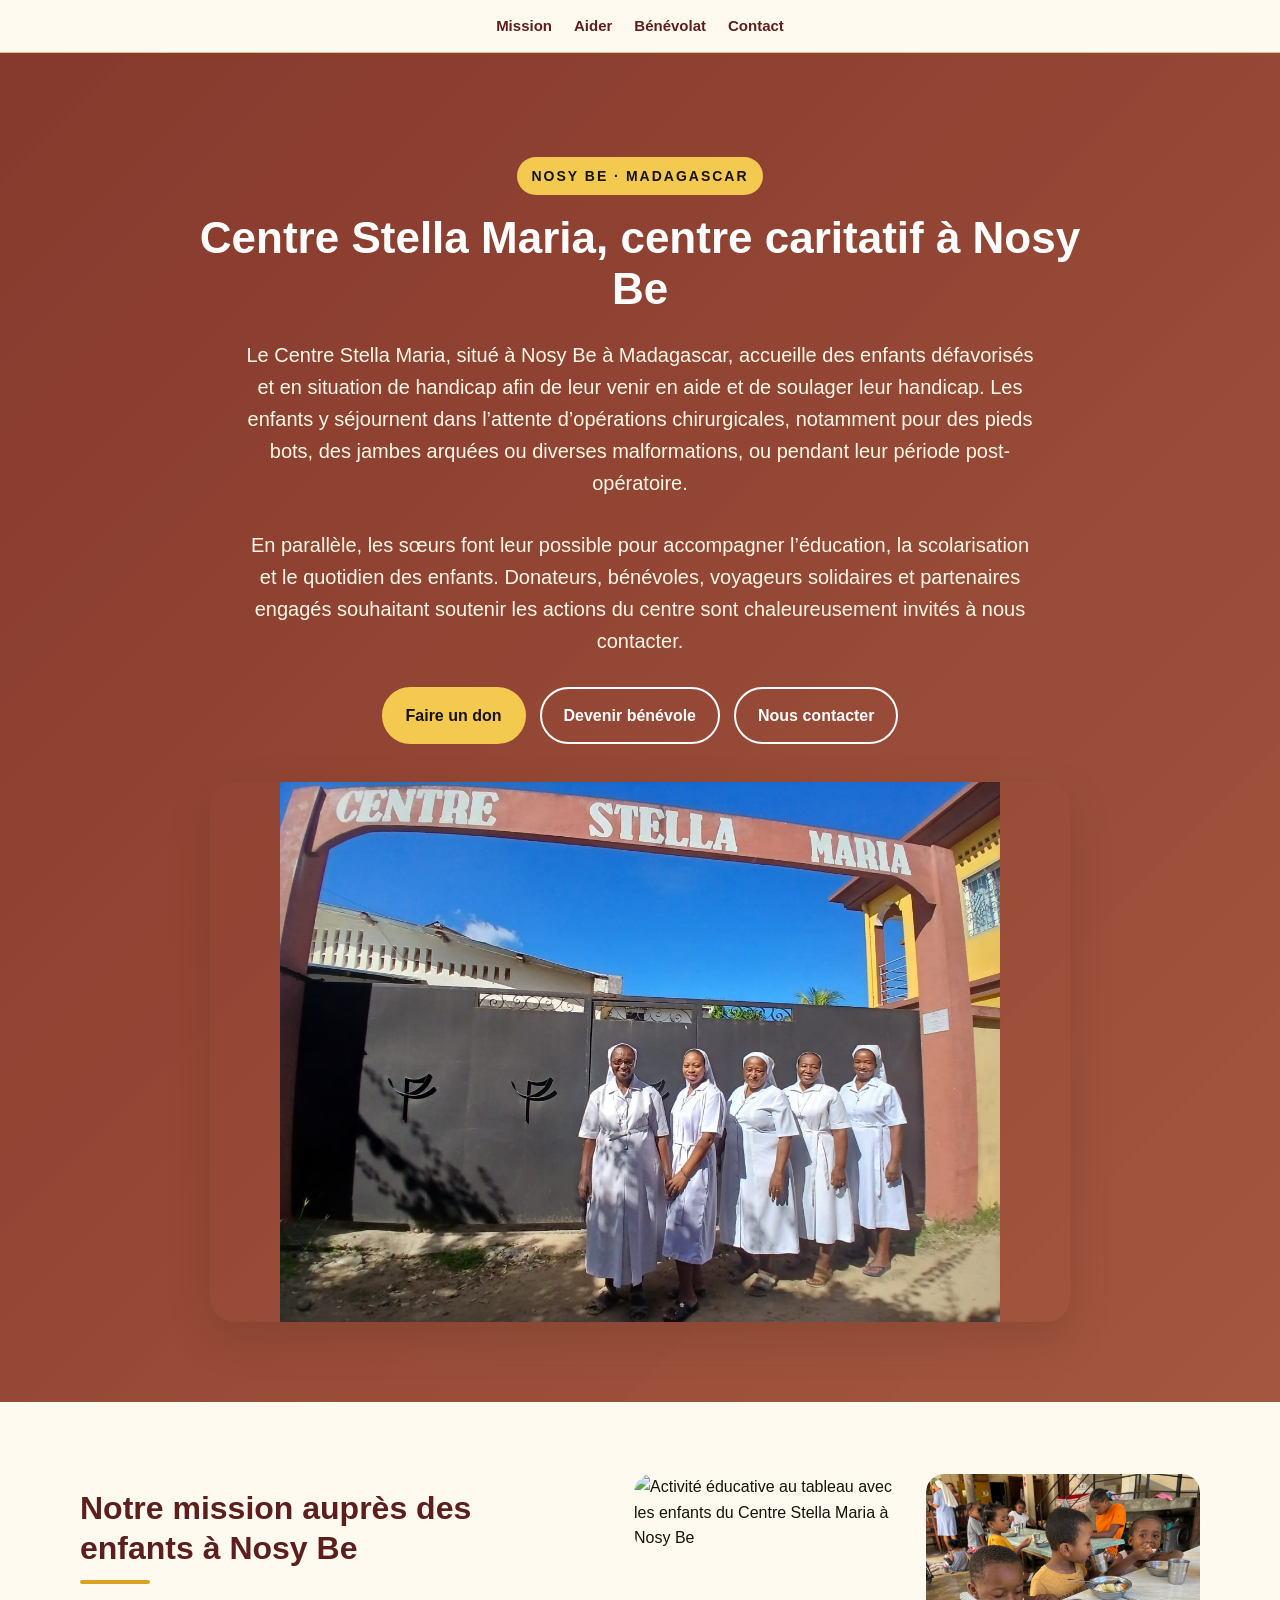
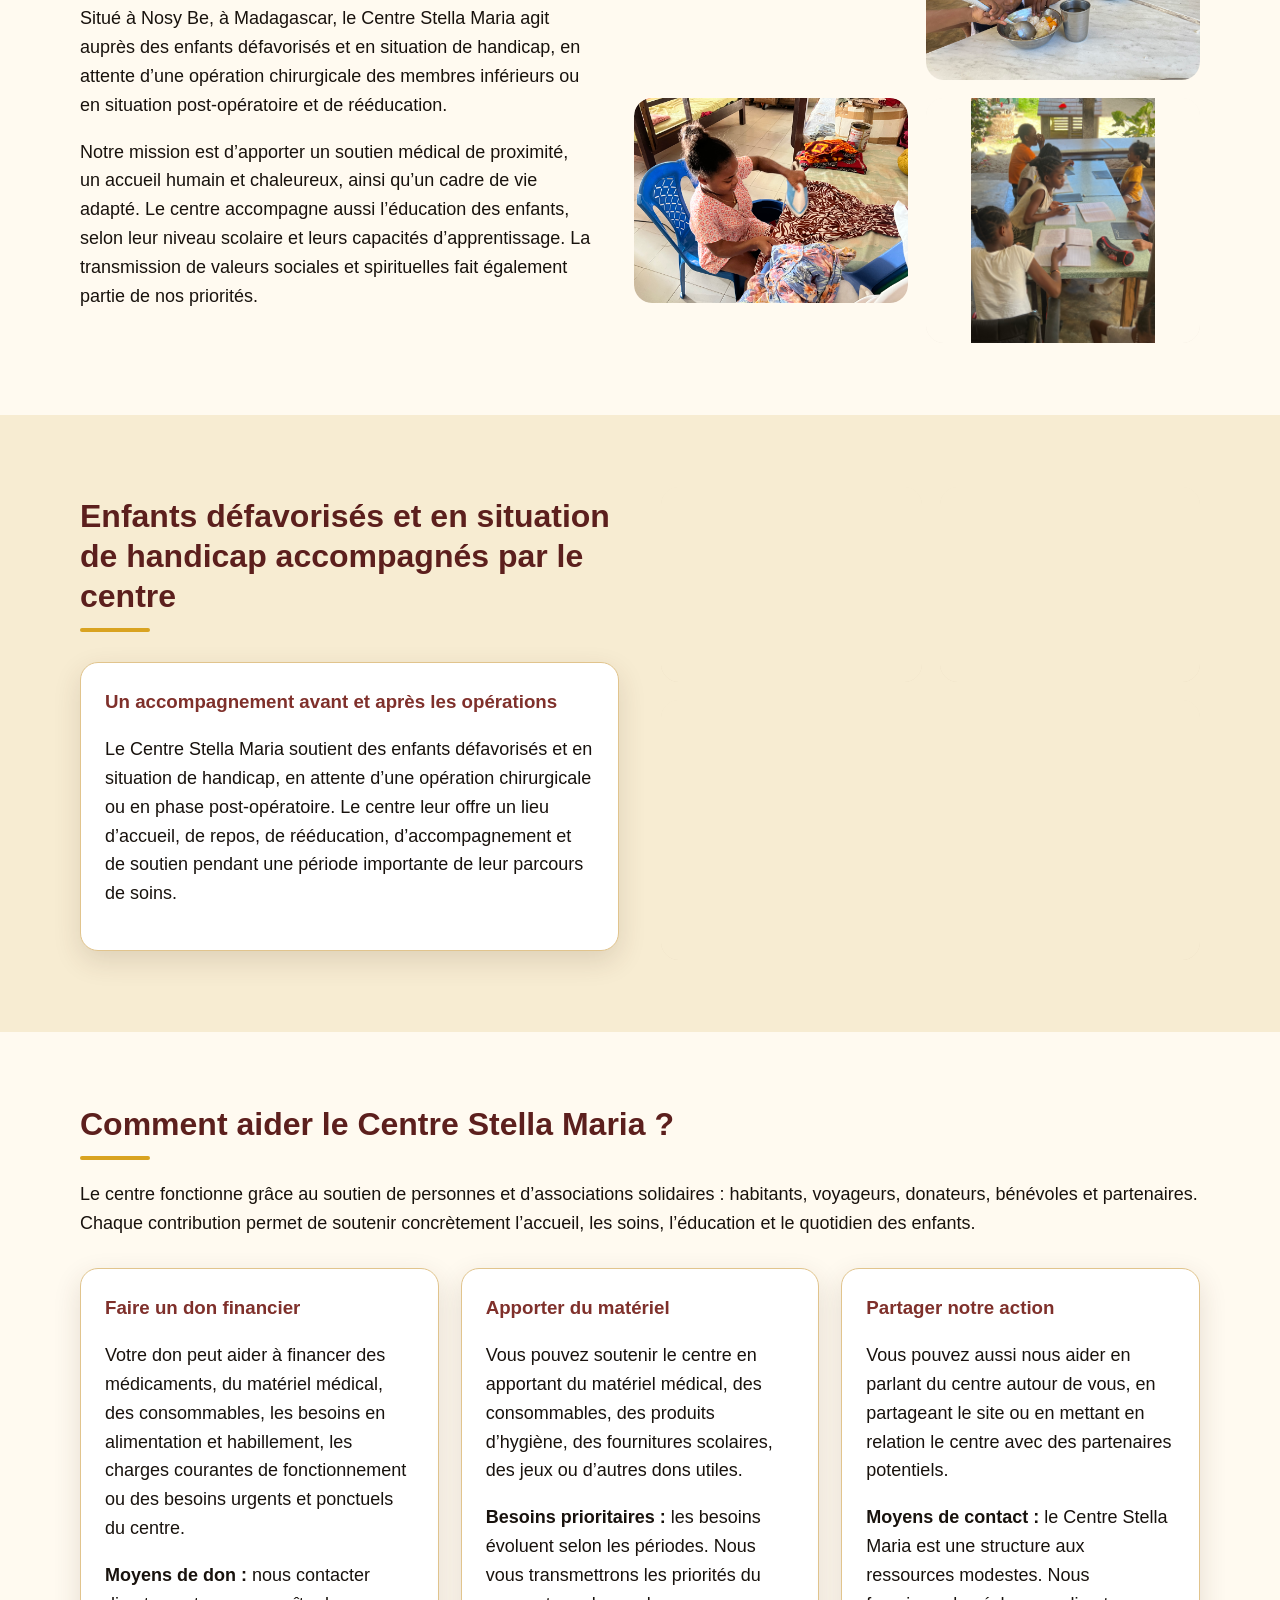
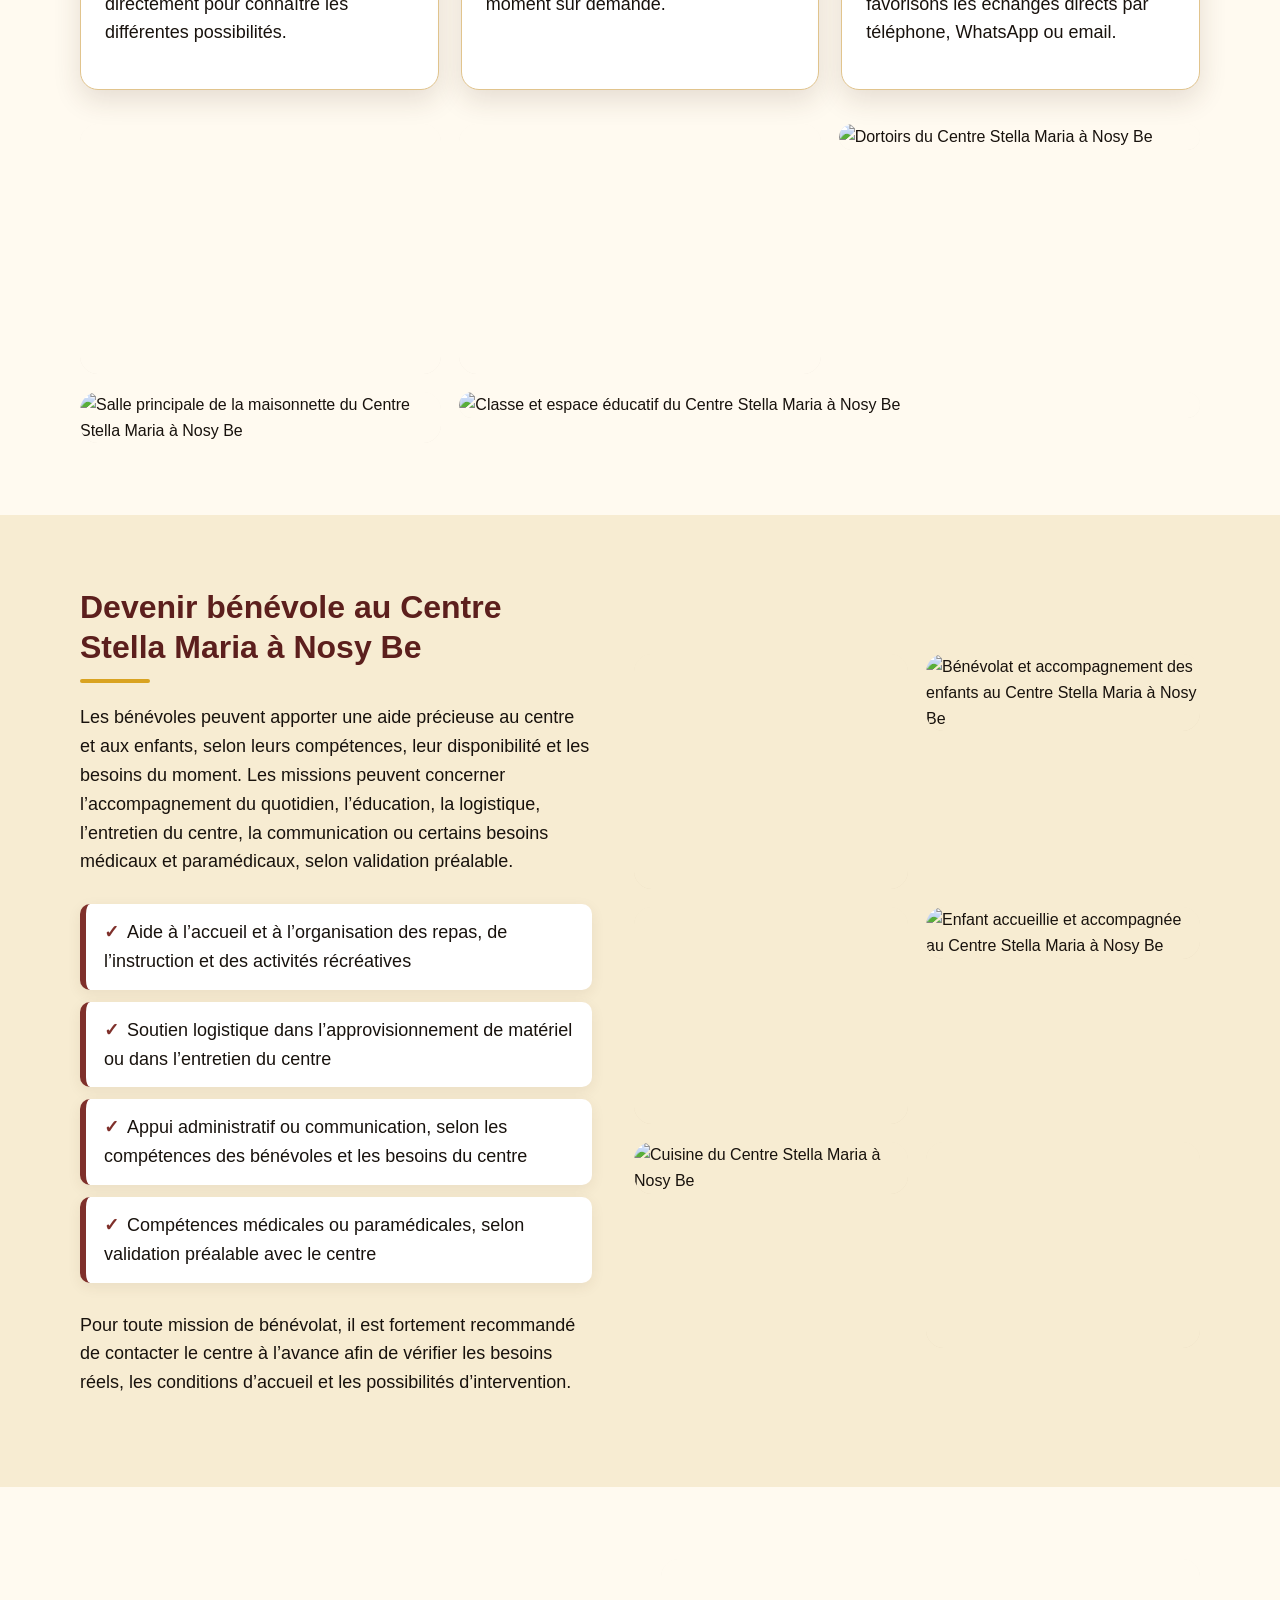
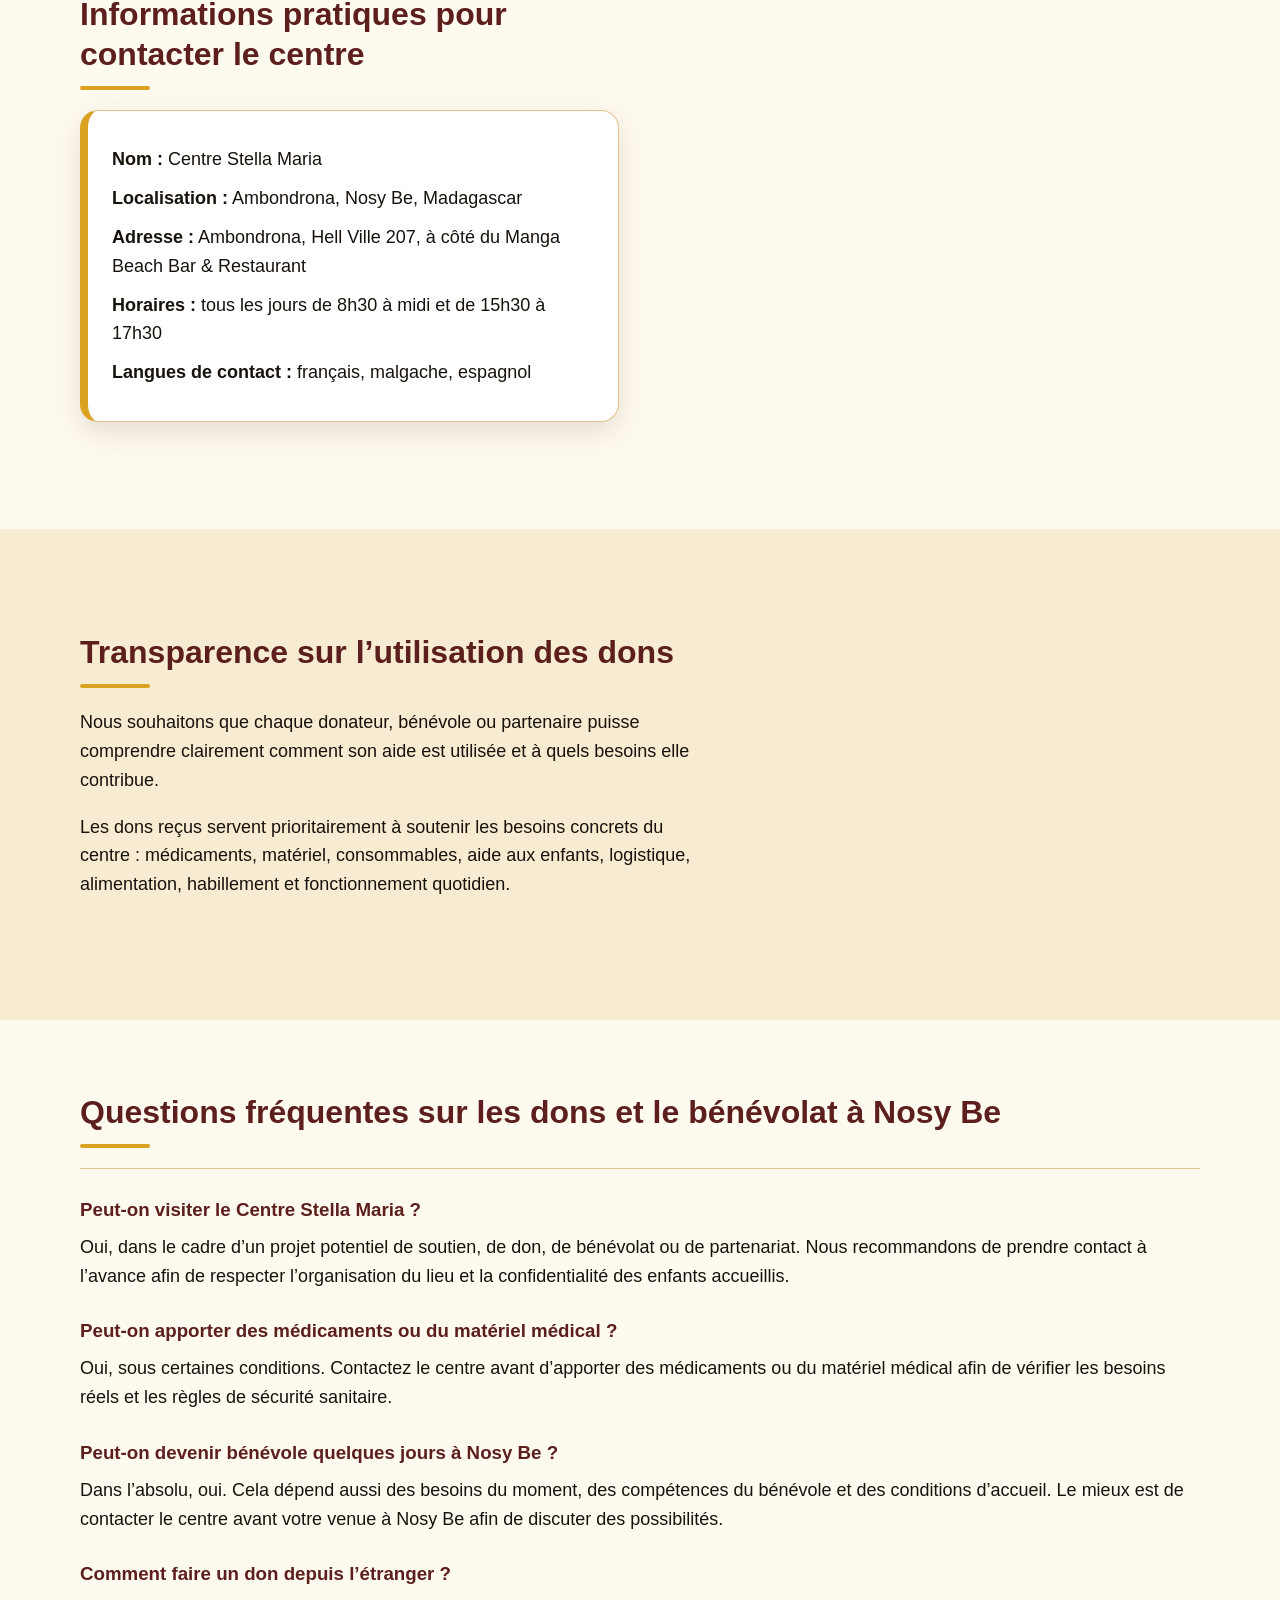
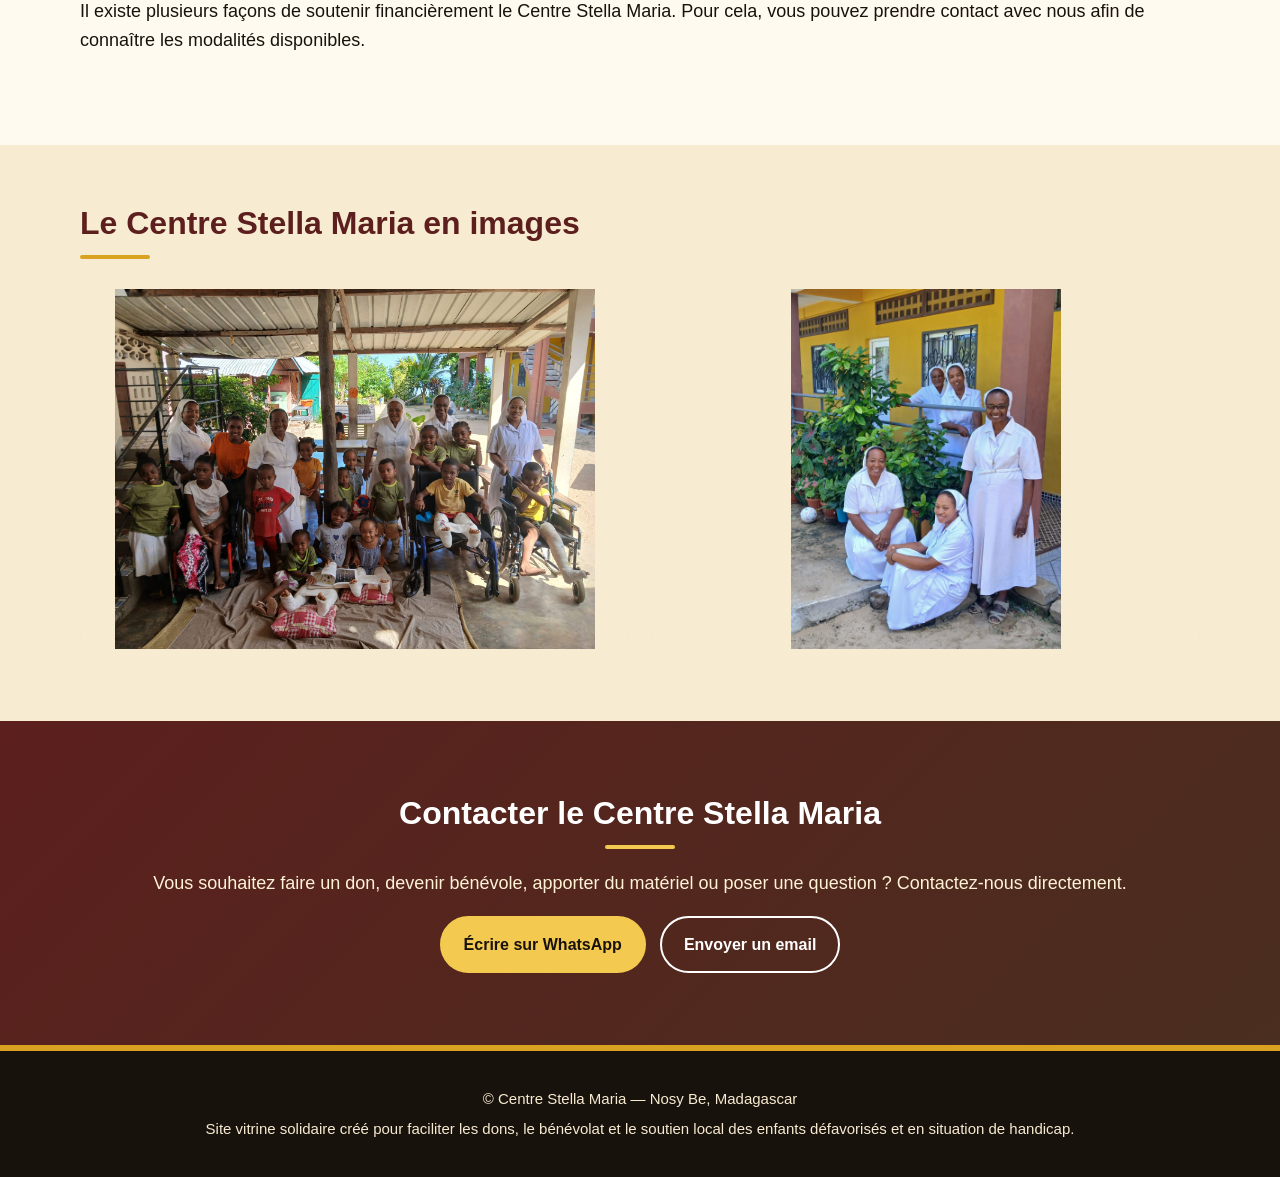
==== index.html @ 265e0a39 "Update index.html" ====
<!DOCTYPE html>
<html lang="fr">
<head>
  <meta charset="UTF-8">
  <meta name="viewport" content="width=device-width, initial-scale=1.0">

  <title>Centre Stella Maria Nosy Be | Dons, bénévolat et aide aux enfants</title>

  <meta name="description" content="Le Centre Stella Maria à Nosy Be, Madagascar, accueille des enfants défavorisés et en situation de handicap en attente d’opérations ou en phase post-opératoire. Découvrez comment aider, faire un don ou devenir bénévole.">

  <meta name="robots" content="index, follow">
  <meta name="author" content="Centre Stella Maria">
  <meta name="theme-color" content="#7f302b">

  <link rel="canonical" href="https://centrestellamaria.github.io/">

  <meta property="og:title" content="Centre Stella Maria à Nosy Be | Dons, bénévolat et aide aux enfants">
  <meta property="og:description" content="Aidez le Centre Stella Maria à Nosy Be : dons, matériel, bénévolat et soutien aux enfants défavorisés et en situation de handicap.">
  <meta property="og:type" content="website">
  <meta property="og:locale" content="fr_FR">
  <meta property="og:url" content="https://centrestellamaria.github.io/">
  <meta property="og:site_name" content="Centre Stella Maria">
  <meta property="og:image" content="https://centrestellamaria.github.io/images/soeurs-portail.jpg">
  <meta property="og:image:alt" content="Sœurs devant le portail du Centre Stella Maria à Nosy Be, Madagascar">

  <meta name="twitter:card" content="summary_large_image">
  <meta name="twitter:title" content="Centre Stella Maria à Nosy Be">
  <meta name="twitter:description" content="Centre caritatif à Nosy Be accueillant des enfants défavorisés et en situation de handicap. Découvrez comment faire un don ou devenir bénévole.">
  <meta name="twitter:image" content="https://centrestellamaria.github.io/images/soeurs-portail.jpg">

  <link rel="preload" as="image" href="images/soeurs-portail.jpg">
  <link rel="stylesheet" href="style.css">

  <script type="application/ld+json">
  {
    "@context": "https://schema.org",
    "@type": "NGO",
    "@id": "https://centrestellamaria.github.io/#organization",
    "name": "Centre Stella Maria",
    "url": "https://centrestellamaria.github.io/",
    "description": "Centre caritatif situé à Nosy Be, Madagascar, accueillant des enfants défavorisés et en situation de handicap en attente d'opérations chirurgicales ou en phase post-opératoire.",
    "image": "https://centrestellamaria.github.io/images/soeurs-portail.jpg",
    "email": "rasoamiarakaj@yahoo.com",
    "address": {
      "@type": "PostalAddress",
      "streetAddress": "Ambondrona, Hell Ville 207",
      "addressLocality": "Nosy Be",
      "addressCountry": "MG"
    },
    "areaServed": {
      "@type": "Place",
      "name": "Nosy Be, Madagascar"
    },
    "knowsAbout": [
      "centre caritatif à Nosy Be",
      "bénévolat à Nosy Be",
      "dons pour enfants à Madagascar",
      "aide aux enfants défavorisés",
      "aide aux enfants en situation de handicap",
      "soutien post-opératoire",
      "aide humanitaire à Madagascar"
    ]
  }
  </script>

  <script type="application/ld+json">
  {
    "@context": "https://schema.org",
    "@type": "WebSite",
    "@id": "https://centrestellamaria.github.io/#website",
    "name": "Centre Stella Maria",
    "url": "https://centrestellamaria.github.io/",
    "inLanguage": "fr"
  }
  </script>

  <script type="application/ld+json">
  {
    "@context": "https://schema.org",
    "@type": "WebPage",
    "@id": "https://centrestellamaria.github.io/#webpage",
    "url": "https://centrestellamaria.github.io/",
    "name": "Centre Stella Maria à Nosy Be",
    "description": "Page du Centre Stella Maria à Nosy Be, Madagascar, présentant la mission du centre, les possibilités de don, de bénévolat et de soutien.",
    "isPartOf": {
      "@id": "https://centrestellamaria.github.io/#website"
    },
    "about": {
      "@id": "https://centrestellamaria.github.io/#organization"
    },
    "primaryImageOfPage": {
      "@type": "ImageObject",
      "url": "https://centrestellamaria.github.io/images/soeurs-portail.jpg"
    },
    "inLanguage": "fr"
  }
  </script>

  <script type="application/ld+json">
  {
    "@context": "https://schema.org",
    "@type": "FAQPage",
    "mainEntity": [
      {
        "@type": "Question",
        "name": "Peut-on visiter le Centre Stella Maria à Nosy Be ?",
        "acceptedAnswer": {
          "@type": "Answer",
          "text": "Oui, dans le cadre d'un projet potentiel de soutien, de don, de bénévolat ou de partenariat. Il est recommandé de prendre contact à l'avance afin de respecter l'organisation du lieu et la confidentialité des enfants accueillis."
        }
      },
      {
        "@type": "Question",
        "name": "Peut-on apporter des médicaments ou du matériel médical ?",
        "acceptedAnswer": {
          "@type": "Answer",
          "text": "Oui, sous certaines conditions. Il est nécessaire de contacter le centre avant d'apporter des médicaments ou du matériel médical afin de vérifier les besoins réels et les règles de sécurité sanitaire."
        }
      },
      {
        "@type": "Question",
        "name": "Peut-on devenir bénévole quelques jours à Nosy Be ?",
        "acceptedAnswer": {
          "@type": "Answer",
          "text": "Oui, cela peut être possible selon les besoins du moment, les compétences du bénévole et les conditions d'accueil du centre. Il est préférable de contacter le Centre Stella Maria avant votre venue à Nosy Be."
        }
      },
      {
        "@type": "Question",
        "name": "Comment faire un don depuis l’étranger ?",
        "acceptedAnswer": {
          "@type": "Answer",
          "text": "Il existe plusieurs façons de soutenir financièrement le Centre Stella Maria. Pour connaître les modalités disponibles, il est recommandé de prendre contact directement avec le centre."
        }
      }
    ]
  }
  </script>
</head>

<body>
  <header class="site-header">
    <nav class="nav" aria-label="Navigation principale">
      <a href="#mission">Mission</a>
      <a href="#aider">Aider</a>
      <a href="#benevolat">Bénévolat</a>
      <a href="#contact">Contact</a>
    </nav>
  </header>

  <main>

    <section class="hero">
      <div class="hero-content">
        <p class="tagline">Nosy Be · Madagascar</p>

        <h1>Centre Stella Maria, centre caritatif à Nosy Be</h1>

        <p class="hero-text">
          Le Centre Stella Maria, situé à Nosy Be à Madagascar, accueille des enfants défavorisés et en situation de handicap afin de leur venir en aide et de soulager leur handicap. Les enfants y séjournent dans l’attente d’opérations chirurgicales, notamment pour des pieds bots, des jambes arquées ou diverses malformations, ou pendant leur période post-opératoire.
        </p>

        <p class="hero-text">
          En parallèle, les sœurs font leur possible pour accompagner l’éducation, la scolarisation et le quotidien des enfants. Donateurs, bénévoles, voyageurs solidaires et partenaires engagés souhaitant soutenir les actions du centre sont chaleureusement invités à nous contacter.
        </p>

        <div class="hero-buttons">
          <a class="button primary" href="#aider">Faire un don</a>
          <a class="button secondary" href="#benevolat">Devenir bénévole</a>
          <a class="button secondary" href="#contact">Nous contacter</a>
        </div>

        <figure class="hero-photo">
          <img src="images/soeurs-portail.jpg" alt="Sœurs devant le portail du Centre Stella Maria à Ambondrona, Nosy Be, Madagascar" fetchpriority="high" decoding="async">
        </figure>
      </div>
    </section>

    <section id="mission" class="section">
      <div class="container">
        <div class="section-layout">
          <div class="section-text">
            <h2>Notre mission auprès des enfants à Nosy Be</h2>

            <p>Situé à Nosy Be, à Madagascar, le Centre Stella Maria agit auprès des enfants défavorisés et en situation de handicap, en attente d’une opération chirurgicale des membres inférieurs ou en situation post-opératoire et de rééducation.</p>

            <p>Notre mission est d’apporter un soutien médical de proximité, un accueil humain et chaleureux, ainsi qu’un cadre de vie adapté. Le centre accompagne aussi l’éducation des enfants, selon leur niveau scolaire et leurs capacités d’apprentissage. La transmission de valeurs sociales et spirituelles fait également partie de nos priorités.</p>
          </div>

          <div class="media-mosaic mission-media">
            <figure class="photo-card">
              <img src="images/odile-ardoise.jpg" alt="Activité éducative au tableau avec les enfants du Centre Stella Maria à Nosy Be" loading="lazy" decoding="async">
            </figure>
            <figure class="photo-card">
              <img src="images/repas-enfants.jpg" alt="Repas des enfants accueillis au Centre Stella Maria à Nosy Be" loading="lazy" decoding="async">
            </figure>
            <figure class="photo-card">
              <img src="images/repassage.jpg" alt="Entretien du linge et repassage au Centre Stella Maria à Nosy Be" loading="lazy" decoding="async">
            </figure>
            <figure class="photo-card">
              <img src="images/devoirs-table.jpg" alt="Devoirs et travail scolaire des enfants au Centre Stella Maria à Nosy Be" loading="lazy" decoding="async">
            </figure>
          </div>
        </div>
      </div>
    </section>

    <section class="section light">
      <div class="container">
        <div class="section-layout reverse">
          <div class="section-text">
            <h2>Enfants défavorisés et en situation de handicap accompagnés par le centre</h2>

            <div class="cards single-card">
              <article class="card">
                <h3>Un accompagnement avant et après les opérations</h3>
                <p>Le Centre Stella Maria soutient des enfants défavorisés et en situation de handicap, en attente d’une opération chirurgicale ou en phase post-opératoire. Le centre leur offre un lieu d’accueil, de repos, de rééducation, d’accompagnement et de soutien pendant une période importante de leur parcours de soins.</p>
              </article>
            </div>
          </div>

          <div class="media-mosaic children-media">
            <figure class="photo-card">
              <img src="images/enfants-platres.jpg" alt="Enfants en situation de handicap accompagnés par le Centre Stella Maria en période de soins ou de convalescence" loading="lazy" decoding="async">
            </figure>
            <figure class="photo-card">
              <img src="images/jeux-enfants.jpg" alt="Enfants du Centre Stella Maria pendant un moment de jeu à Nosy Be" loading="lazy" decoding="async">
            </figure>
            <figure class="photo-card wide">
              <img src="images/salle-principale.jpg" alt="Salle principale du Centre Stella Maria à Nosy Be" loading="lazy" decoding="async">
            </figure>
          </div>
        </div>
      </div>
    </section>

    <section id="aider" class="section">
      <div class="container">
        <h2>Comment aider le Centre Stella Maria ?</h2>

        <p>Le centre fonctionne grâce au soutien de personnes et d’associations solidaires : habitants, voyageurs, donateurs, bénévoles et partenaires. Chaque contribution permet de soutenir concrètement l’accueil, les soins, l’éducation et le quotidien des enfants.</p>

        <div class="cards">
          <article class="card">
            <h3>Faire un don financier</h3>
            <p>Votre don peut aider à financer des médicaments, du matériel médical, des consommables, les besoins en alimentation et habillement, les charges courantes de fonctionnement ou des besoins urgents et ponctuels du centre.</p>
            <p><strong>Moyens de don :</strong> nous contacter directement pour connaître les différentes possibilités.</p>
          </article>

          <article class="card">
            <h3>Apporter du matériel</h3>
            <p>Vous pouvez soutenir le centre en apportant du matériel médical, des consommables, des produits d’hygiène, des fournitures scolaires, des jeux ou d’autres dons utiles.</p>
            <p><strong>Besoins prioritaires :</strong> les besoins évoluent selon les périodes. Nous vous transmettrons les priorités du moment sur demande.</p>
          </article>

          <article class="card">
            <h3>Partager notre action</h3>
            <p>Vous pouvez aussi nous aider en parlant du centre autour de vous, en partageant le site ou en mettant en relation le centre avec des partenaires potentiels.</p>
            <p><strong>Moyens de contact :</strong> le Centre Stella Maria est une structure aux ressources modestes. Nous favorisons les échanges directs par téléphone, WhatsApp ou email.</p>
          </article>
        </div>

        <div class="media-mosaic support-media">
          <figure class="photo-card">
            <img src="images/bibliotheque.jpg" alt="Bibliothèque et supports éducatifs du Centre Stella Maria à Nosy Be" loading="lazy" decoding="async">
          </figure>
          <figure class="photo-card">
            <img src="images/cahiers.jpg" alt="Cahiers et matériel scolaire utilisés par les enfants du Centre Stella Maria" loading="lazy" decoding="async">
          </figure>
          <figure class="photo-card">
            <img src="images/dortoirs.jpg" alt="Dortoirs du Centre Stella Maria à Nosy Be" loading="lazy" decoding="async">
          </figure>
          <figure class="photo-card">
            <img src="images/salle-principale-maisonnette.jpg" alt="Salle principale de la maisonnette du Centre Stella Maria à Nosy Be" loading="lazy" decoding="async">
          </figure>
          <figure class="photo-card wide">
            <img src="images/classe.jpg" alt="Classe et espace éducatif du Centre Stella Maria à Nosy Be" loading="lazy" decoding="async">
          </figure>
        </div>
      </div>
    </section>

    <section id="benevolat" class="section light">
      <div class="container">
        <div class="section-layout">
          <div class="section-text">
            <h2>Devenir bénévole au Centre Stella Maria à Nosy Be</h2>

            <p>Les bénévoles peuvent apporter une aide précieuse au centre et aux enfants, selon leurs compétences, leur disponibilité et les besoins du moment. Les missions peuvent concerner l’accompagnement du quotidien, l’éducation, la logistique, l’entretien du centre, la communication ou certains besoins médicaux et paramédicaux, selon validation préalable.</p>

            <ul class="check-list">
              <li>Aide à l’accueil et à l’organisation des repas, de l’instruction et des activités récréatives</li>
              <li>Soutien logistique dans l’approvisionnement de matériel ou dans l’entretien du centre</li>
              <li>Appui administratif ou communication, selon les compétences des bénévoles et les besoins du centre</li>
              <li>Compétences médicales ou paramédicales, selon validation préalable avec le centre</li>
            </ul>

            <p>Pour toute mission de bénévolat, il est fortement recommandé de contacter le centre à l’avance afin de vérifier les besoins réels, les conditions d’accueil et les possibilités d’intervention.</p>
          </div>

          <div class="media-mosaic volunteer-media">
            <figure class="photo-card">
              <img src="images/ecole-enfants.jpg" alt="Activité éducative avec les enfants du Centre Stella Maria à Nosy Be" loading="lazy" decoding="async">
            </figure>
            <figure class="photo-card">
              <img src="images/hadri.jpg" alt="Bénévolat et accompagnement des enfants au Centre Stella Maria à Nosy Be" loading="lazy" decoding="async">
            </figure>
            <figure class="photo-card">
              <img src="images/lina-platres.jpg" alt="Enfant accompagnée avec des plâtres au Centre Stella Maria à Nosy Be" loading="lazy" decoding="async">
            </figure>
            <figure class="photo-card">
              <img src="images/marizia.jpg" alt="Enfant accueillie et accompagnée au Centre Stella Maria à Nosy Be" loading="lazy" decoding="async">
            </figure>
            <figure class="photo-card">
              <img src="images/cuisine.jpg" alt="Cuisine du Centre Stella Maria à Nosy Be" loading="lazy" decoding="async">
            </figure>
            <figure class="photo-card">
              <img src="images/salle-principale.jpg" alt="Salle principale utilisée pour l’accueil des enfants au Centre Stella Maria à Nosy Be" loading="lazy" decoding="async">
            </figure>
          </div>
        </div>
      </div>
    </section>

    <section class="section">
      <div class="container">
        <div class="section-layout reverse">
          <div class="section-text">
            <h2>Informations pratiques pour contacter le centre</h2>

            <div class="info-box">
              <p><strong>Nom :</strong> Centre Stella Maria</p>
              <p><strong>Localisation :</strong> Ambondrona, Nosy Be, Madagascar</p>
              <p><strong>Adresse :</strong> Ambondrona, Hell Ville 207, à côté du Manga Beach Bar & Restaurant</p>
              <p><strong>Horaires :</strong> tous les jours de 8h30 à midi et de 15h30 à 17h30</p>
              <p><strong>Langues de contact :</strong> français, malgache, espagnol</p>
            </div>
          </div>

          <div class="media-mosaic practical-media">
            <figure class="photo-card wide">
              <img src="images/facade-rue-centre.jpg" alt="Façade du Centre Stella Maria côté rue à Ambondrona, Nosy Be" loading="lazy" decoding="async">
            </figure>
            <figure class="photo-card">
              <img src="images/etoile.jpg" alt="Étoile décorative au Centre Stella Maria à Nosy Be" loading="lazy" decoding="async">
            </figure>
            <figure class="photo-card">
              <img src="images/exterieur-classe.jpg" alt="Espace extérieur de classe du Centre Stella Maria à Nosy Be" loading="lazy" decoding="async">
            </figure>
          </div>
        </div>
      </div>
    </section>

    <section class="section light">
      <div class="container">
        <div class="section-layout transparency-layout">
          <div class="section-text">
            <h2>Transparence sur l’utilisation des dons</h2>

            <p>Nous souhaitons que chaque donateur, bénévole ou partenaire puisse comprendre clairement comment son aide est utilisée et à quels besoins elle contribue.</p>

            <p>Les dons reçus servent prioritairement à soutenir les besoins concrets du centre : médicaments, matériel, consommables, aide aux enfants, logistique, alimentation, habillement et fonctionnement quotidien.</p>
          </div>

          <figure class="photo-card transparency-photo">
            <img src="images/soeurs-mer.jpg" alt="Sœurs du Centre Stella Maria à Nosy Be, Madagascar" loading="lazy" decoding="async">
          </figure>
        </div>
      </div>
    </section>

    <section class="section">
      <div class="container">
        <h2>Questions fréquentes sur les dons et le bénévolat à Nosy Be</h2>

        <div class="faq">
          <h3>Peut-on visiter le Centre Stella Maria ?</h3>
          <p>Oui, dans le cadre d’un projet potentiel de soutien, de don, de bénévolat ou de partenariat. Nous recommandons de prendre contact à l’avance afin de respecter l’organisation du lieu et la confidentialité des enfants accueillis.</p>

          <h3>Peut-on apporter des médicaments ou du matériel médical ?</h3>
          <p>Oui, sous certaines conditions. Contactez le centre avant d’apporter des médicaments ou du matériel médical afin de vérifier les besoins réels et les règles de sécurité sanitaire.</p>

          <h3>Peut-on devenir bénévole quelques jours à Nosy Be ?</h3>
          <p>Dans l’absolu, oui. Cela dépend aussi des besoins du moment, des compétences du bénévole et des conditions d’accueil. Le mieux est de contacter le centre avant votre venue à Nosy Be afin de discuter des possibilités.</p>

          <h3>Comment faire un don depuis l’étranger ?</h3>
          <p>Il existe plusieurs façons de soutenir financièrement le Centre Stella Maria. Pour cela, vous pouvez prendre contact avec nous afin de connaître les modalités disponibles.</p>
        </div>
      </div>
    </section>

    <section class="section light gallery-final-section">
      <div class="container">
        <h2>Le Centre Stella Maria en images</h2>

        <div class="final-gallery">
          <figure class="photo-card">
            <img src="images/soeurs-enfants.jpg" alt="Sœurs avec les enfants accompagnés par le Centre Stella Maria à Nosy Be" loading="lazy" decoding="async">
          </figure>

          <figure class="photo-card">
            <img src="images/soeurs-bethanie.jpg" alt="Sœurs de Béthanie engagées auprès du Centre Stella Maria à Nosy Be" loading="lazy" decoding="async">
          </figure>
        </div>
      </div>
    </section>

    <section id="contact" class="section contact-section">
      <div class="container">
        <h2>Contacter le Centre Stella Maria</h2>

        <p>Vous souhaitez faire un don, devenir bénévole, apporter du matériel ou poser une question ? Contactez-nous directement.</p>

        <div class="contact-buttons">
          <a class="button primary" href="https://wa.me/2610344080779" target="_blank" rel="noopener">Écrire sur WhatsApp</a>
          <a class="button secondary" href="mailto:rasoamiarakaj@yahoo.com">Envoyer un email</a>
        </div>

      </div>
    </section>
  </main>

  <footer class="footer">
    <p>© Centre Stella Maria — Nosy Be, Madagascar</p>
    <p>Site vitrine solidaire créé pour faciliter les dons, le bénévolat et le soutien local des enfants défavorisés et en situation de handicap.</p>
  </footer>
</body>
</html>
---- style.css ----
/* =========================================================
   STYLE.CSS — Centre Stella Maria
   Charte chaude ocre / jaune / brun / bordeaux / noir
   Photos harmonisées, non déformées, non coupées
   ========================================================= */

:root {
  --color-bg: #fffaf0;
  --color-bg-light: #f7ecd2;

  --color-ocre: #d9a321;
  --color-ocre-light: #f3c94f;
  --color-sand: #ead0a3;

  --color-bordeaux: #7f302b;
  --color-bordeaux-dark: #5c1f1d;
  --color-rust: #9c4a35;

  --color-brown: #4a2e1f;
  --color-black: #18120d;

  --color-white: #ffffff;
  --color-border: #e1c48d;

  --shadow-soft: 0 10px 28px rgba(74, 46, 31, 0.14);
  --shadow-strong: 0 16px 40px rgba(74, 46, 31, 0.22);
}

* {
  box-sizing: border-box;
}

html {
  scroll-behavior: smooth;
}

body {
  margin: 0;
  font-family: Arial, Helvetica, sans-serif;
  color: var(--color-black);
  background: var(--color-bg);
  line-height: 1.6;
}

.site-header {
  background: rgba(255, 250, 240, 0.96);
  border-bottom: 1px solid var(--color-border);
  position: sticky;
  top: 0;
  z-index: 10;
  backdrop-filter: blur(8px);
}

.nav {
  max-width: 1100px;
  margin: 0 auto;
  padding: 14px 20px;
  display: flex;
  justify-content: center;
  gap: 22px;
  flex-wrap: wrap;
}

.nav a {
  color: var(--color-bordeaux-dark);
  text-decoration: none;
  font-weight: bold;
  font-size: 15px;
}

.nav a:hover {
  color: var(--color-rust);
  text-decoration: underline;
}

.hero {
  background:
    linear-gradient(
      135deg,
      rgba(127, 48, 43, 0.94),
      rgba(156, 74, 53, 0.9)
    ),
    linear-gradient(
      135deg,
      var(--color-ocre-light),
      var(--color-sand)
    );
  padding: 90px 20px 80px;
  text-align: center;
  color: var(--color-white);
}

.hero-content {
  max-width: 920px;
  margin: 0 auto;
}

.tagline {
  display: inline-block;
  text-transform: uppercase;
  letter-spacing: 2px;
  color: var(--color-black);
  background: var(--color-ocre-light);
  font-weight: bold;
  font-size: 14px;
  margin-bottom: 18px;
  padding: 8px 14px;
  border-radius: 999px;
}

h1 {
  font-size: 44px;
  line-height: 1.15;
  margin: 0 0 24px;
  color: var(--color-white);
}

.hero-text {
  font-size: 20px;
  max-width: 800px;
  margin: 0 auto 30px;
  color: #fff7e6;
}

.hero-buttons,
.contact-buttons {
  display: flex;
  justify-content: center;
  gap: 14px;
  flex-wrap: wrap;
}

.button {
  display: inline-block;
  padding: 14px 22px;
  border-radius: 999px;
  text-decoration: none;
  font-weight: bold;
  transition: 0.2s ease;
}

.button.primary {
  background: var(--color-ocre-light);
  color: var(--color-black);
  border: 2px solid var(--color-ocre-light);
}

.button.primary:hover {
  background: var(--color-white);
  color: var(--color-bordeaux-dark);
  border-color: var(--color-white);
}

.button.secondary {
  background: transparent;
  color: var(--color-white);
  border: 2px solid var(--color-white);
}

.button.secondary:hover {
  background: var(--color-white);
  color: var(--color-bordeaux-dark);
}

.section {
  padding: 72px 20px;
  background: var(--color-bg);
}

.section.light {
  background: var(--color-bg-light);
}

.container {
  max-width: 1120px;
  margin: 0 auto;
}

h2 {
  font-size: 32px;
  color: var(--color-bordeaux-dark);
  margin-top: 0;
  margin-bottom: 20px;
  line-height: 1.25;
}

h2::after {
  content: "";
  display: block;
  width: 70px;
  height: 4px;
  background: var(--color-ocre);
  margin-top: 12px;
  border-radius: 999px;
}

h3 {
  color: var(--color-bordeaux);
  margin-top: 0;
}

p {
  font-size: 18px;
}

a {
  color: var(--color-bordeaux);
}

a:hover {
  color: var(--color-rust);
}

.cards {
  display: grid;
  grid-template-columns: repeat(3, 1fr);
  gap: 22px;
  margin-top: 30px;
}

.single-card {
  grid-template-columns: 1fr;
}

.card {
  background: var(--color-white);
  border: 1px solid var(--color-border);
  border-radius: 18px;
  padding: 24px;
  box-shadow: var(--shadow-soft);
}

.card:hover {
  box-shadow: var(--shadow-strong);
}

.check-list {
  padding-left: 0;
  list-style: none;
  margin: 28px 0;
}

.check-list li {
  background: var(--color-white);
  margin-bottom: 12px;
  padding: 14px 18px;
  border-left: 6px solid var(--color-bordeaux);
  border-radius: 10px;
  font-size: 18px;
  box-shadow: 0 4px 14px rgba(74, 46, 31, 0.08);
}

.check-list li::before {
  content: "✓";
  color: var(--color-bordeaux);
  font-weight: bold;
  margin-right: 8px;
}

.info-box {
  background: var(--color-white);
  border: 1px solid var(--color-border);
  border-left: 8px solid var(--color-ocre);
  border-radius: 18px;
  padding: 24px;
  box-shadow: var(--shadow-soft);
}

.info-box p {
  margin: 10px 0;
}

.faq {
  border-top: 1px solid var(--color-border);
}

.faq h3 {
  margin-top: 26px;
  margin-bottom: 8px;
  color: var(--color-bordeaux-dark);
}

.faq p {
  margin-top: 0;
}

.contact-section {
  background:
    linear-gradient(
      135deg,
      var(--color-bordeaux-dark),
      var(--color-brown)
    );
  color: var(--color-white);
  text-align: center;
}

.contact-section h2 {
  color: var(--color-white);
}

.contact-section h2::after {
  background: var(--color-ocre-light);
  margin-left: auto;
  margin-right: auto;
}

.contact-section p {
  color: #fff3d6;
}

.small-text {
  font-size: 14px;
  opacity: 0.9;
  margin-top: 24px;
}

.footer {
  background: var(--color-black);
  color: var(--color-white);
  text-align: center;
  padding: 30px 20px;
  border-top: 6px solid var(--color-ocre);
}

.footer p {
  font-size: 15px;
  margin: 6px 0;
  color: #f8ead0;
}

/* =========================================================
   STRUCTURE TEXTE + PHOTOS
   ========================================================= */

.section-layout {
  display: grid;
  grid-template-columns: minmax(0, 0.95fr) minmax(0, 1.05fr);
  gap: 42px;
  align-items: center;
}

.section-layout.reverse {
  grid-template-columns: minmax(0, 1fr) minmax(0, 1fr);
}

.section-text {
  min-width: 0;
}

/* =========================================================
   PHOTOS — SANS CROP, SANS DÉFORMATION, SANS CADRE BLANC VIDE
   ========================================================= */

figure {
  margin: 0;
}

.hero-photo {
  margin: 38px auto 0;
  max-width: 860px;
}

.hero-photo img {
  display: block;
  width: 100%;
  height: auto;
  max-height: 540px;
  object-fit: contain;
  border-radius: 24px;
  box-shadow: var(--shadow-strong);
}

.media-mosaic {
  display: grid;
  gap: 18px;
  align-items: start;
}

.photo-card {
  display: flex;
  align-items: center;
  justify-content: center;
  background: transparent;
  border-radius: 18px;
  overflow: hidden;
}

.photo-card img {
  display: block;
  width: 100%;
  height: auto;
  max-height: 310px;
  object-fit: contain;
  border-radius: 18px;
  box-shadow: var(--shadow-soft);
}

/* Mission : 4 photos équilibrées */
.mission-media {
  grid-template-columns: repeat(2, minmax(0, 1fr));
}

.mission-media .photo-card img {
  max-height: 245px;
}

/* Qui nous aidons : photos enfants et lieu */
.children-media {
  grid-template-columns: repeat(2, minmax(0, 1fr));
}

.children-media .photo-card img {
  max-height: 275px;
}

.children-media .photo-card.wide {
  grid-column: 1 / -1;
}

.children-media .photo-card.wide img {
  max-height: 260px;
}

/* Comment aider : support matériel, quotidien, lieux */
.support-media {
  grid-template-columns: repeat(3, minmax(0, 1fr));
  margin-top: 34px;
}

.support-media .photo-card img {
  max-height: 250px;
}

.support-media .photo-card.wide {
  grid-column: span 2;
}

.support-media .photo-card.wide img {
  max-height: 280px;
}

/* Bénévolat : visuels plus nombreux, grille compacte */
.volunteer-media {
  grid-template-columns: repeat(2, minmax(0, 1fr));
}

.volunteer-media .photo-card img {
  max-height: 235px;
}

/* Informations pratiques */
.practical-media {
  grid-template-columns: repeat(2, minmax(0, 1fr));
}

.practical-media .photo-card img {
  max-height: 250px;
}

.practical-media .photo-card.wide {
  grid-column: 1 / -1;
}

.practical-media .photo-card.wide img {
  max-height: 285px;
}

/* Transparence */
.transparency-layout {
  grid-template-columns: minmax(0, 1fr) minmax(260px, 0.75fr);
}

.transparency-photo img {
  max-height: 360px;
}

/* Galerie finale */
.gallery-final-section {
  padding-top: 58px;
}

.final-gallery {
  display: grid;
  grid-template-columns: repeat(2, minmax(0, 1fr));
  gap: 22px;
  margin-top: 30px;
}

.final-gallery .photo-card img {
  max-height: 360px;
}

/* =========================================================
   RESPONSIVE
   ========================================================= */

@media (max-width: 1000px) {
  .section-layout,
  .section-layout.reverse,
  .transparency-layout {
    grid-template-columns: 1fr;
  }

  .support-media {
    grid-template-columns: repeat(2, minmax(0, 1fr));
  }

  .support-media .photo-card.wide {
    grid-column: 1 / -1;
  }
}

@media (max-width: 800px) {
  .nav {
    gap: 14px;
  }

  .nav a {
    font-size: 14px;
  }

  .hero {
    padding: 70px 20px 58px;
  }

  h1 {
    font-size: 34px;
  }

  h2 {
    font-size: 28px;
  }

  p {
    font-size: 17px;
  }

  .hero-text {
    font-size: 18px;
  }

  .section {
    padding: 55px 20px;
  }

  .cards {
    grid-template-columns: 1fr;
  }

  .mission-media,
  .children-media,
  .support-media,
  .volunteer-media,
  .practical-media,
  .final-gallery {
    grid-template-columns: 1fr;
  }

  .support-media .photo-card.wide,
  .children-media .photo-card.wide,
  .practical-media .photo-card.wide {
    grid-column: auto;
  }

  .hero-photo img {
    max-height: 420px;
  }

  .photo-card img,
  .mission-media .photo-card img,
  .children-media .photo-card img,
  .children-media .photo-card.wide img,
  .support-media .photo-card img,
  .support-media .photo-card.wide img,
  .volunteer-media .photo-card img,
  .practical-media .photo-card img,
  .practical-media .photo-card.wide img,
  .transparency-photo img,
  .final-gallery .photo-card img {
    max-height: 360px;
  }

  .button {
    width: 100%;
    max-width: 320px;
    text-align: center;
  }
}
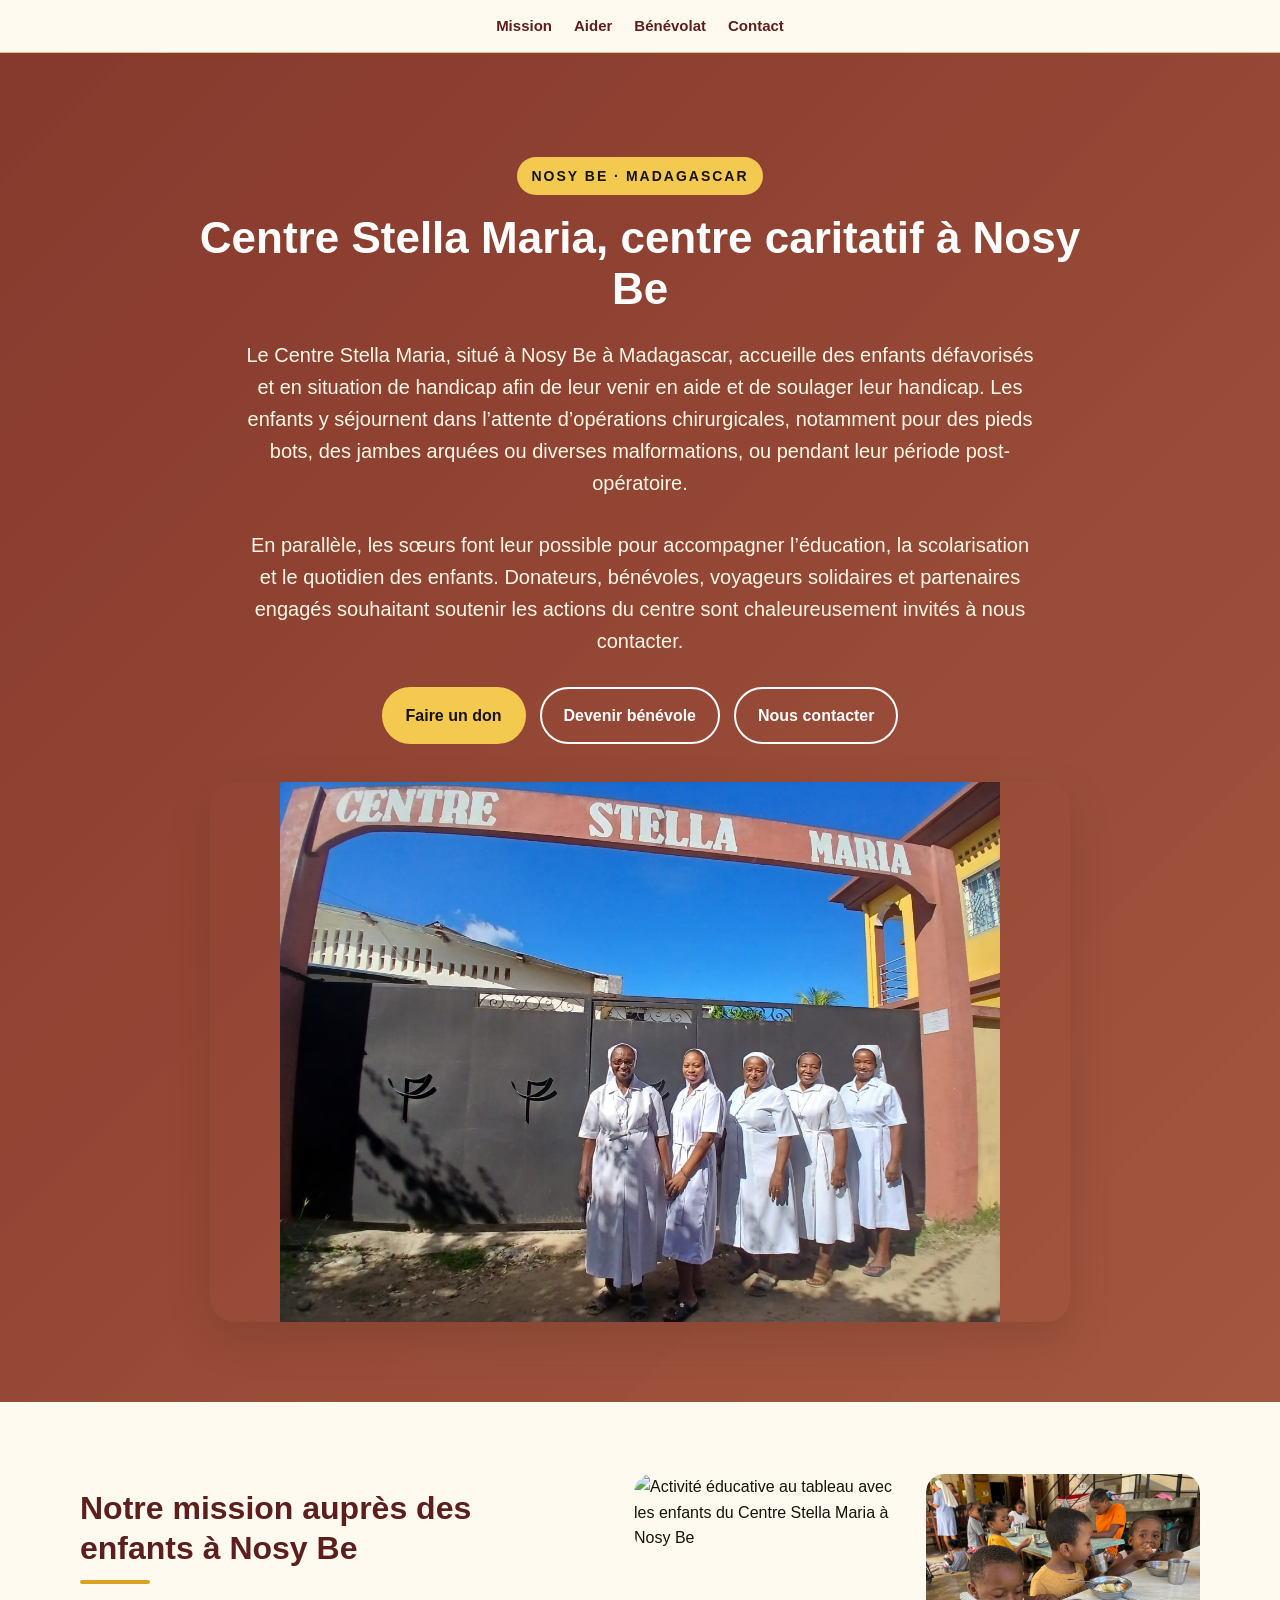
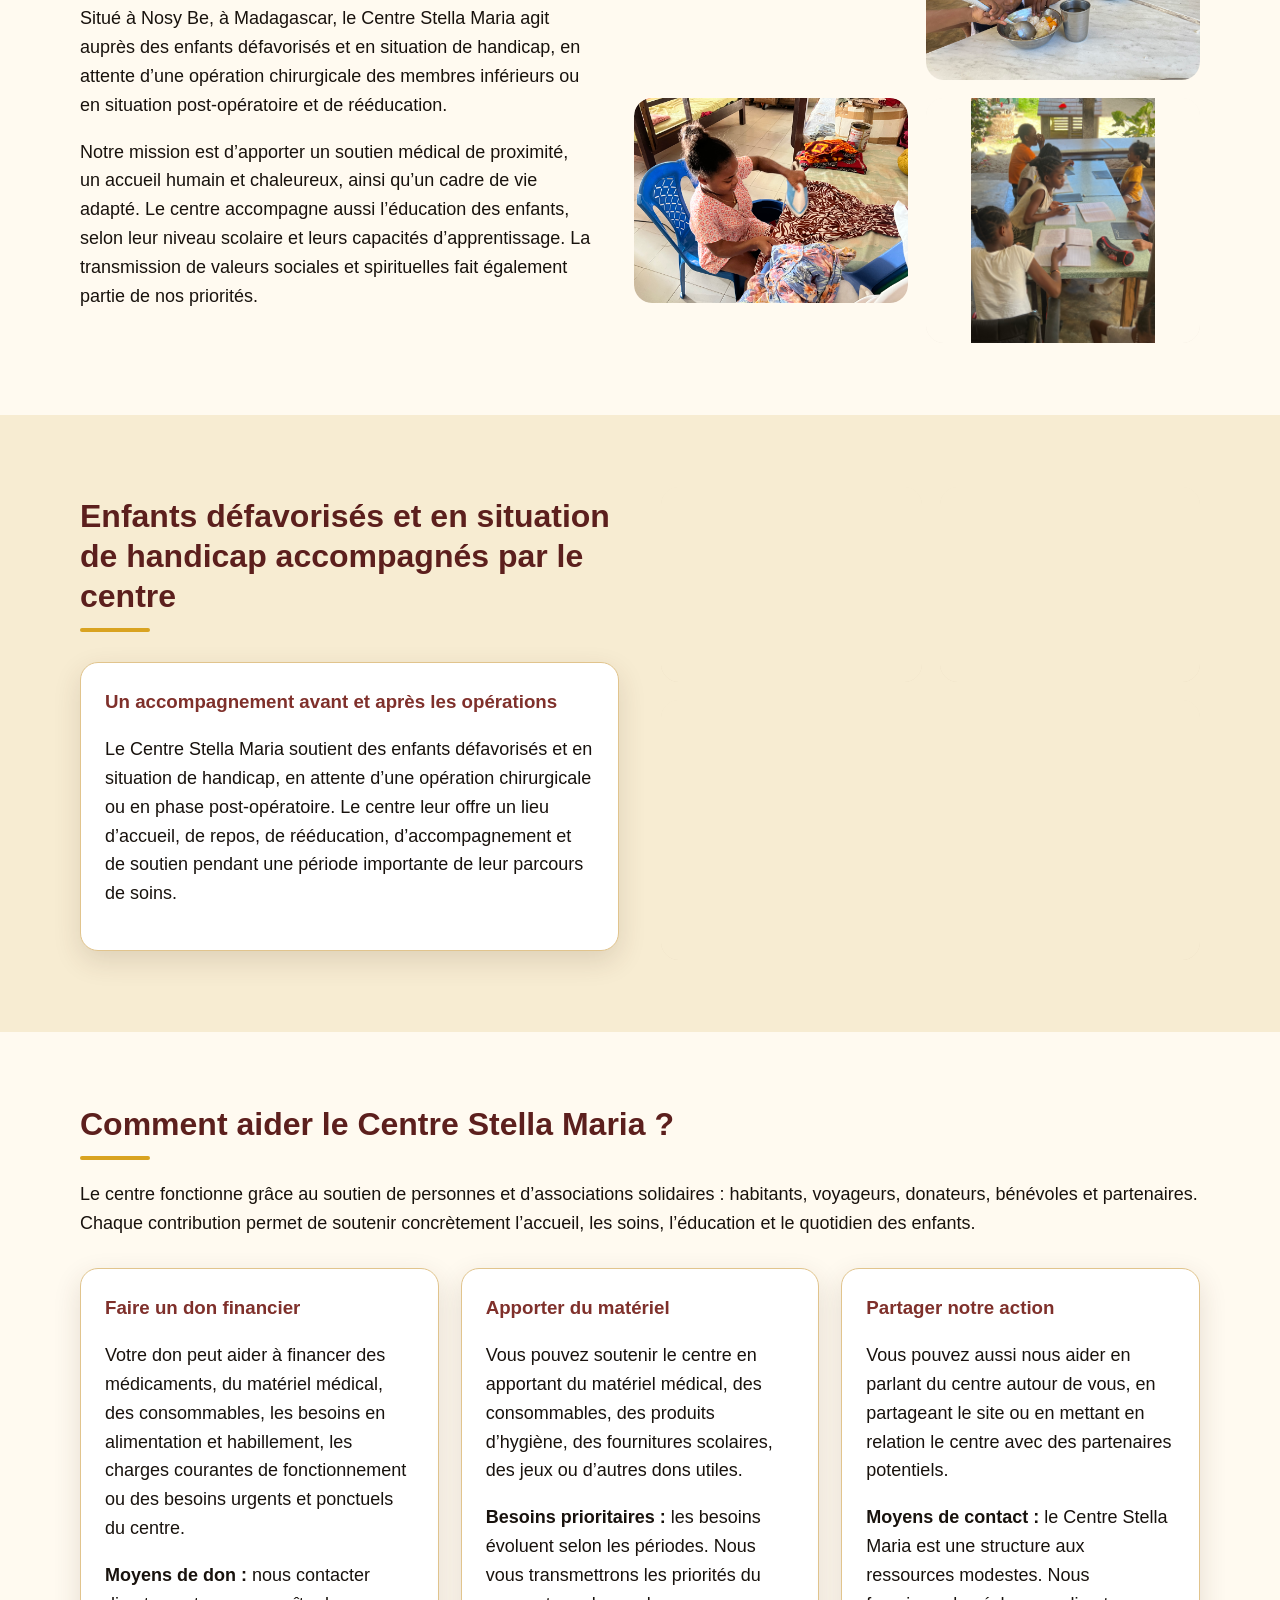
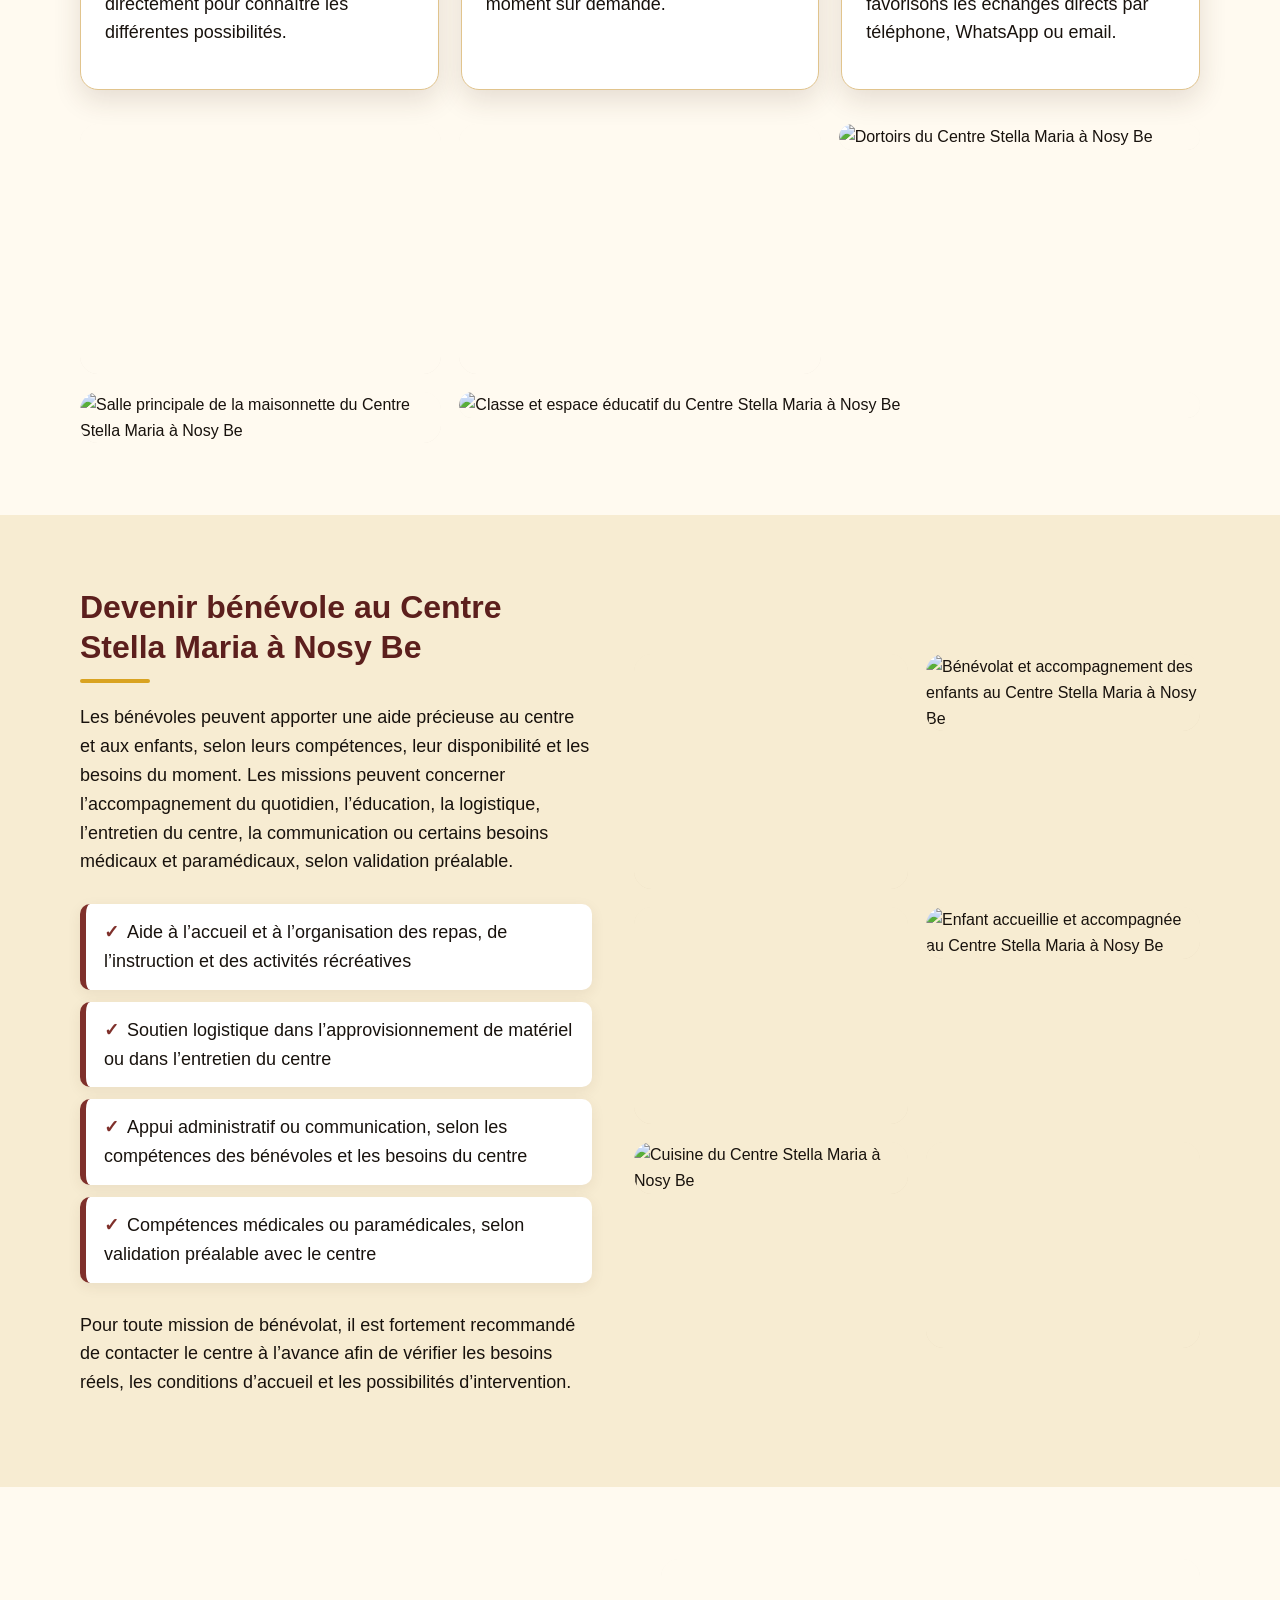
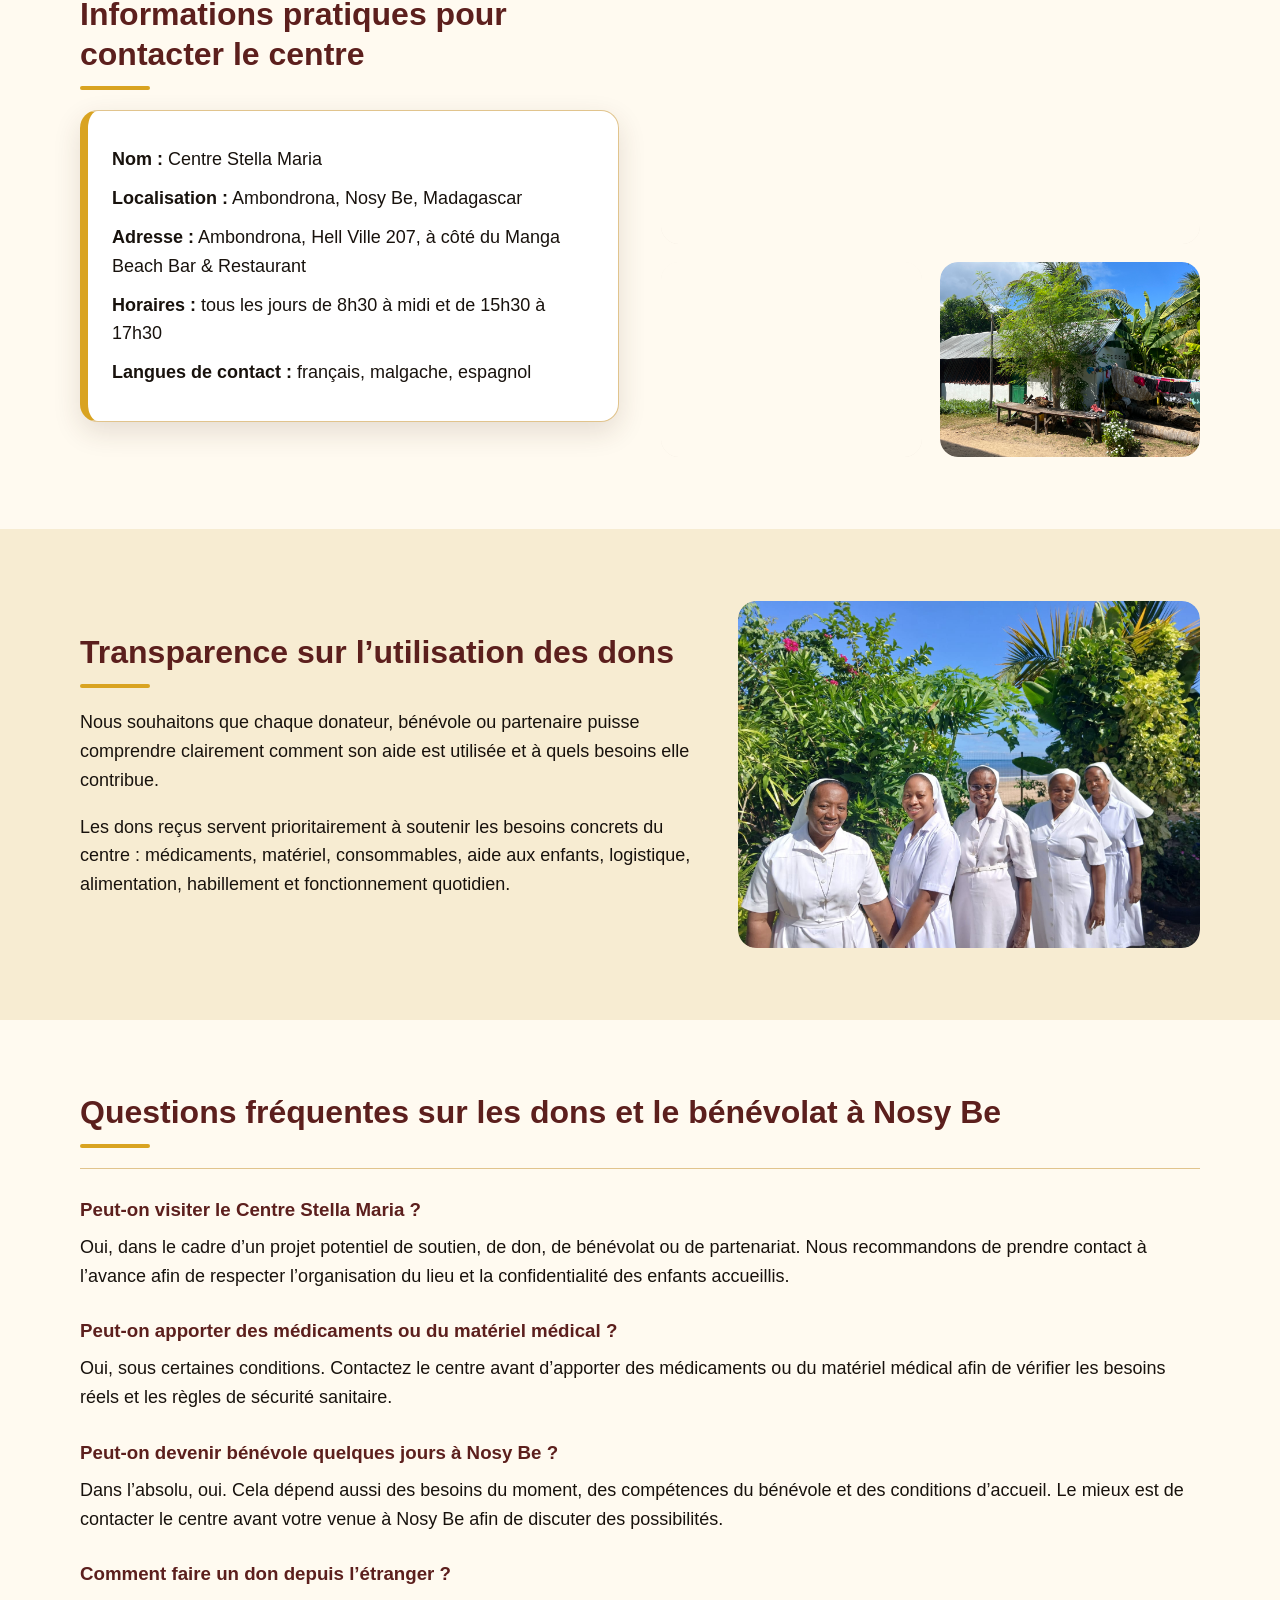
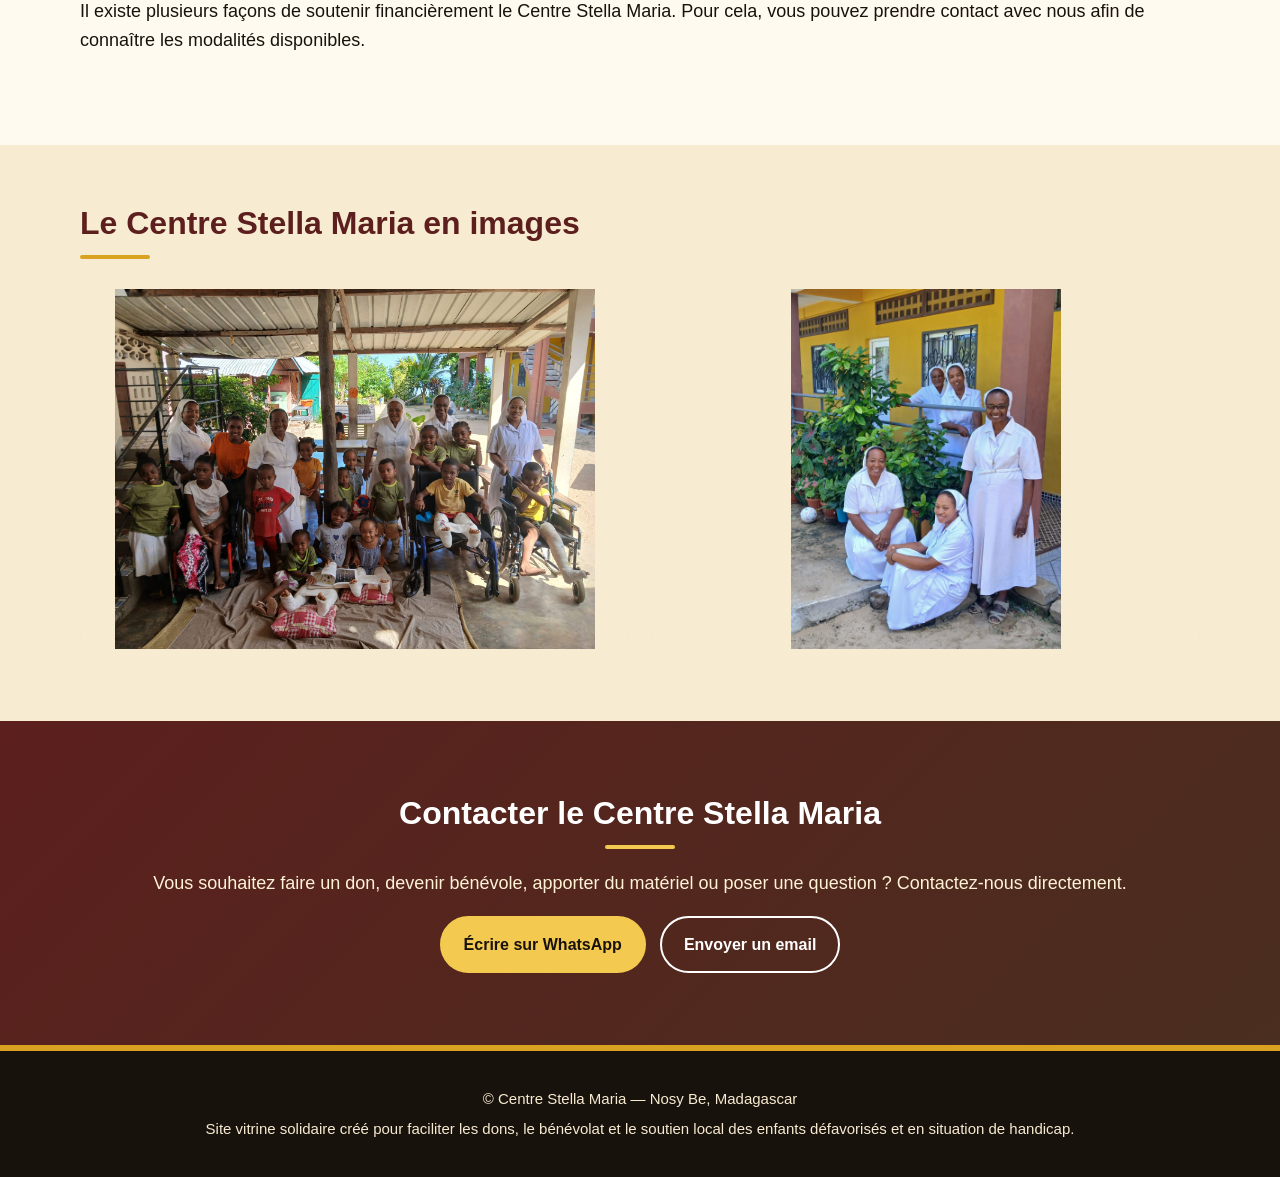
==== commit ade297d8: "Update index.html" ====
--- a/index.html
+++ b/index.html
@@ -4,9 +4,9 @@
   <meta charset="UTF-8">
   <meta name="viewport" content="width=device-width, initial-scale=1.0">
 
-  <title>Centre Stella Maria Nosy Be | Dons, bénévolat et aide aux enfants</title>
-
-  <meta name="description" content="Le Centre Stella Maria à Nosy Be, Madagascar, accueille des enfants défavorisés et en situation de handicap en attente d’opérations ou en phase post-opératoire. Découvrez comment aider, faire un don ou devenir bénévole.">
+  <title>Centre Stella Maria de Nosy Be | Dons, bénévolat et aide aux enfants défavorisés</title>
+
+  <meta name="description" content="Le Centre Stella Maria à Nosy Be, Madagascar, accueille des enfants défavorisés et en situation de handicap, en attente d’opérations chirurgicales ou en phase post-opératoire. Découvrez comment soutenir notre centre, faire un don ou devenir bénévole.">
 
   <meta name="robots" content="index, follow">
   <meta name="author" content="Centre Stella Maria">
@@ -14,8 +14,8 @@
 
   <link rel="canonical" href="https://centrestellamaria.github.io/">
 
-  <meta property="og:title" content="Centre Stella Maria à Nosy Be | Dons, bénévolat et aide aux enfants">
-  <meta property="og:description" content="Aidez le Centre Stella Maria à Nosy Be : dons, matériel, bénévolat et soutien aux enfants défavorisés et en situation de handicap.">
+  <meta property="og:title" content="Centre Stella Maria à Nosy Be | Dons, bénévolat et aide aux enfants défavorisés">
+  <meta property="og:description" content="Soutenez le Centre Stella Maria à Nosy Be : dons, matériel, bénévolat et aide aux enfants défavorisés et en situation de handicap.">
   <meta property="og:type" content="website">
   <meta property="og:locale" content="fr_FR">
   <meta property="og:url" content="https://centrestellamaria.github.io/">
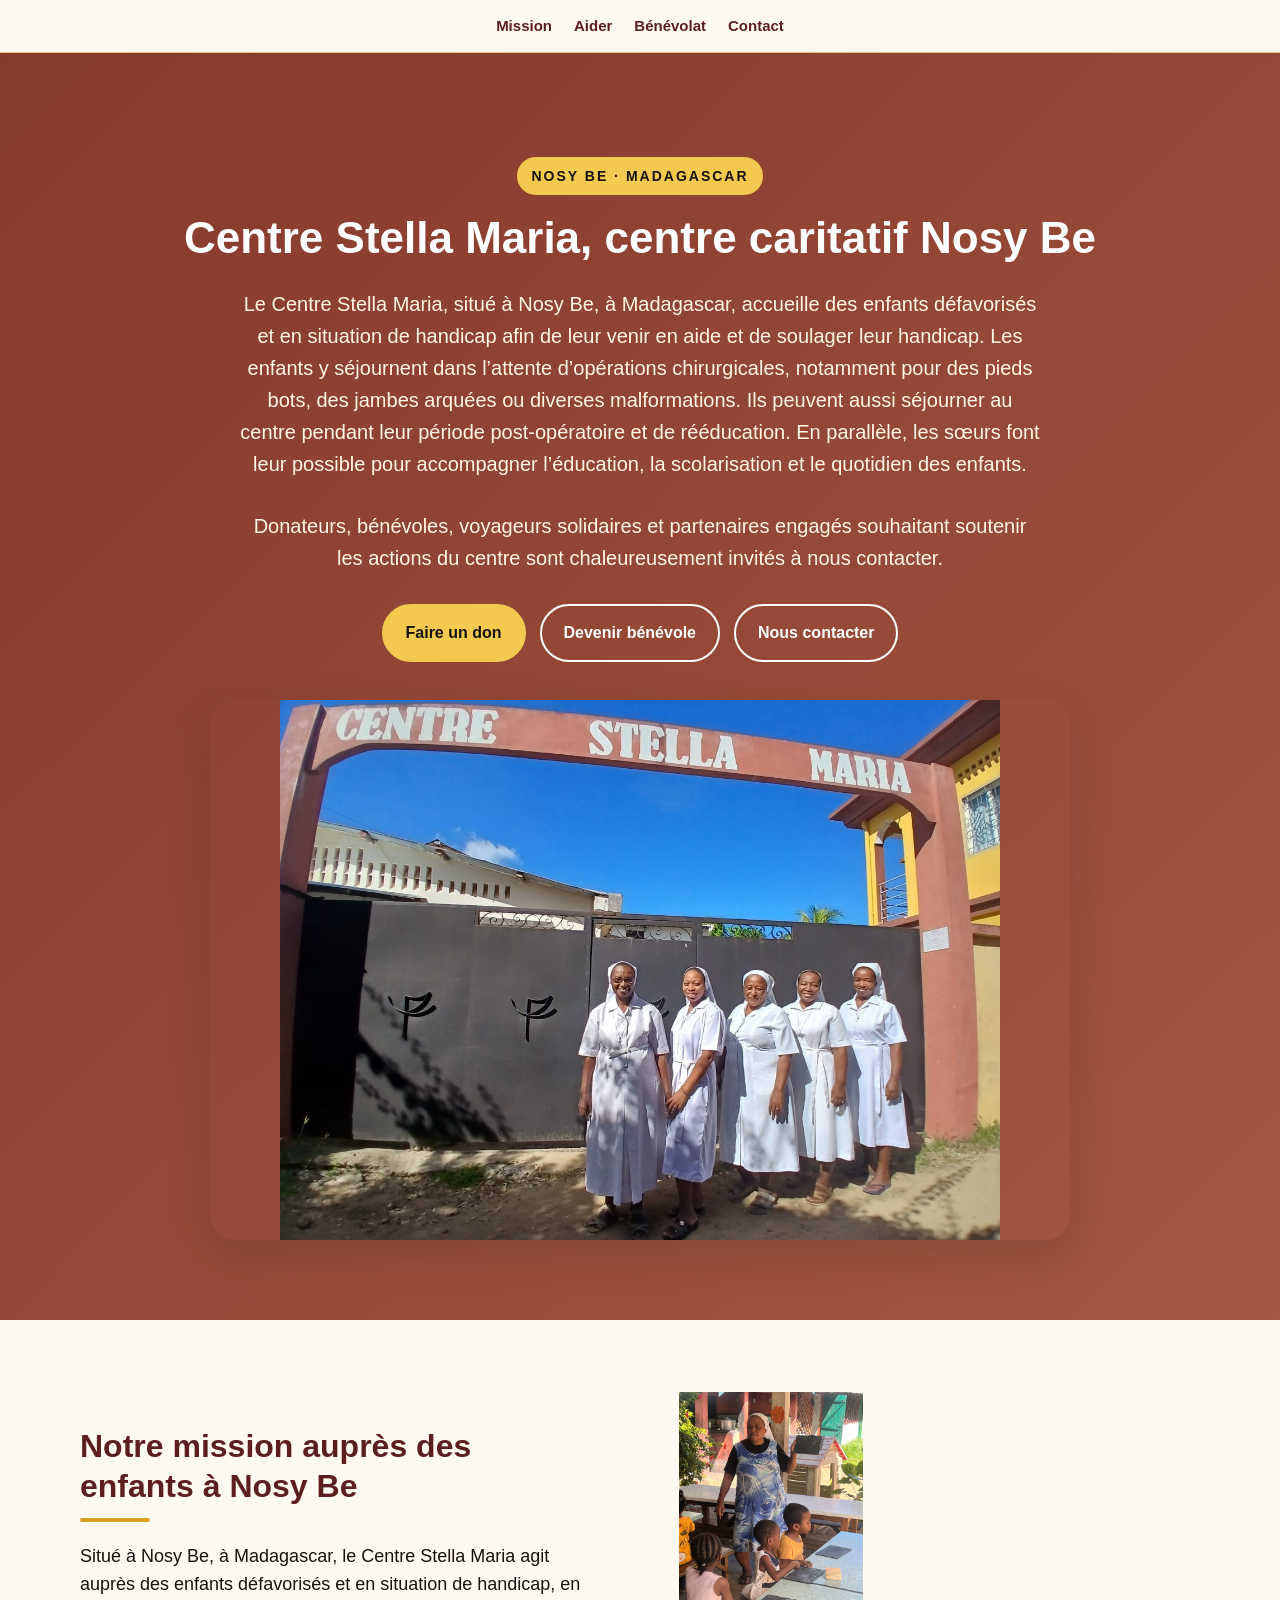
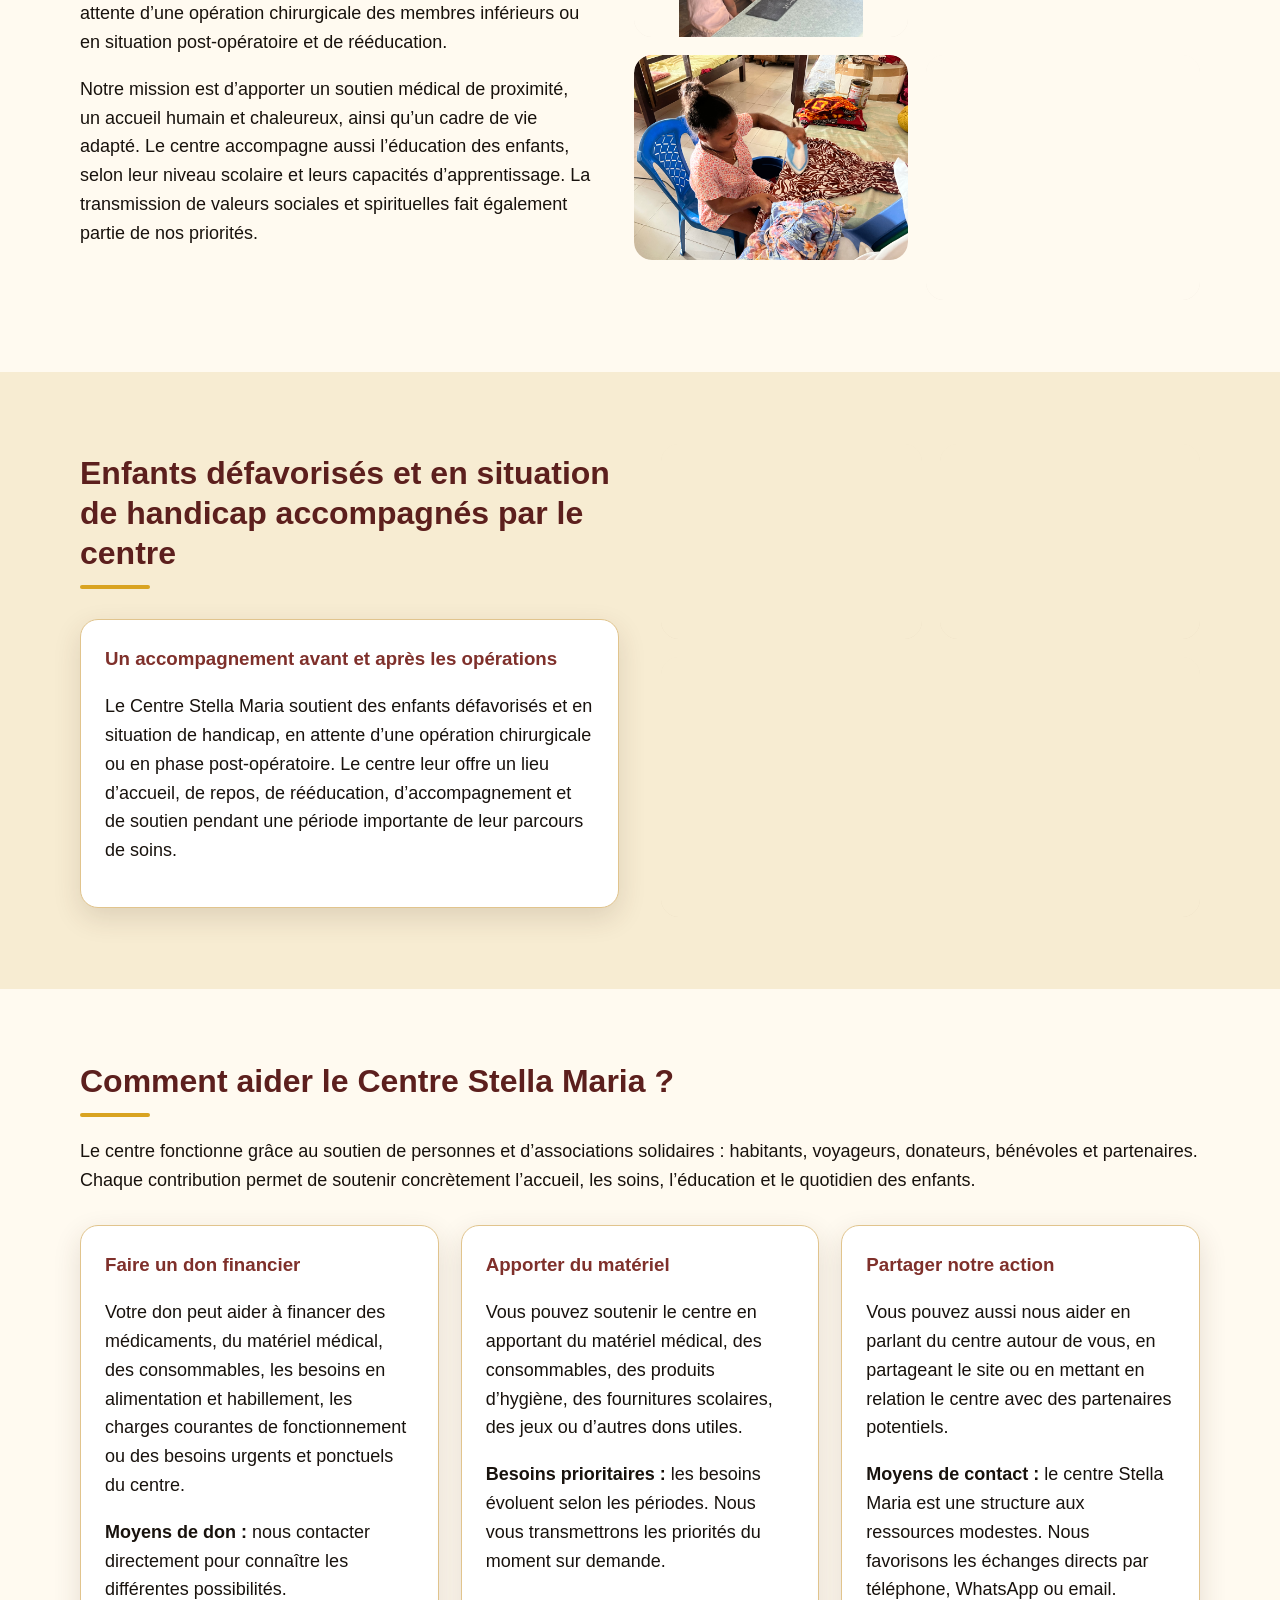
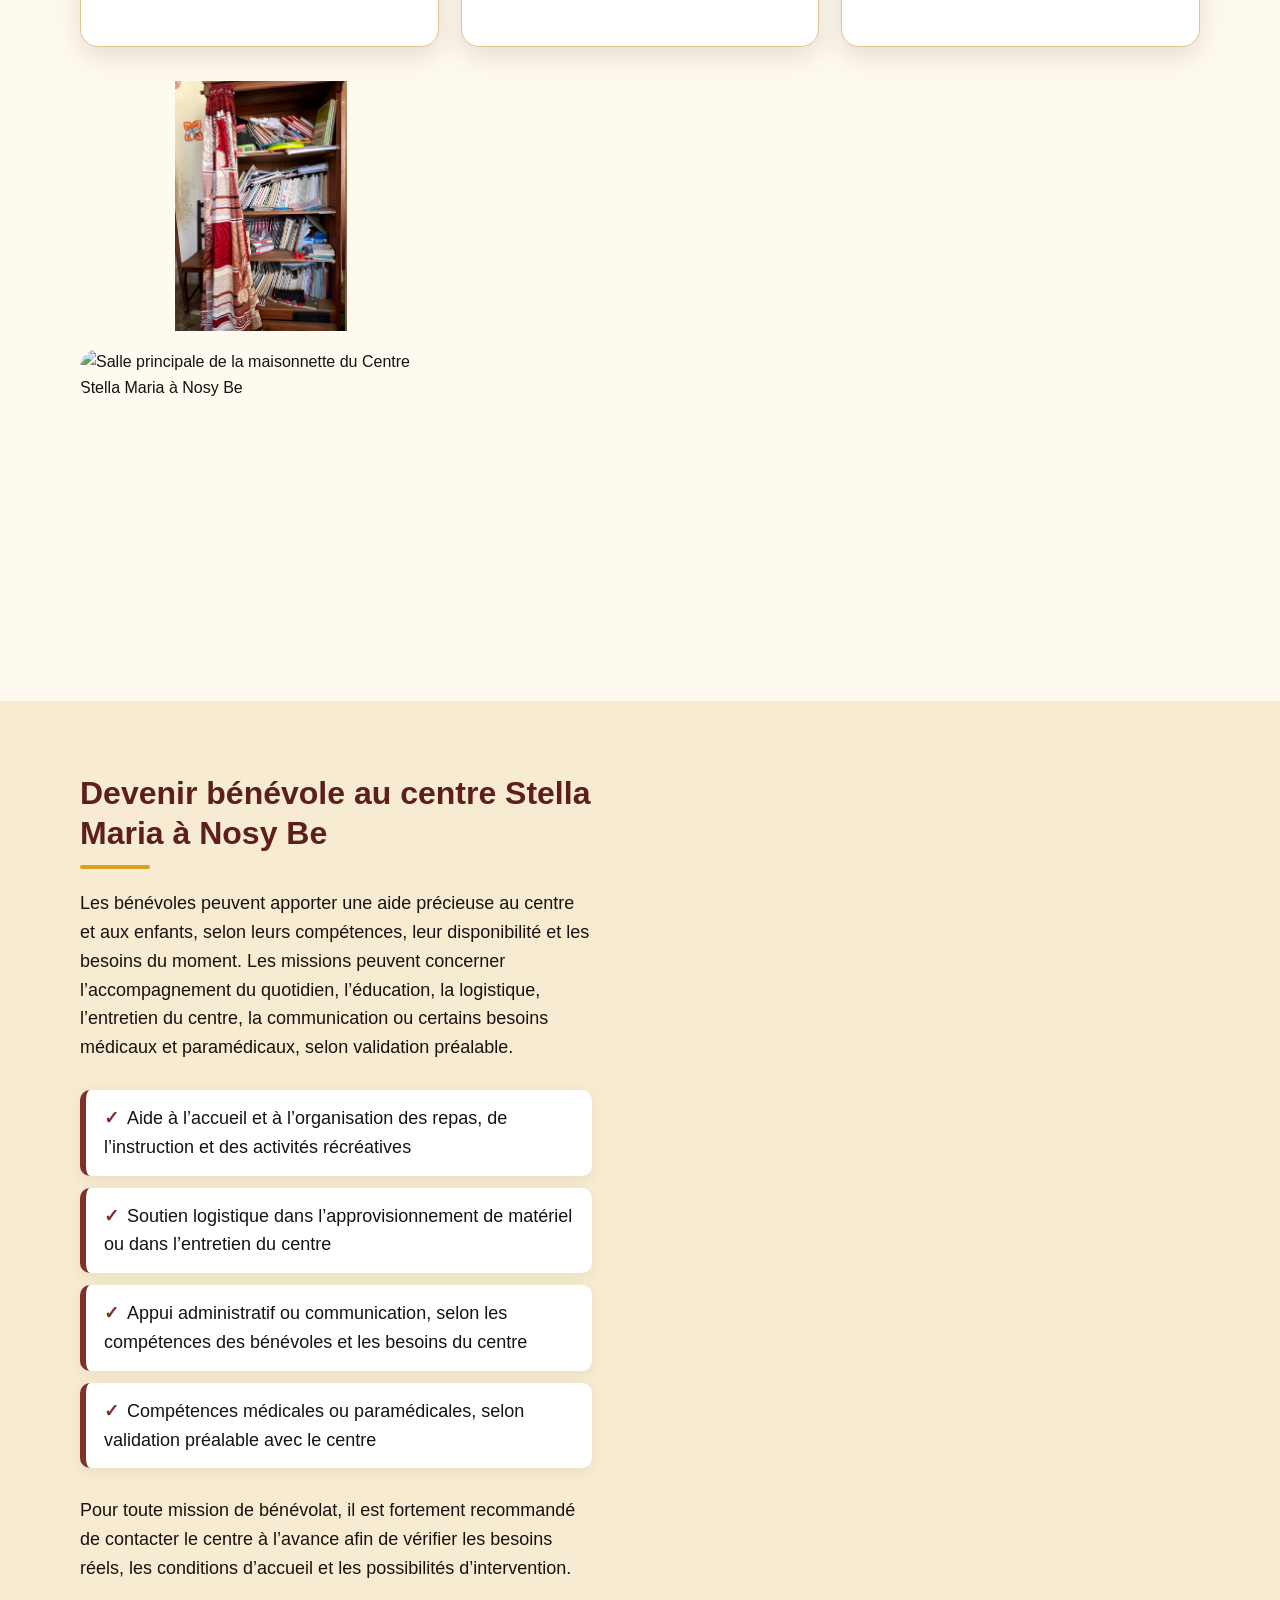
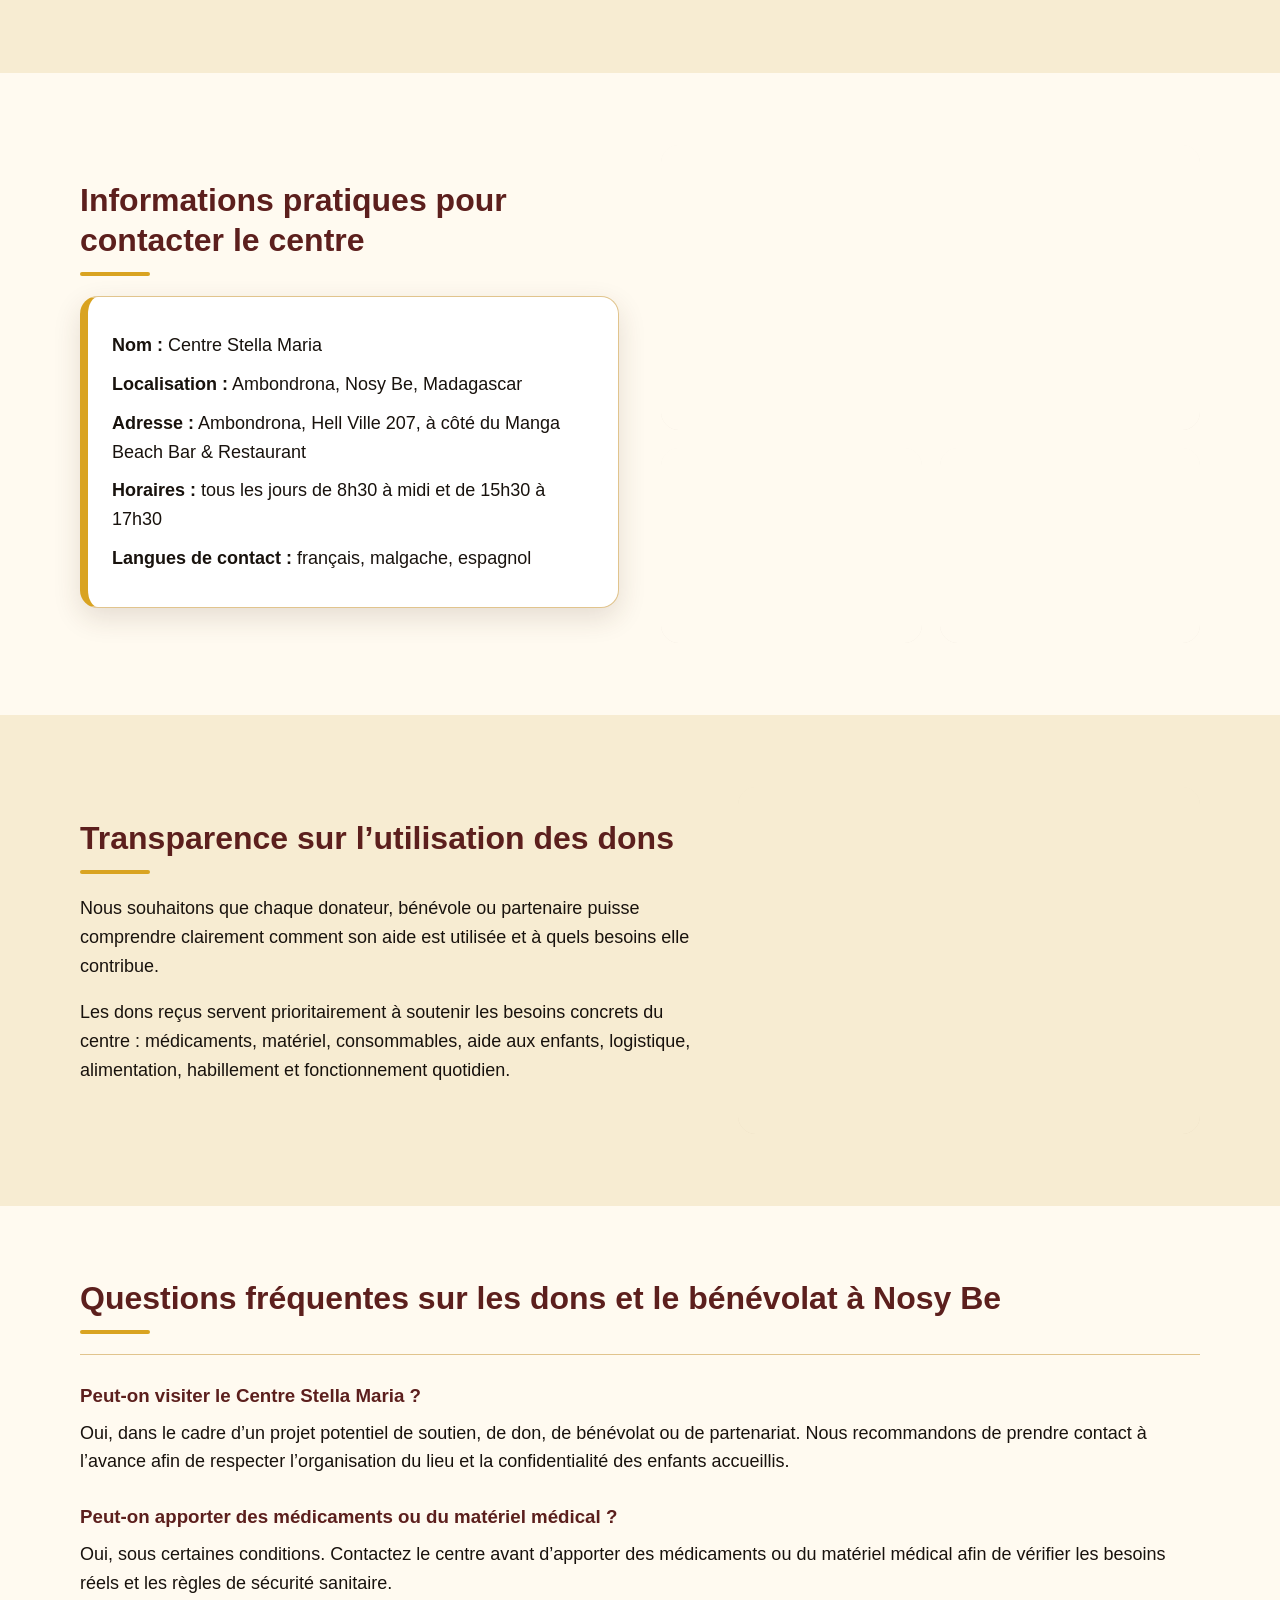
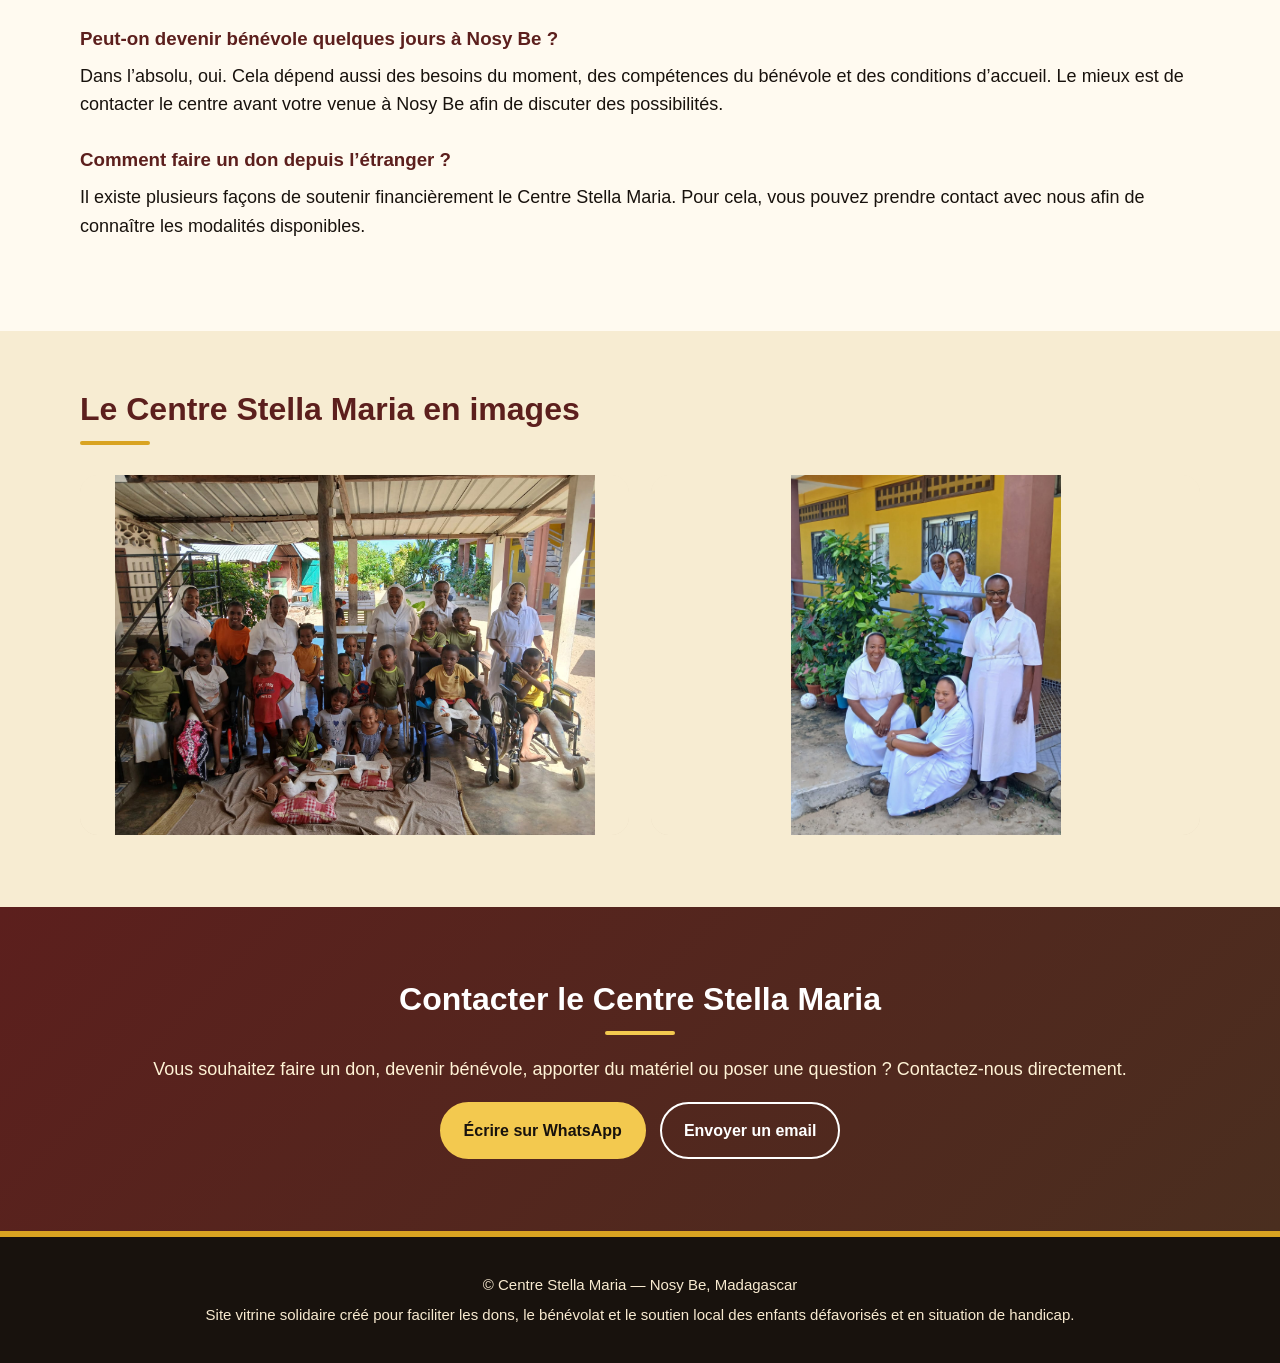
==== commit 82b77466: "Update index.html" ====
--- a/index.html
+++ b/index.html
@@ -154,14 +154,14 @@
       <div class="hero-content">
         <p class="tagline">Nosy Be · Madagascar</p>
 
-        <h1>Centre Stella Maria, centre caritatif à Nosy Be</h1>
+        <h1>Centre Stella Maria, centre caritatif Nosy Be</h1>
 
         <p class="hero-text">
-          Le Centre Stella Maria, situé à Nosy Be à Madagascar, accueille des enfants défavorisés et en situation de handicap afin de leur venir en aide et de soulager leur handicap. Les enfants y séjournent dans l’attente d’opérations chirurgicales, notamment pour des pieds bots, des jambes arquées ou diverses malformations, ou pendant leur période post-opératoire.
+          Le Centre Stella Maria, situé à Nosy Be, à Madagascar, accueille des enfants défavorisés et en situation de handicap afin de leur venir en aide et de soulager leur handicap. Les enfants y séjournent dans l’attente d’opérations chirurgicales, notamment pour des pieds bots, des jambes arquées ou diverses malformations. Ils peuvent aussi séjourner au centre pendant leur période post-opératoire et de rééducation. En parallèle, les sœurs font leur possible pour accompagner l’éducation, la scolarisation et le quotidien des enfants.
         </p>
 
         <p class="hero-text">
-          En parallèle, les sœurs font leur possible pour accompagner l’éducation, la scolarisation et le quotidien des enfants. Donateurs, bénévoles, voyageurs solidaires et partenaires engagés souhaitant soutenir les actions du centre sont chaleureusement invités à nous contacter.
+          Donateurs, bénévoles, voyageurs solidaires et partenaires engagés souhaitant soutenir les actions du centre sont chaleureusement invités à nous contacter.
         </p>
 
         <div class="hero-buttons">
@@ -256,7 +256,7 @@
           <article class="card">
             <h3>Partager notre action</h3>
             <p>Vous pouvez aussi nous aider en parlant du centre autour de vous, en partageant le site ou en mettant en relation le centre avec des partenaires potentiels.</p>
-            <p><strong>Moyens de contact :</strong> le Centre Stella Maria est une structure aux ressources modestes. Nous favorisons les échanges directs par téléphone, WhatsApp ou email.</p>
+            <p><strong>Moyens de contact :</strong> le centre Stella Maria est une structure aux ressources modestes. Nous favorisons les échanges directs par téléphone, WhatsApp ou email.</p>
           </article>
         </div>
 
@@ -284,7 +284,7 @@
       <div class="container">
         <div class="section-layout">
           <div class="section-text">
-            <h2>Devenir bénévole au Centre Stella Maria à Nosy Be</h2>
+            <h2>Devenir bénévole au centre Stella Maria à Nosy Be</h2>
 
             <p>Les bénévoles peuvent apporter une aide précieuse au centre et aux enfants, selon leurs compétences, leur disponibilité et les besoins du moment. Les missions peuvent concerner l’accompagnement du quotidien, l’éducation, la logistique, l’entretien du centre, la communication ou certains besoins médicaux et paramédicaux, selon validation préalable.</p>
 
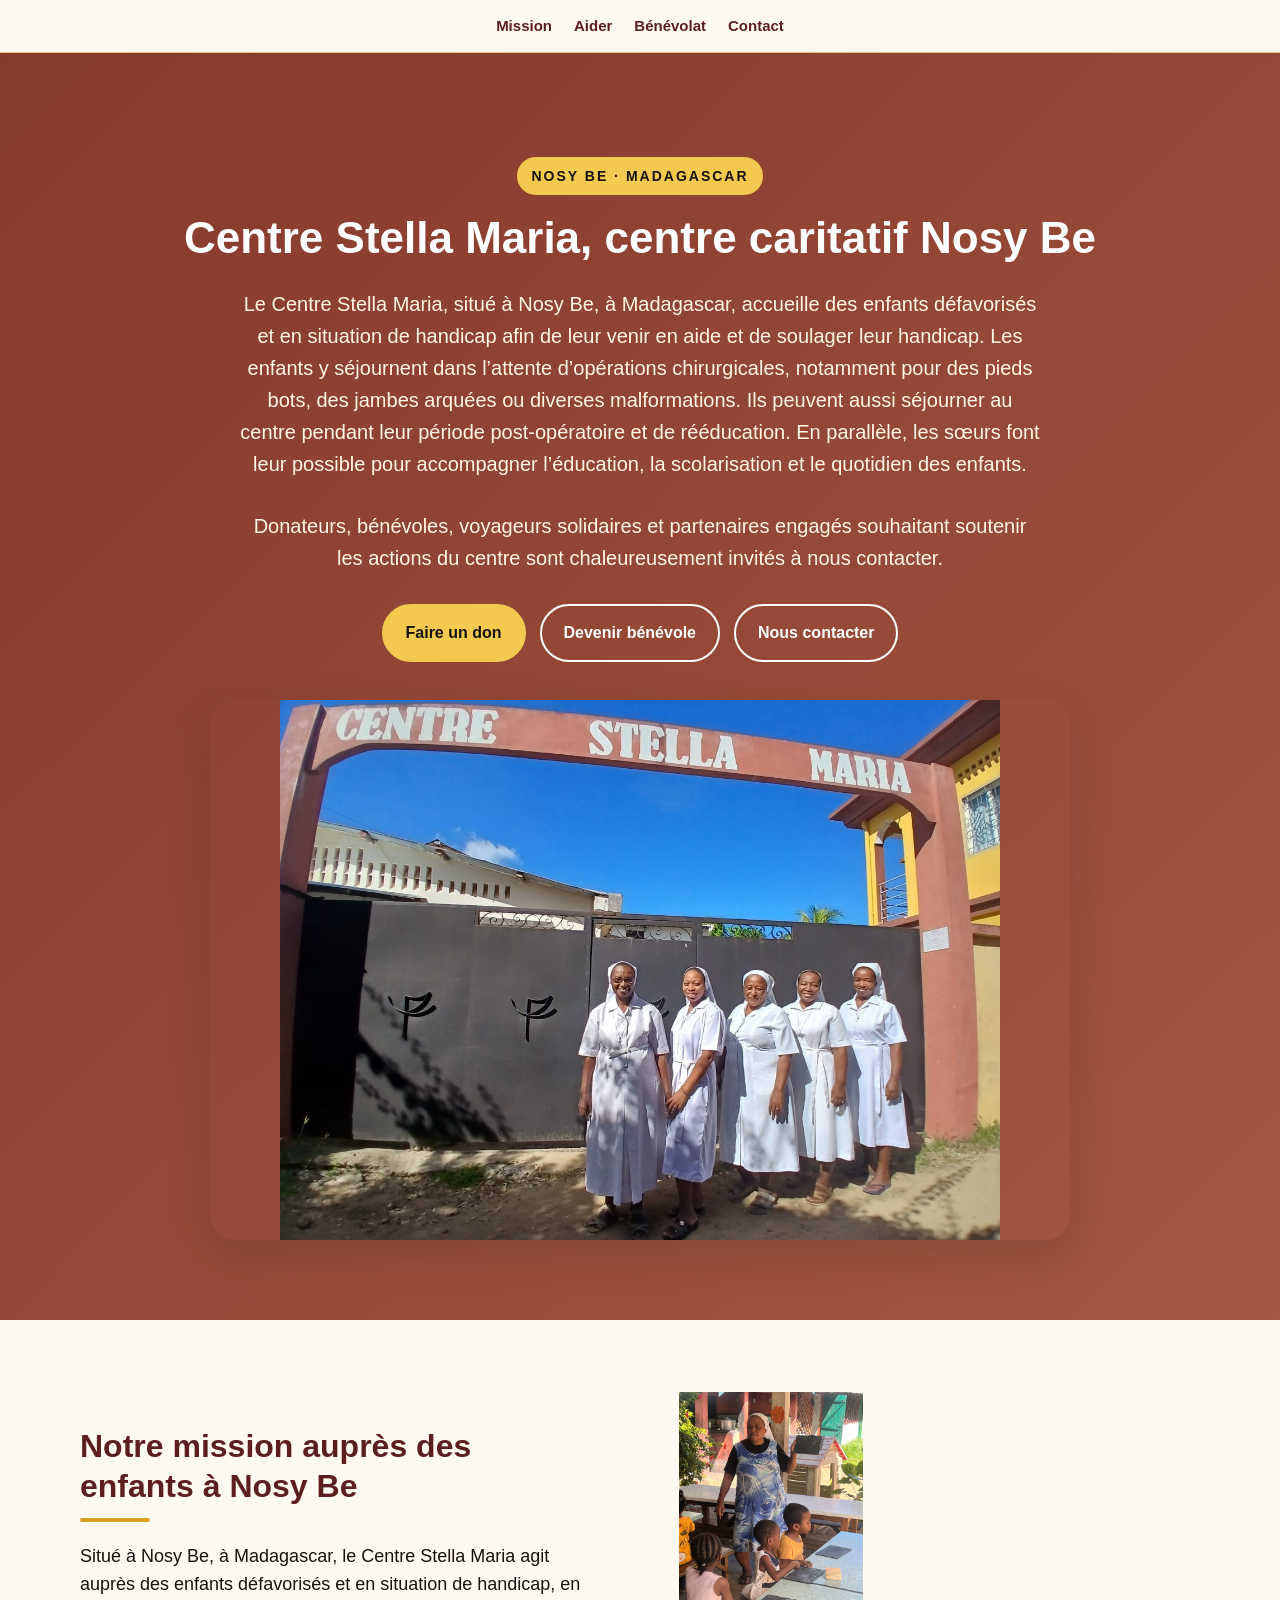
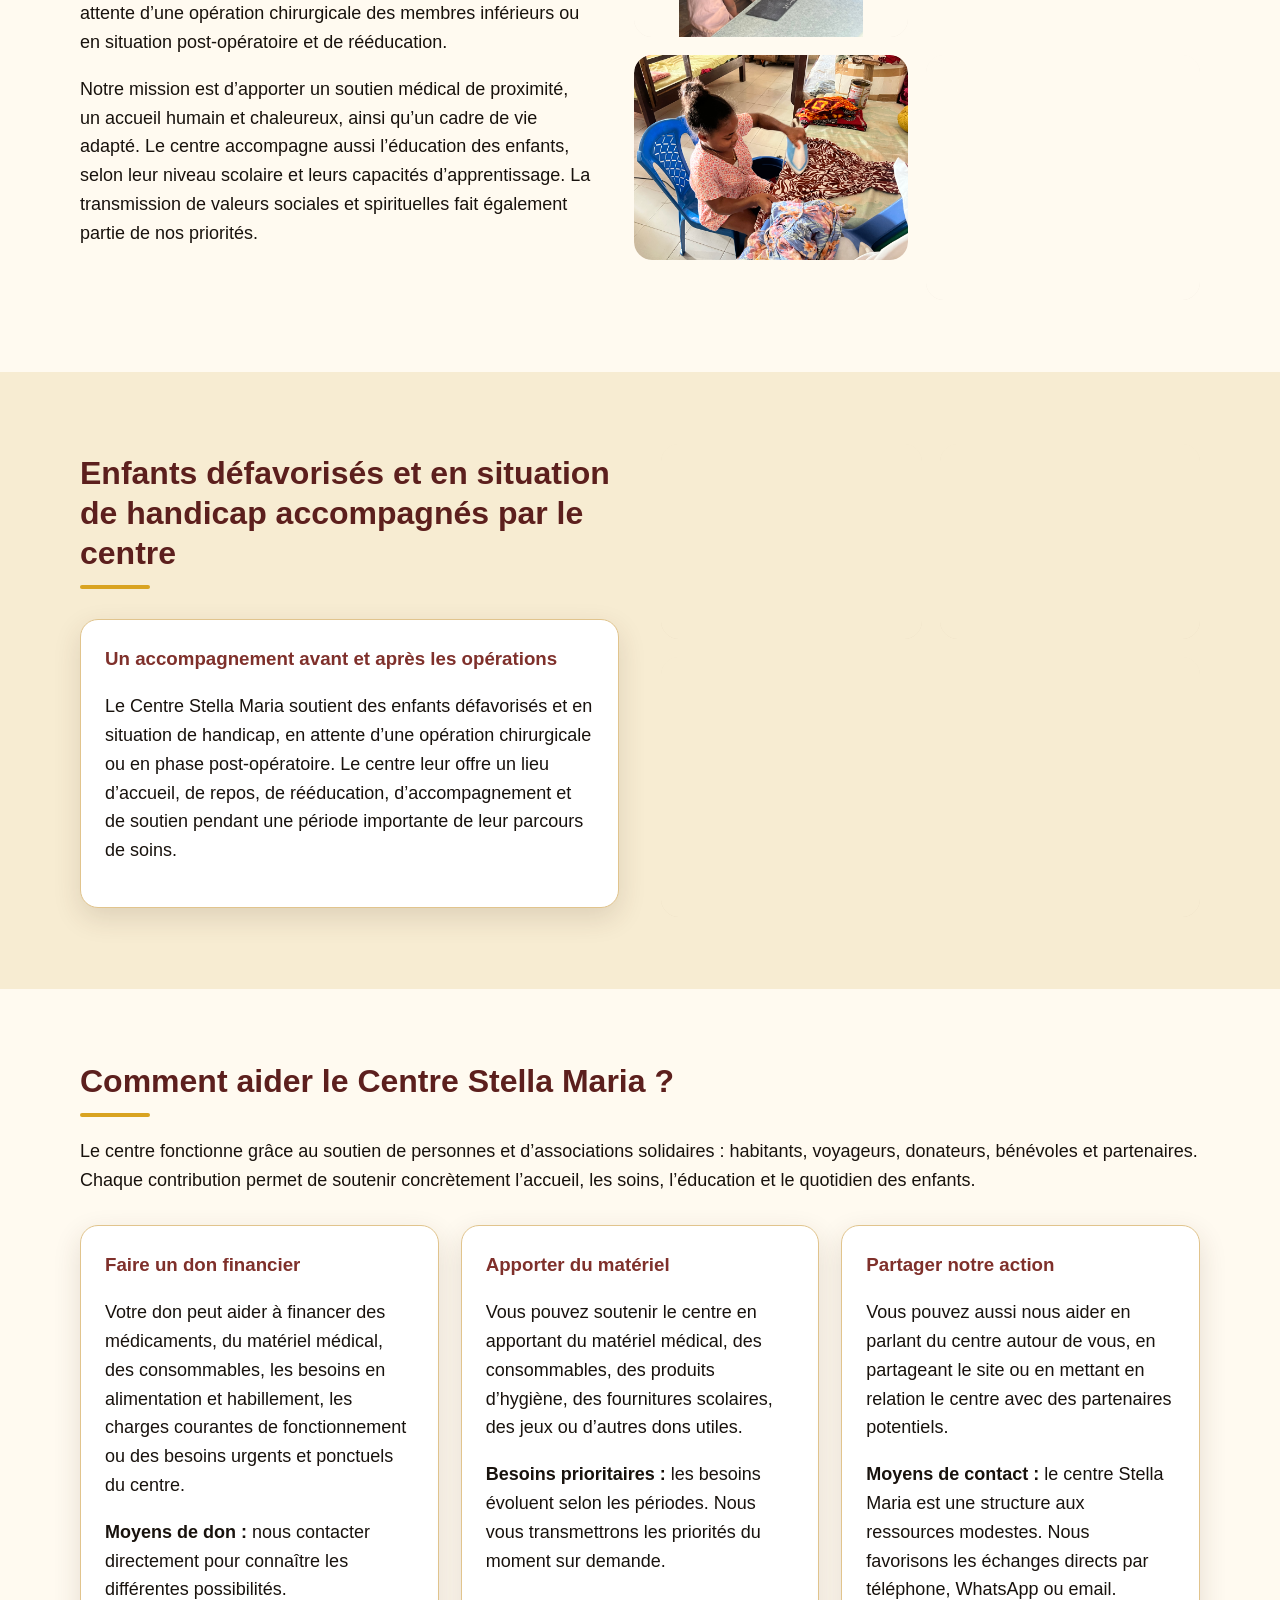
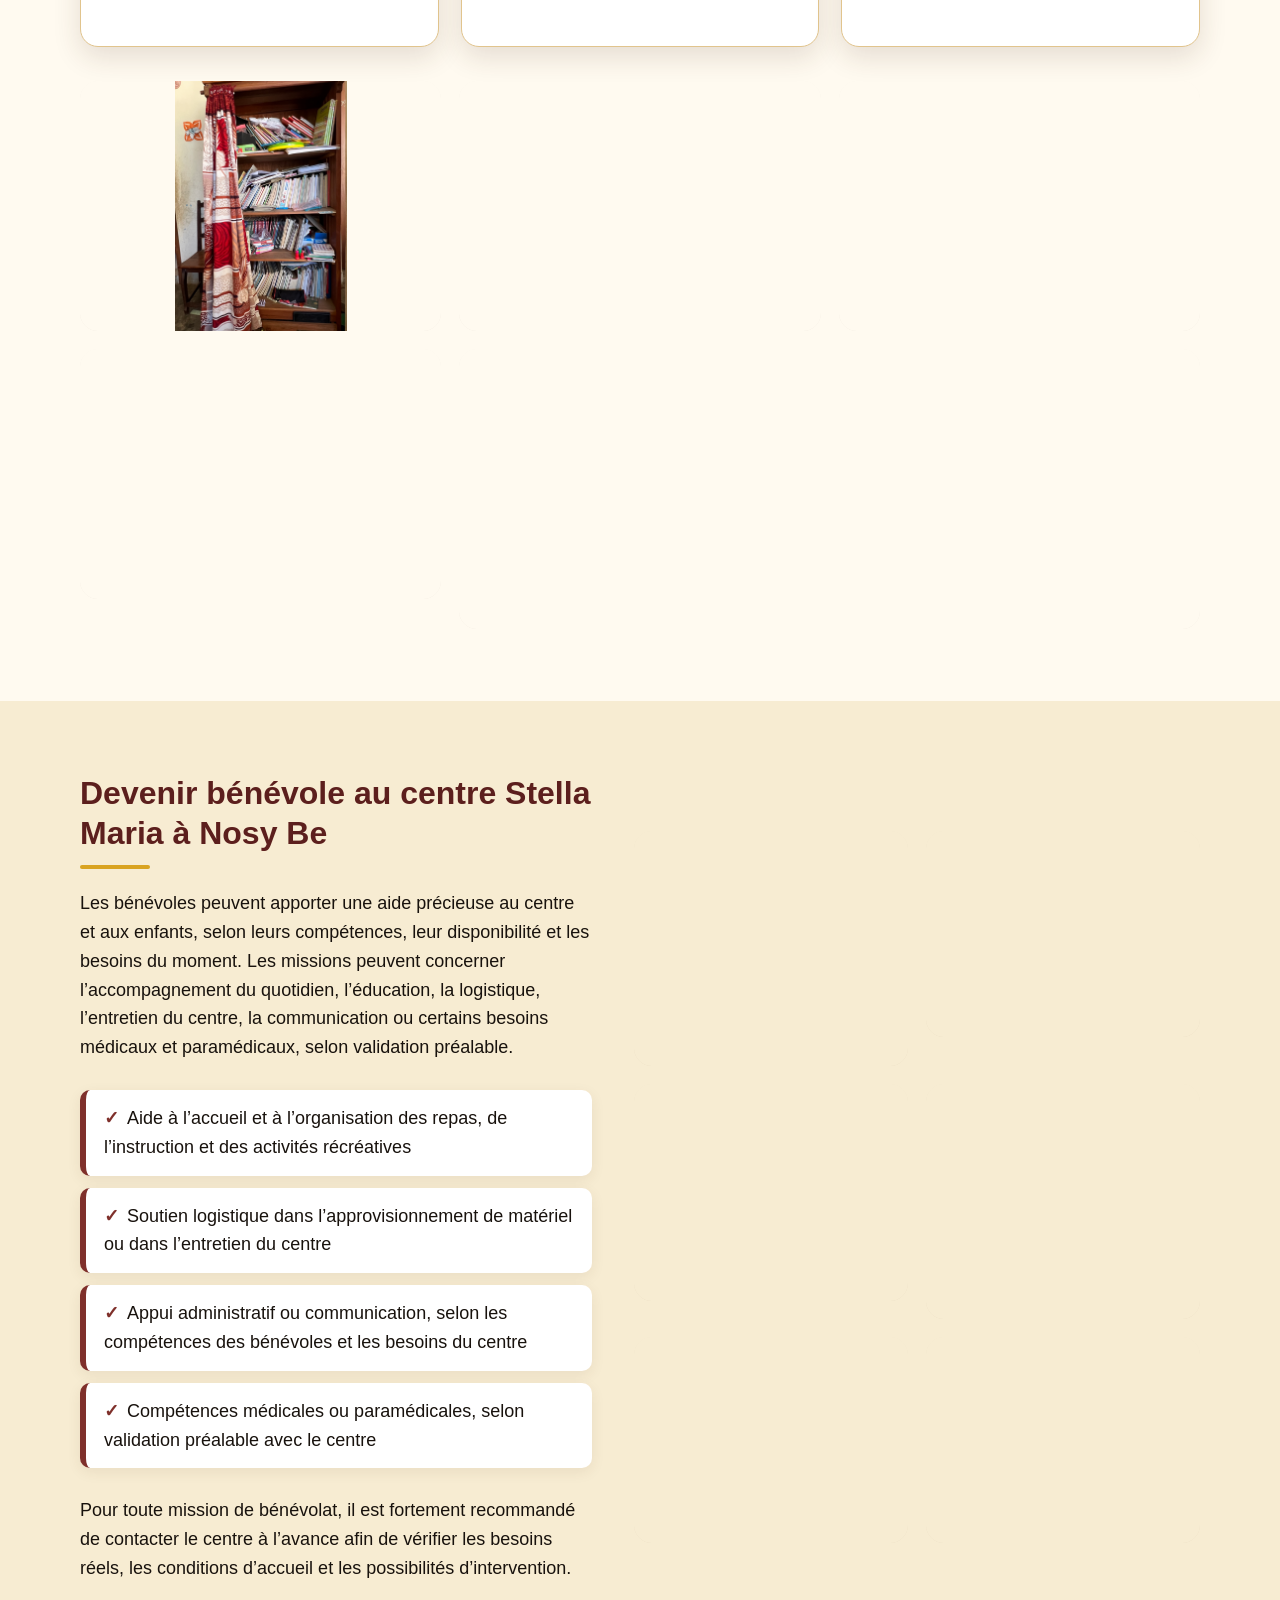
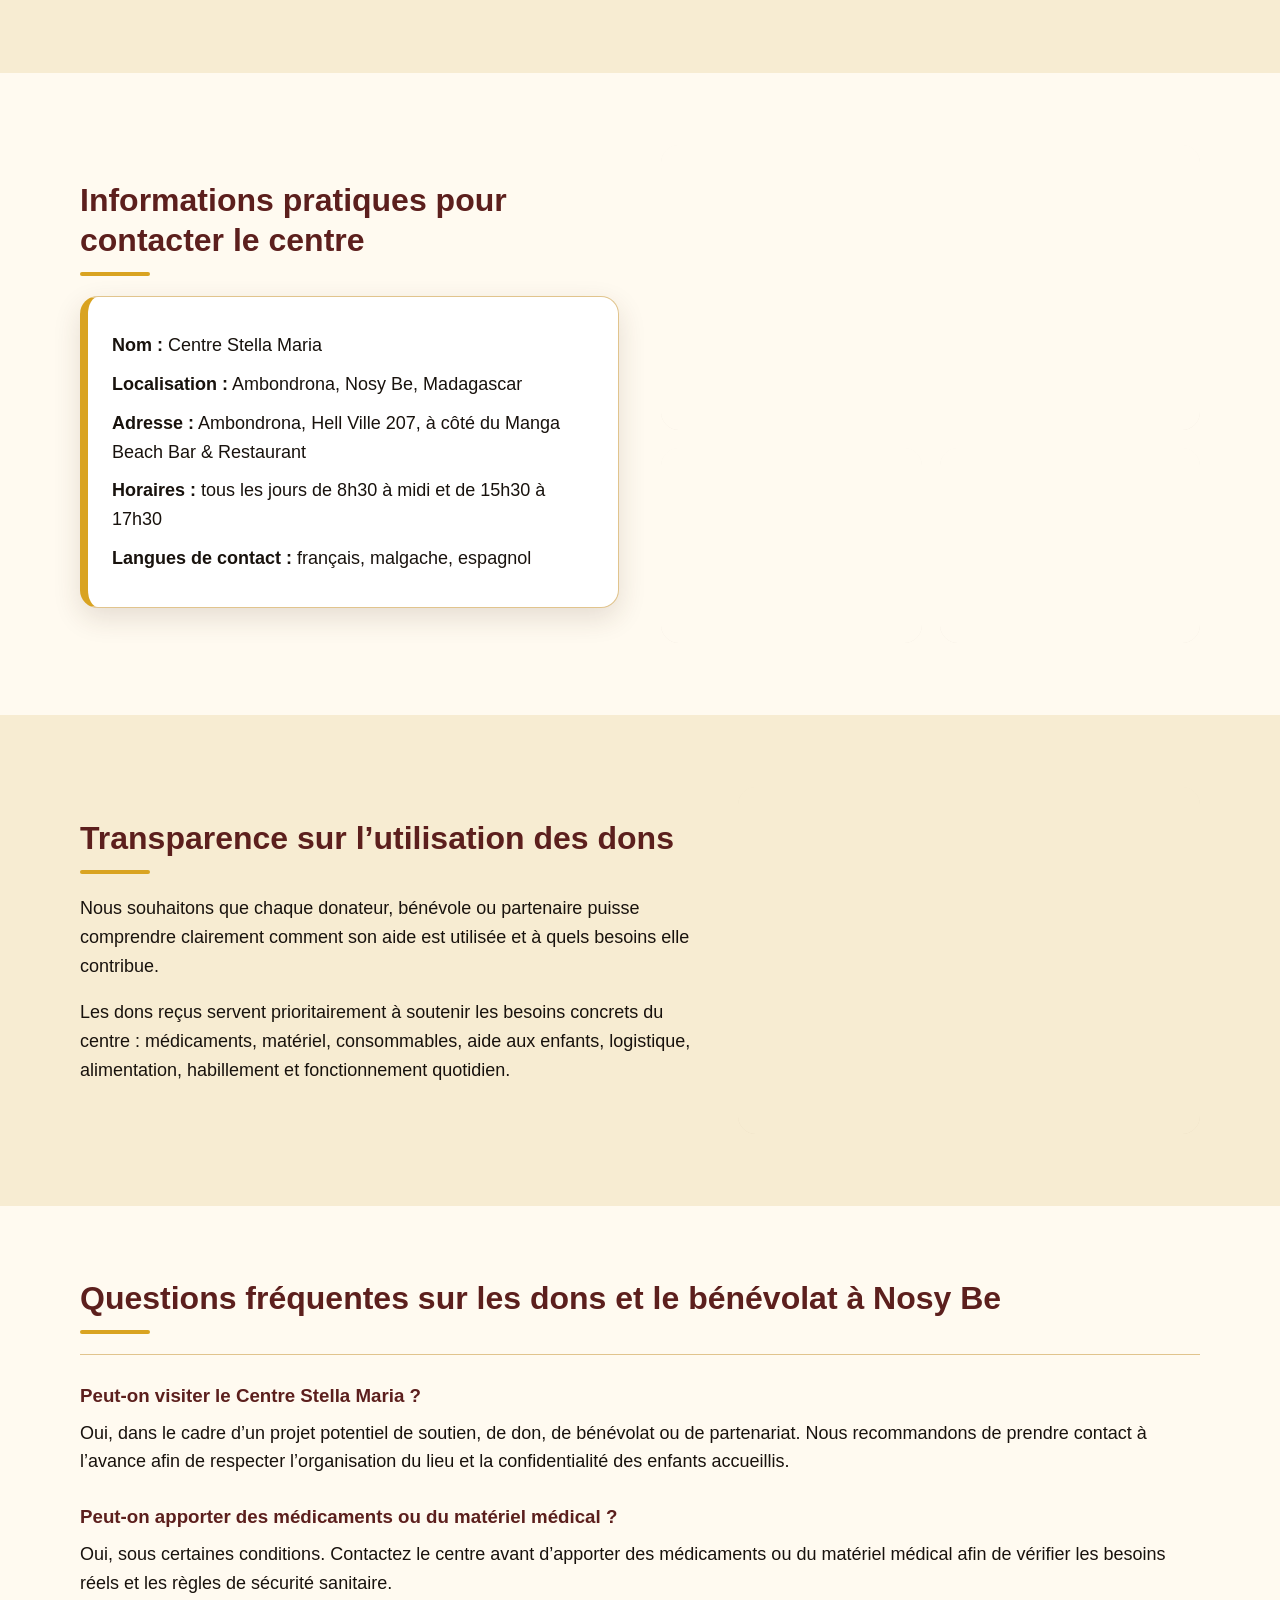
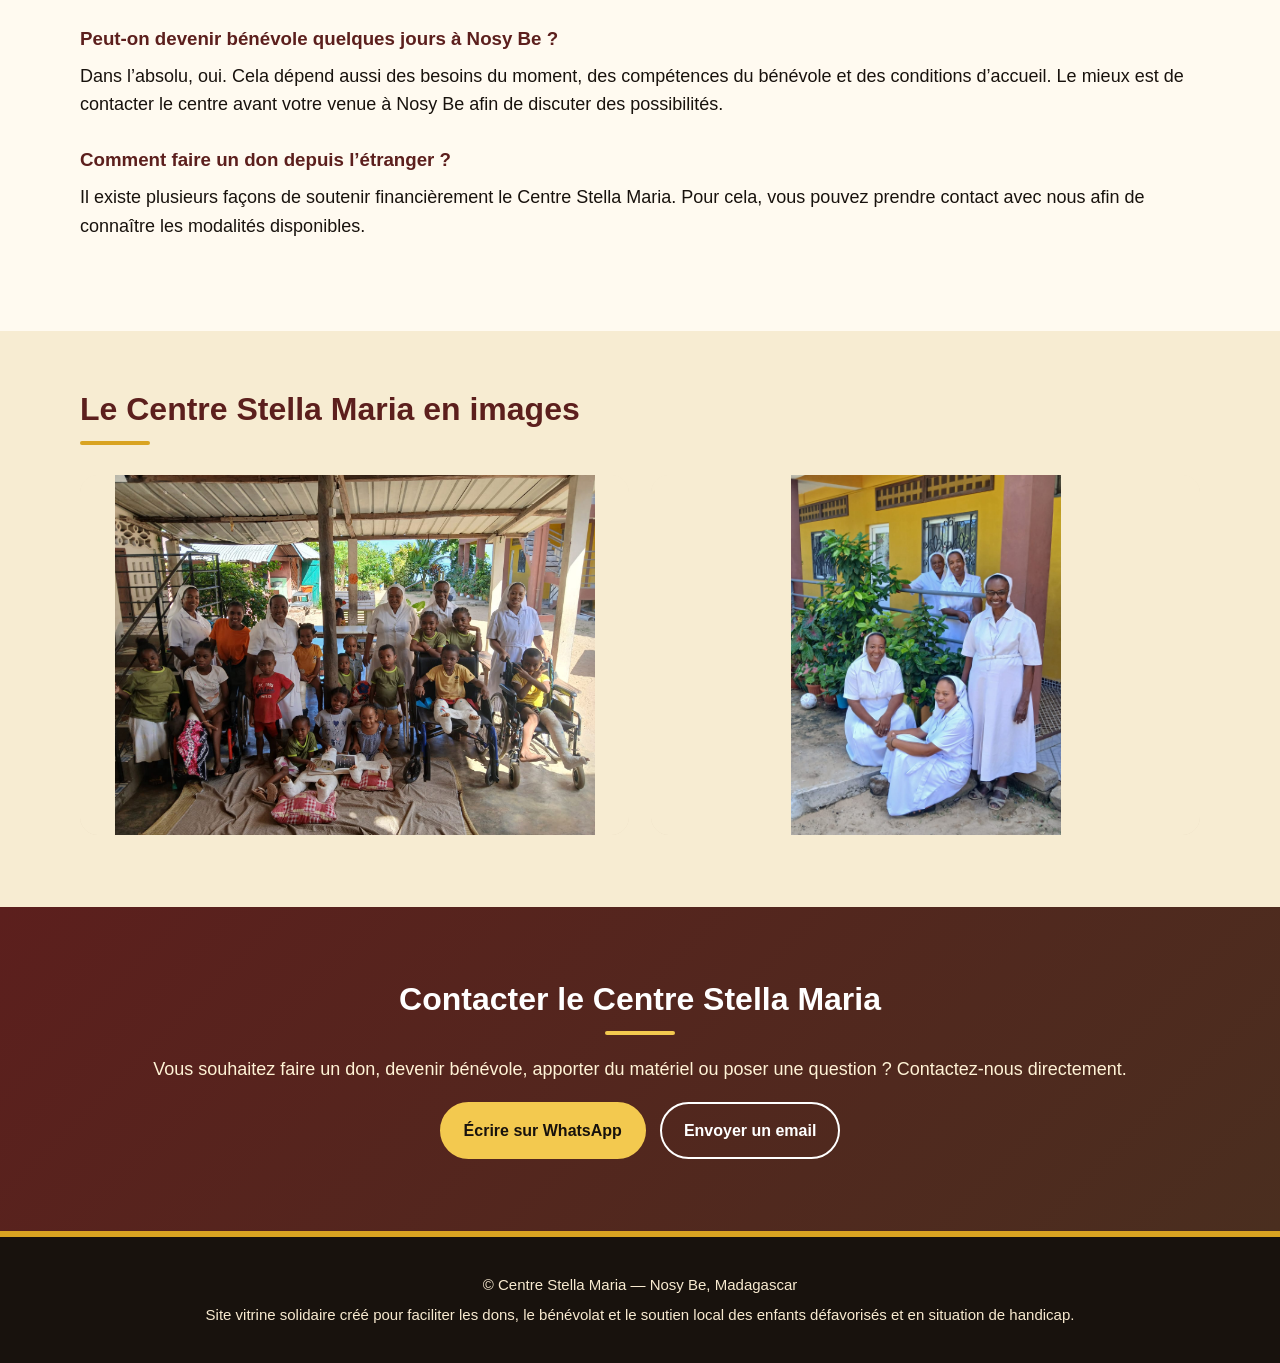
==== commit 591f0fbb: "Ajout balise favicon" ====
--- a/index.html
+++ b/index.html
@@ -13,7 +13,11 @@
   <meta name="theme-color" content="#7f302b">
 
   <link rel="canonical" href="https://centrestellamaria.github.io/">
-
+  
+<link rel="icon" type="image/png" href="/favicon.png">
+<link rel="shortcut icon" href="/favicon.ico">
+<link rel="apple-touch-icon" href="/favicon.png">
+  
   <meta property="og:title" content="Centre Stella Maria à Nosy Be | Dons, bénévolat et aide aux enfants défavorisés">
   <meta property="og:description" content="Soutenez le Centre Stella Maria à Nosy Be : dons, matériel, bénévolat et aide aux enfants défavorisés et en situation de handicap.">
   <meta property="og:type" content="website">
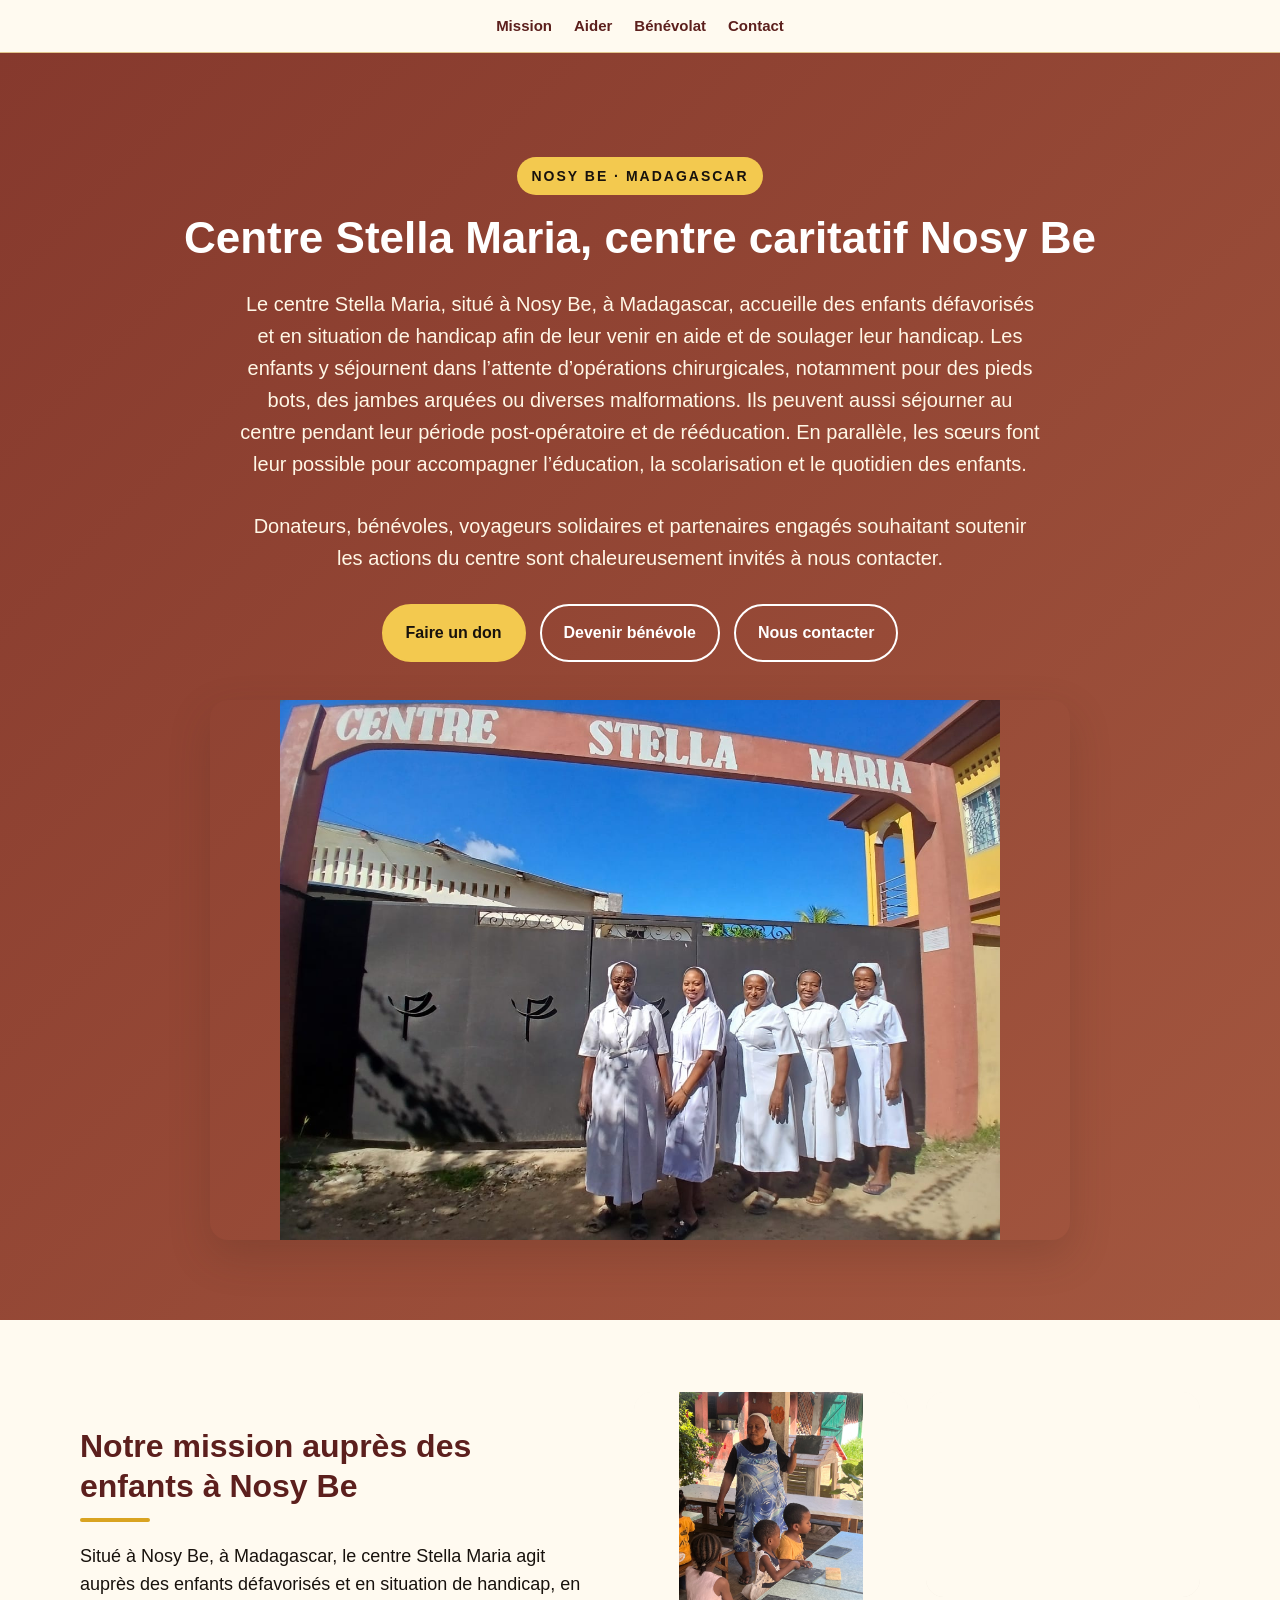
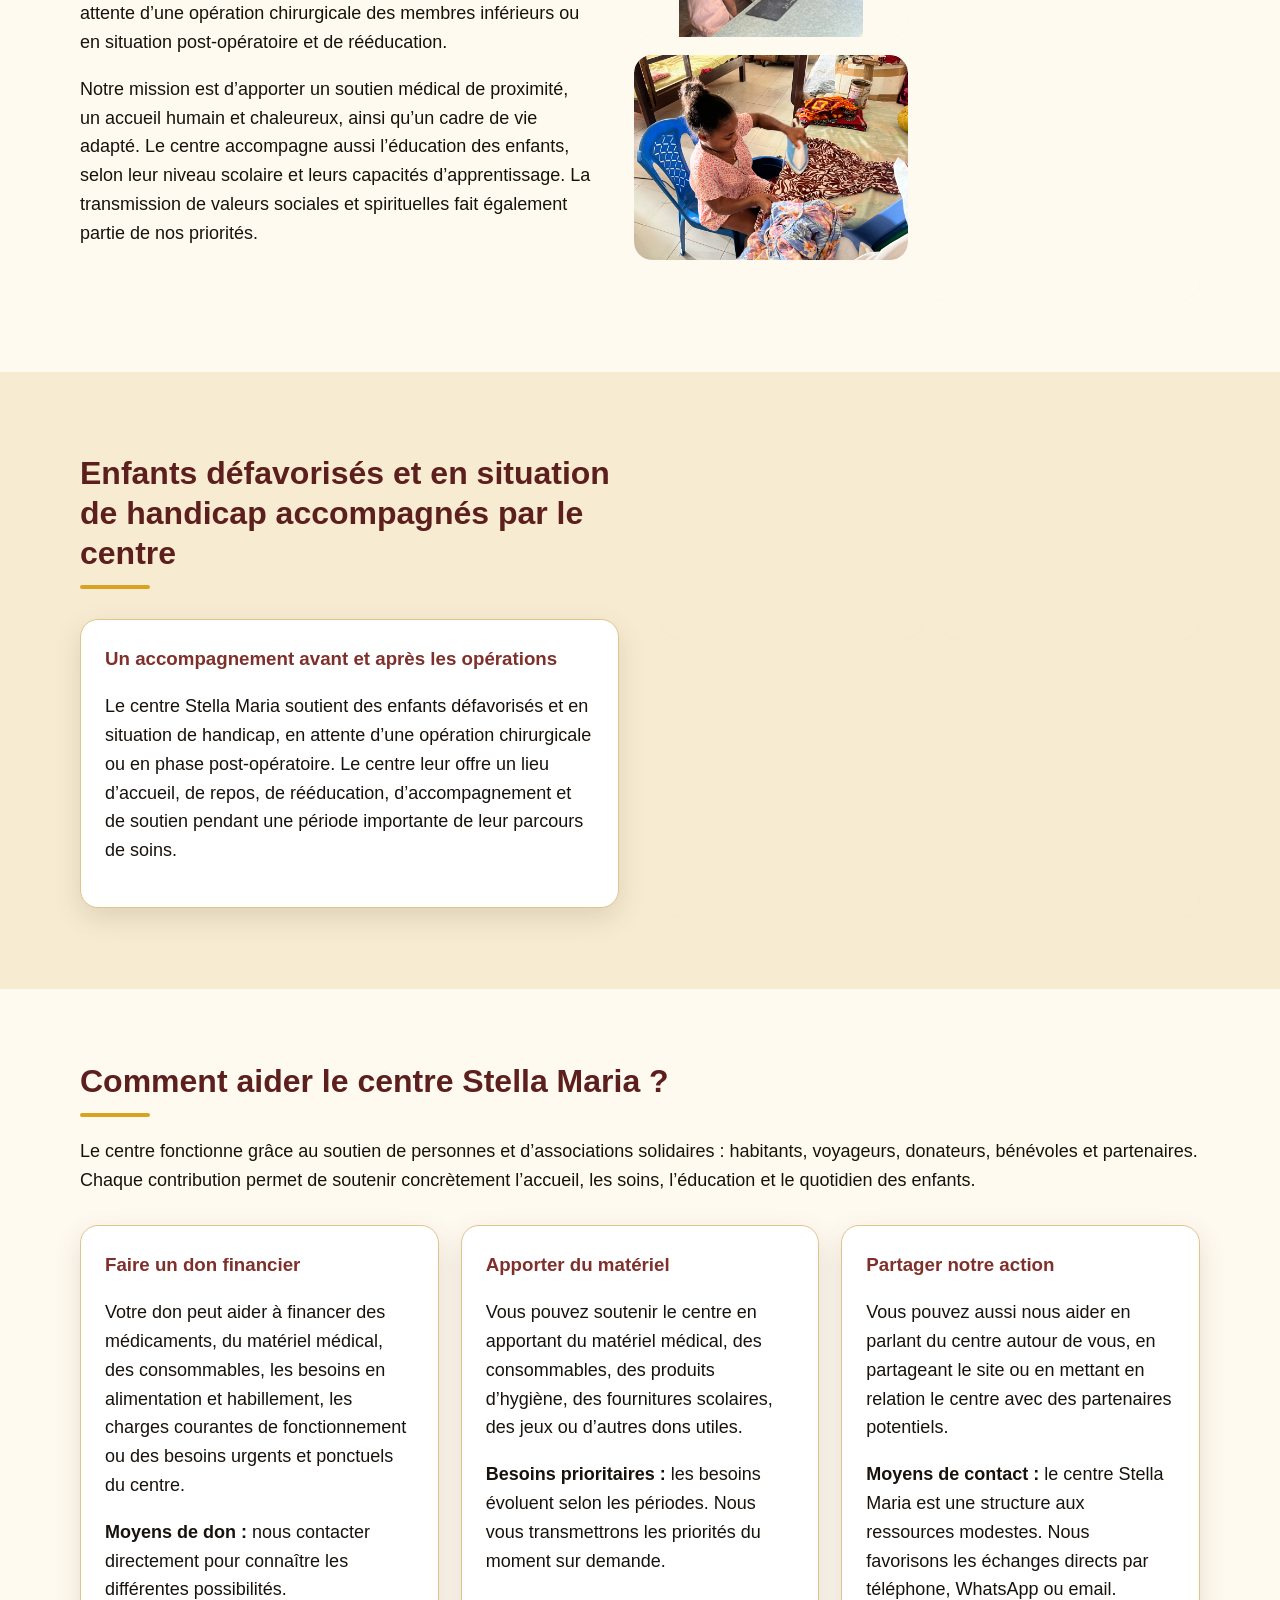
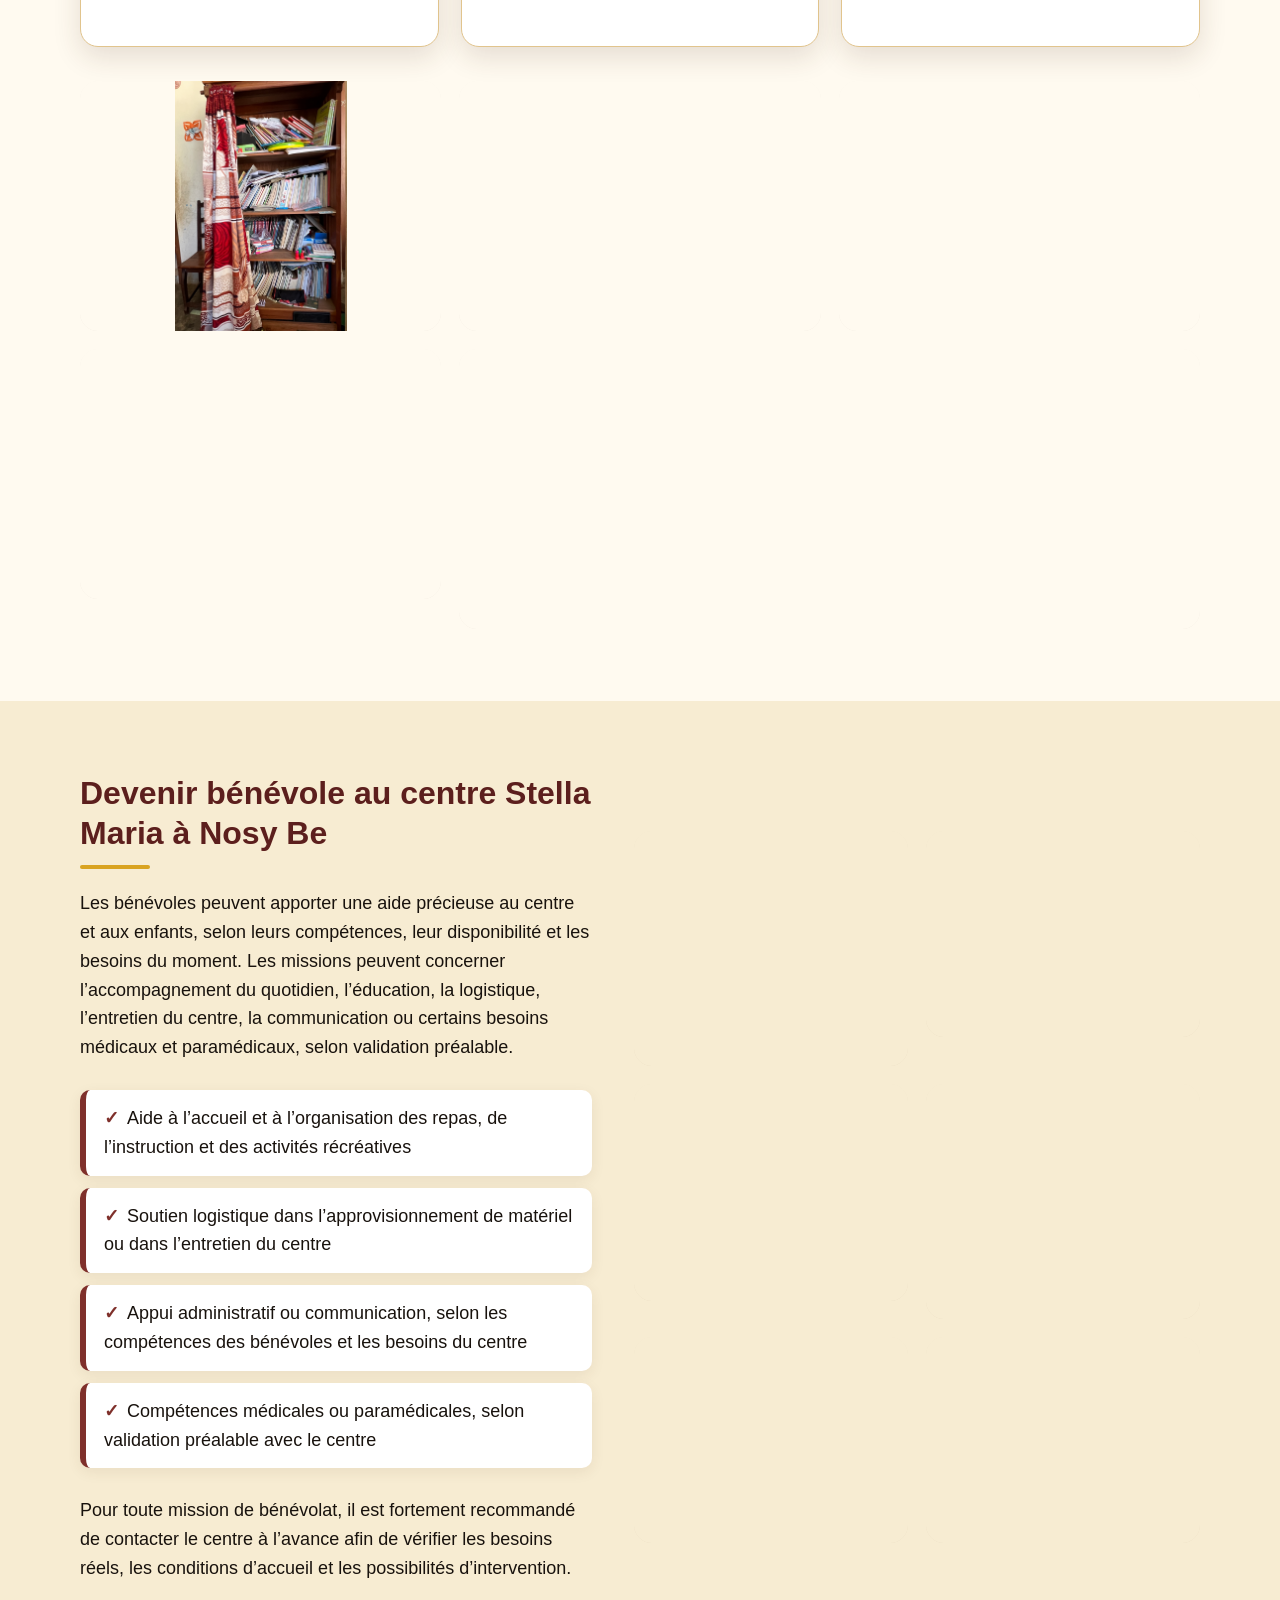
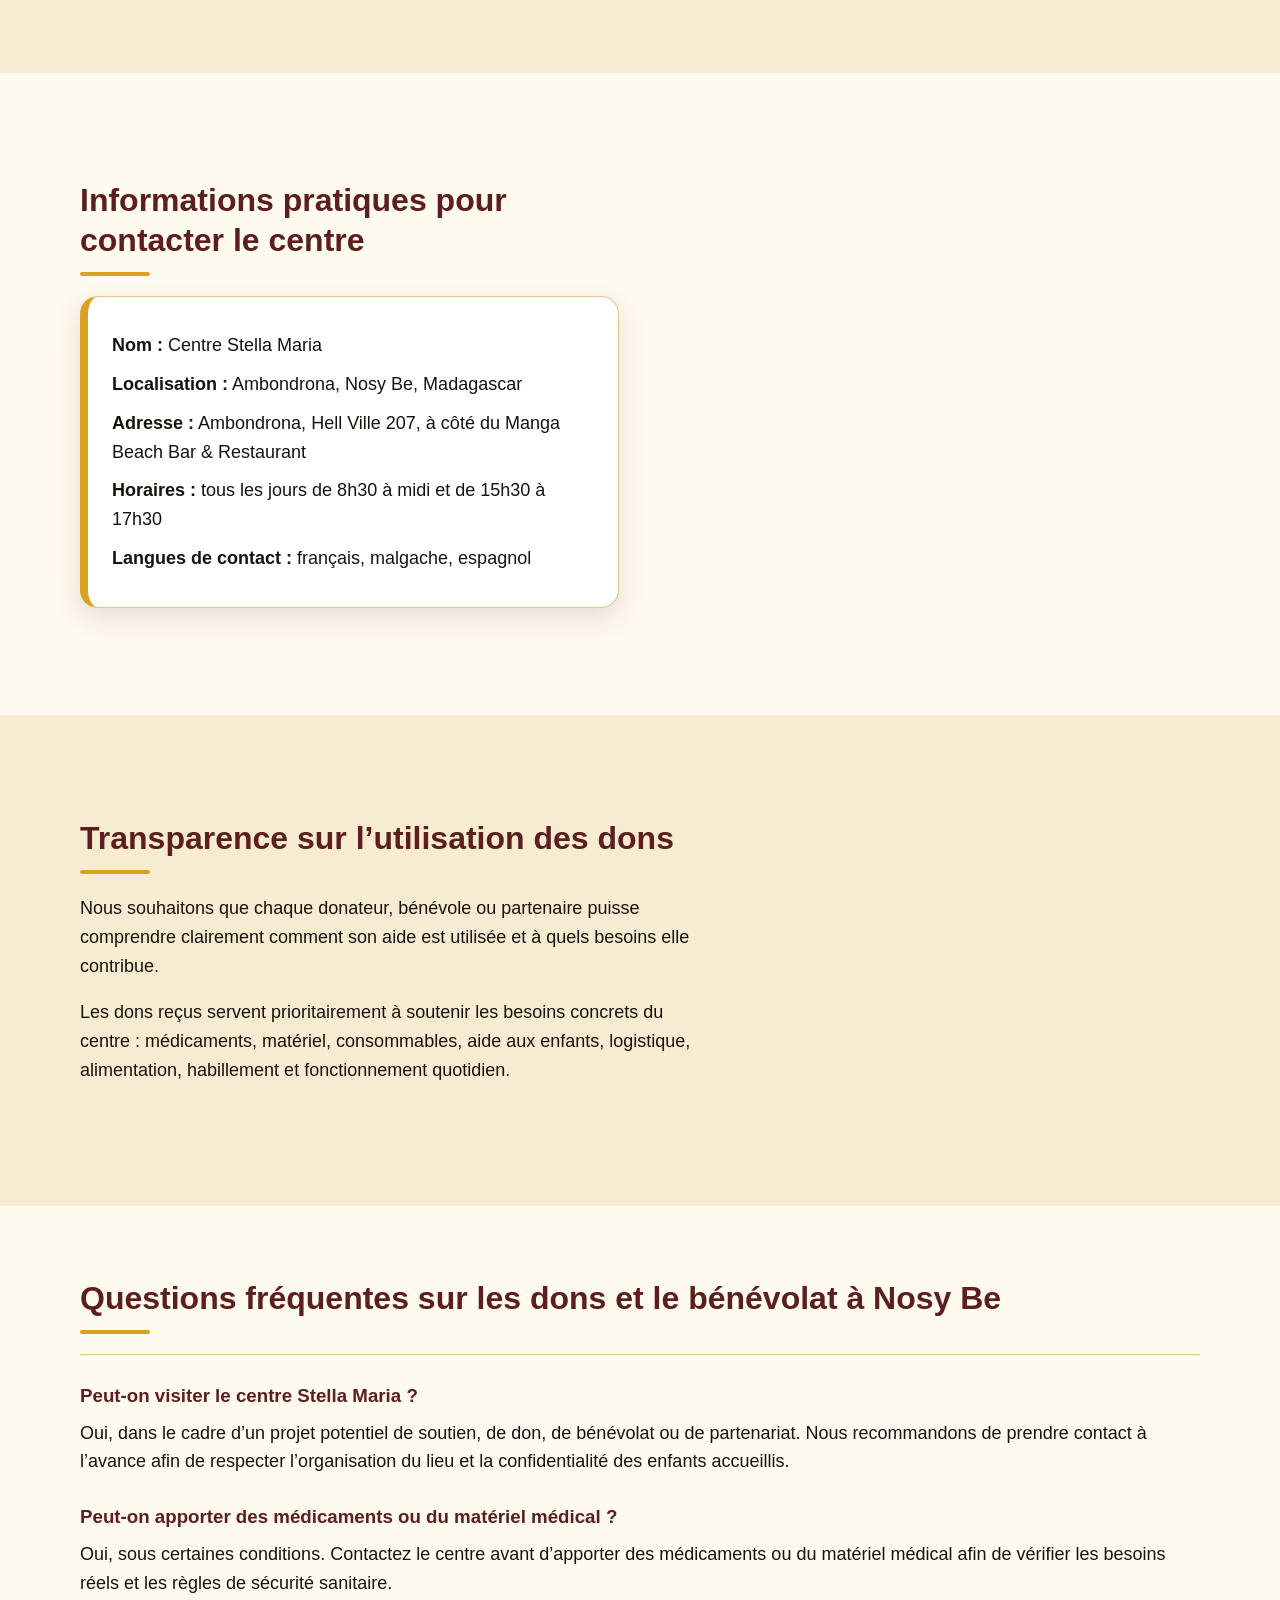
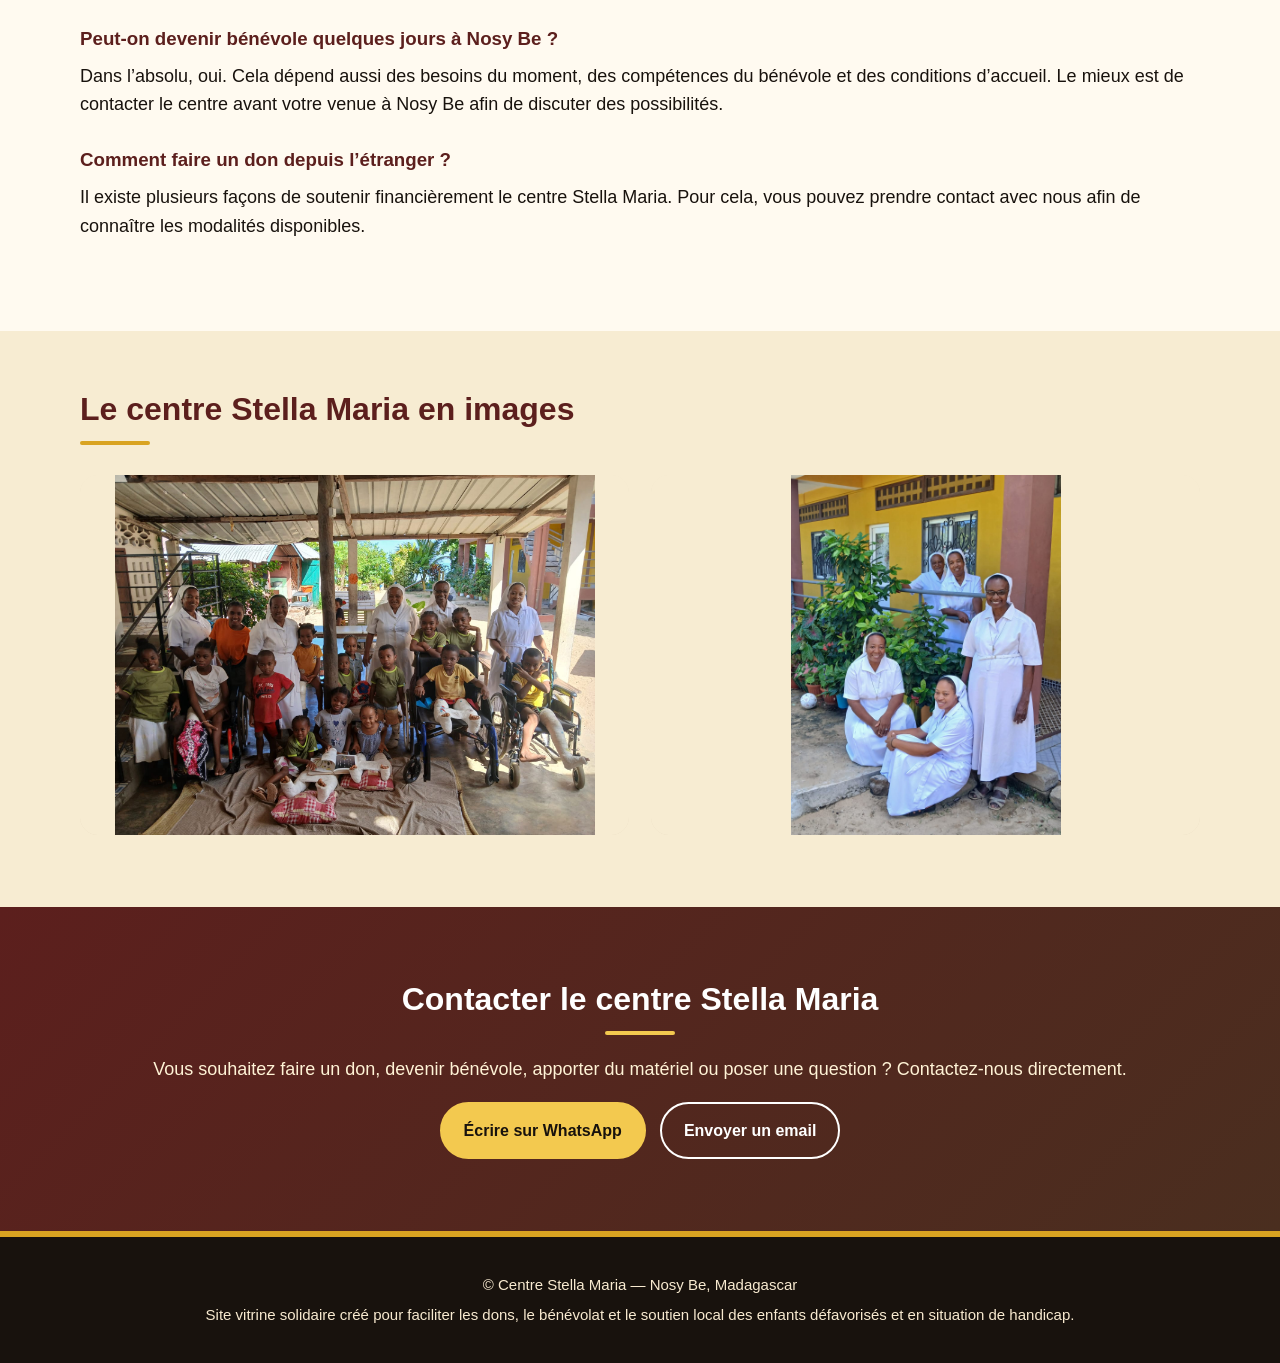
==== commit 5ac264cb: "Update index.html" ====
--- a/index.html
+++ b/index.html
@@ -6,7 +6,7 @@
 
   <title>Centre Stella Maria de Nosy Be | Dons, bénévolat et aide aux enfants défavorisés</title>
 
-  <meta name="description" content="Le Centre Stella Maria à Nosy Be, Madagascar, accueille des enfants défavorisés et en situation de handicap, en attente d’opérations chirurgicales ou en phase post-opératoire. Découvrez comment soutenir notre centre, faire un don ou devenir bénévole.">
+  <meta name="description" content="Le centre Stella Maria à Nosy Be, Madagascar, accueille des enfants défavorisés et en situation de handicap, en attente d’opérations chirurgicales ou en phase post-opératoire. Découvrez comment soutenir notre centre, faire un don ou devenir bénévole.">
 
   <meta name="robots" content="index, follow">
   <meta name="author" content="Centre Stella Maria">
@@ -19,7 +19,7 @@
 <link rel="apple-touch-icon" href="/favicon.png">
   
   <meta property="og:title" content="Centre Stella Maria à Nosy Be | Dons, bénévolat et aide aux enfants défavorisés">
-  <meta property="og:description" content="Soutenez le Centre Stella Maria à Nosy Be : dons, matériel, bénévolat et aide aux enfants défavorisés et en situation de handicap.">
+  <meta property="og:description" content="Soutenez le centre Stella Maria à Nosy Be : dons, matériel, bénévolat et aide aux enfants défavorisés et en situation de handicap.">
   <meta property="og:type" content="website">
   <meta property="og:locale" content="fr_FR">
   <meta property="og:url" content="https://centrestellamaria.github.io/">
@@ -161,7 +161,7 @@
         <h1>Centre Stella Maria, centre caritatif Nosy Be</h1>
 
         <p class="hero-text">
-          Le Centre Stella Maria, situé à Nosy Be, à Madagascar, accueille des enfants défavorisés et en situation de handicap afin de leur venir en aide et de soulager leur handicap. Les enfants y séjournent dans l’attente d’opérations chirurgicales, notamment pour des pieds bots, des jambes arquées ou diverses malformations. Ils peuvent aussi séjourner au centre pendant leur période post-opératoire et de rééducation. En parallèle, les sœurs font leur possible pour accompagner l’éducation, la scolarisation et le quotidien des enfants.
+          Le centre Stella Maria, situé à Nosy Be, à Madagascar, accueille des enfants défavorisés et en situation de handicap afin de leur venir en aide et de soulager leur handicap. Les enfants y séjournent dans l’attente d’opérations chirurgicales, notamment pour des pieds bots, des jambes arquées ou diverses malformations. Ils peuvent aussi séjourner au centre pendant leur période post-opératoire et de rééducation. En parallèle, les sœurs font leur possible pour accompagner l’éducation, la scolarisation et le quotidien des enfants.
         </p>
 
         <p class="hero-text">
@@ -186,7 +186,7 @@
           <div class="section-text">
             <h2>Notre mission auprès des enfants à Nosy Be</h2>
 
-            <p>Situé à Nosy Be, à Madagascar, le Centre Stella Maria agit auprès des enfants défavorisés et en situation de handicap, en attente d’une opération chirurgicale des membres inférieurs ou en situation post-opératoire et de rééducation.</p>
+            <p>Situé à Nosy Be, à Madagascar, le centre Stella Maria agit auprès des enfants défavorisés et en situation de handicap, en attente d’une opération chirurgicale des membres inférieurs ou en situation post-opératoire et de rééducation.</p>
 
             <p>Notre mission est d’apporter un soutien médical de proximité, un accueil humain et chaleureux, ainsi qu’un cadre de vie adapté. Le centre accompagne aussi l’éducation des enfants, selon leur niveau scolaire et leurs capacités d’apprentissage. La transmission de valeurs sociales et spirituelles fait également partie de nos priorités.</p>
           </div>
@@ -218,14 +218,14 @@
             <div class="cards single-card">
               <article class="card">
                 <h3>Un accompagnement avant et après les opérations</h3>
-                <p>Le Centre Stella Maria soutient des enfants défavorisés et en situation de handicap, en attente d’une opération chirurgicale ou en phase post-opératoire. Le centre leur offre un lieu d’accueil, de repos, de rééducation, d’accompagnement et de soutien pendant une période importante de leur parcours de soins.</p>
+                <p>Le centre Stella Maria soutient des enfants défavorisés et en situation de handicap, en attente d’une opération chirurgicale ou en phase post-opératoire. Le centre leur offre un lieu d’accueil, de repos, de rééducation, d’accompagnement et de soutien pendant une période importante de leur parcours de soins.</p>
               </article>
             </div>
           </div>
 
           <div class="media-mosaic children-media">
             <figure class="photo-card">
-              <img src="images/enfants-platres.jpg" alt="Enfants en situation de handicap accompagnés par le Centre Stella Maria en période de soins ou de convalescence" loading="lazy" decoding="async">
+              <img src="images/enfants-platres.jpg" alt="Enfants en situation de handicap accompagnés par le centre Stella Maria en période de soins ou de convalescence" loading="lazy" decoding="async">
             </figure>
             <figure class="photo-card">
               <img src="images/jeux-enfants.jpg" alt="Enfants du Centre Stella Maria pendant un moment de jeu à Nosy Be" loading="lazy" decoding="async">
@@ -240,7 +240,7 @@
 
     <section id="aider" class="section">
       <div class="container">
-        <h2>Comment aider le Centre Stella Maria ?</h2>
+        <h2>Comment aider le centre Stella Maria ?</h2>
 
         <p>Le centre fonctionne grâce au soutien de personnes et d’associations solidaires : habitants, voyageurs, donateurs, bénévoles et partenaires. Chaque contribution permet de soutenir concrètement l’accueil, les soins, l’éducation et le quotidien des enfants.</p>
 
@@ -379,7 +379,7 @@
         <h2>Questions fréquentes sur les dons et le bénévolat à Nosy Be</h2>
 
         <div class="faq">
-          <h3>Peut-on visiter le Centre Stella Maria ?</h3>
+          <h3>Peut-on visiter le centre Stella Maria ?</h3>
           <p>Oui, dans le cadre d’un projet potentiel de soutien, de don, de bénévolat ou de partenariat. Nous recommandons de prendre contact à l’avance afin de respecter l’organisation du lieu et la confidentialité des enfants accueillis.</p>
 
           <h3>Peut-on apporter des médicaments ou du matériel médical ?</h3>
@@ -389,14 +389,14 @@
           <p>Dans l’absolu, oui. Cela dépend aussi des besoins du moment, des compétences du bénévole et des conditions d’accueil. Le mieux est de contacter le centre avant votre venue à Nosy Be afin de discuter des possibilités.</p>
 
           <h3>Comment faire un don depuis l’étranger ?</h3>
-          <p>Il existe plusieurs façons de soutenir financièrement le Centre Stella Maria. Pour cela, vous pouvez prendre contact avec nous afin de connaître les modalités disponibles.</p>
+          <p>Il existe plusieurs façons de soutenir financièrement le centre Stella Maria. Pour cela, vous pouvez prendre contact avec nous afin de connaître les modalités disponibles.</p>
         </div>
       </div>
     </section>
 
     <section class="section light gallery-final-section">
       <div class="container">
-        <h2>Le Centre Stella Maria en images</h2>
+        <h2>Le centre Stella Maria en images</h2>
 
         <div class="final-gallery">
           <figure class="photo-card">
@@ -412,7 +412,7 @@
 
     <section id="contact" class="section contact-section">
       <div class="container">
-        <h2>Contacter le Centre Stella Maria</h2>
+        <h2>Contacter le centre Stella Maria</h2>
 
         <p>Vous souhaitez faire un don, devenir bénévole, apporter du matériel ou poser une question ? Contactez-nous directement.</p>
 
--- a/style.css
+++ b/style.css
@@ -587,3 +587,23 @@
     text-align: center;
   }
 }
+/* =========================================================
+   ARRONDI GLOBAL DES IMAGES
+   ========================================================= */
+
+img {
+  border-radius: 18px;
+}
+
+.hero-photo img,
+.photo-card img,
+.final-gallery img,
+.media-mosaic img,
+.practical-media img,
+.mission-media img,
+.children-media img,
+.support-media img,
+.volunteer-media img,
+.transparency-photo img {
+  border-radius: 18px;
+}
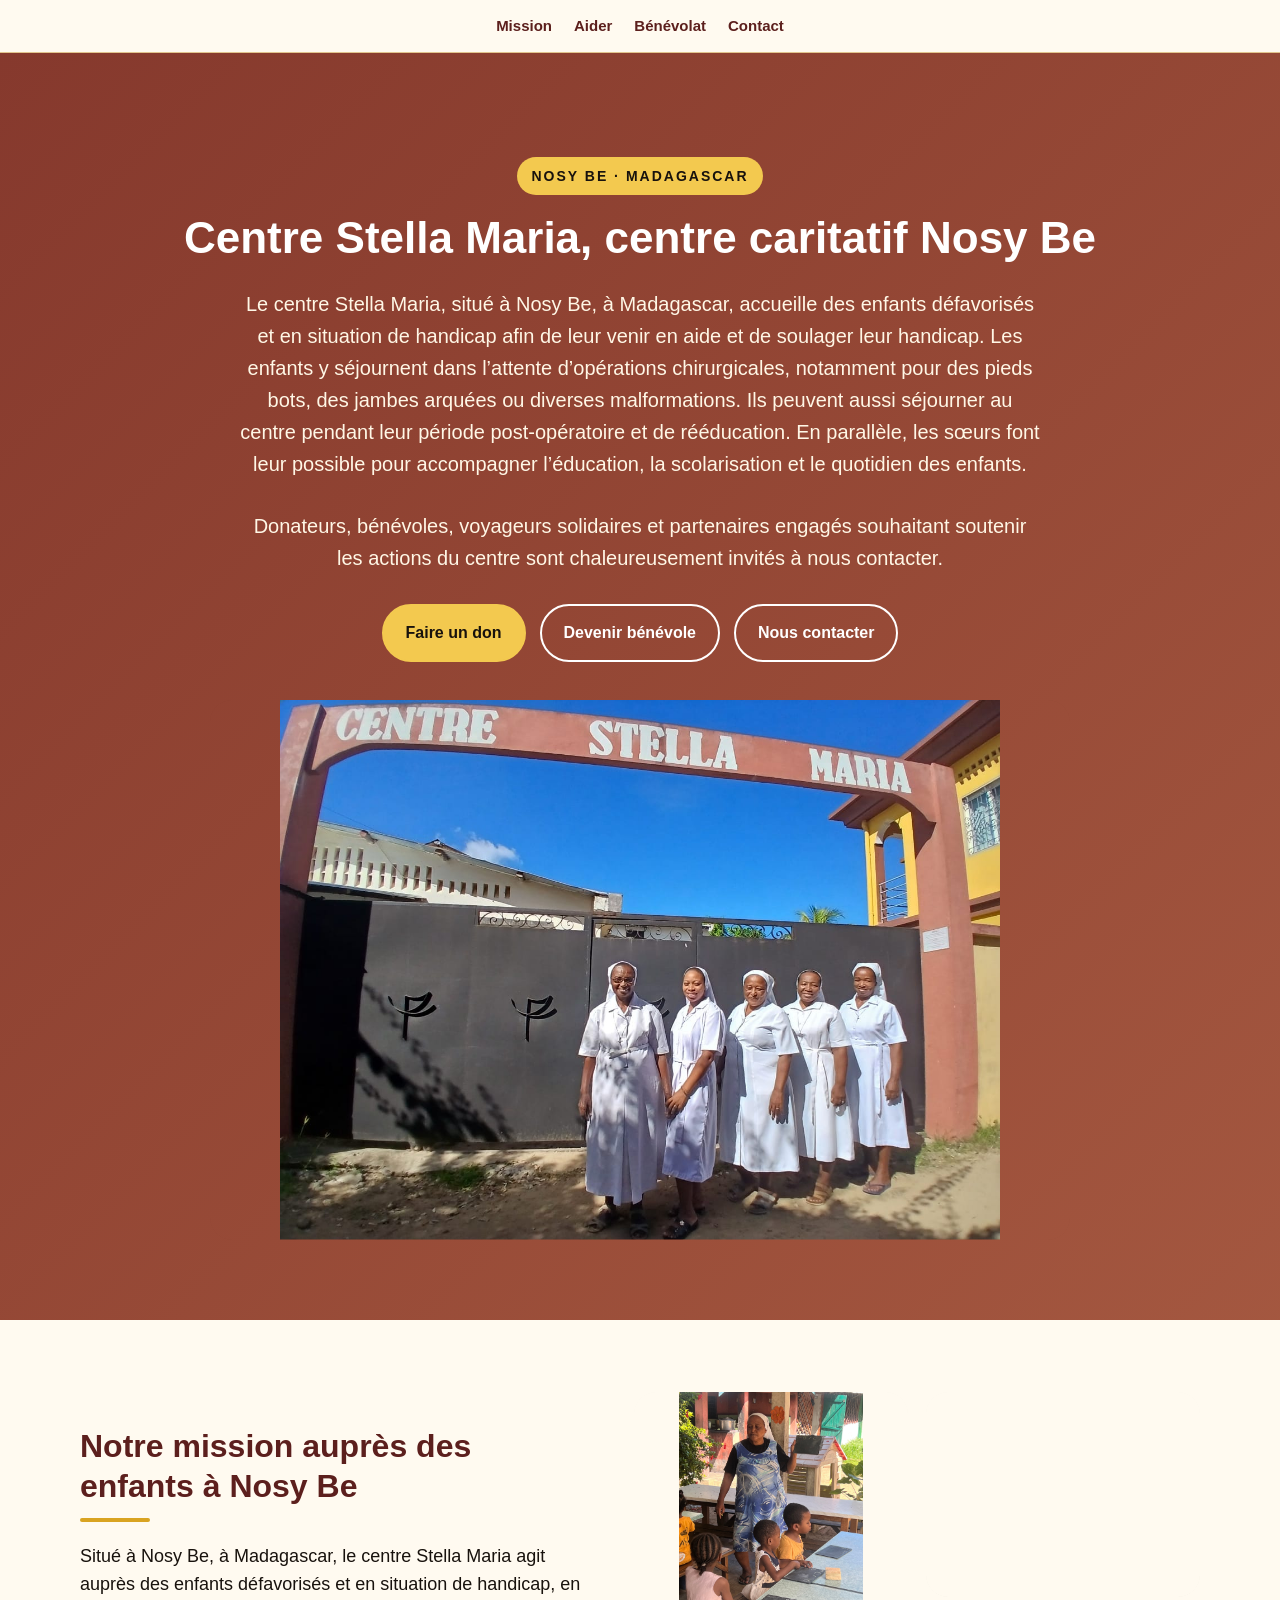
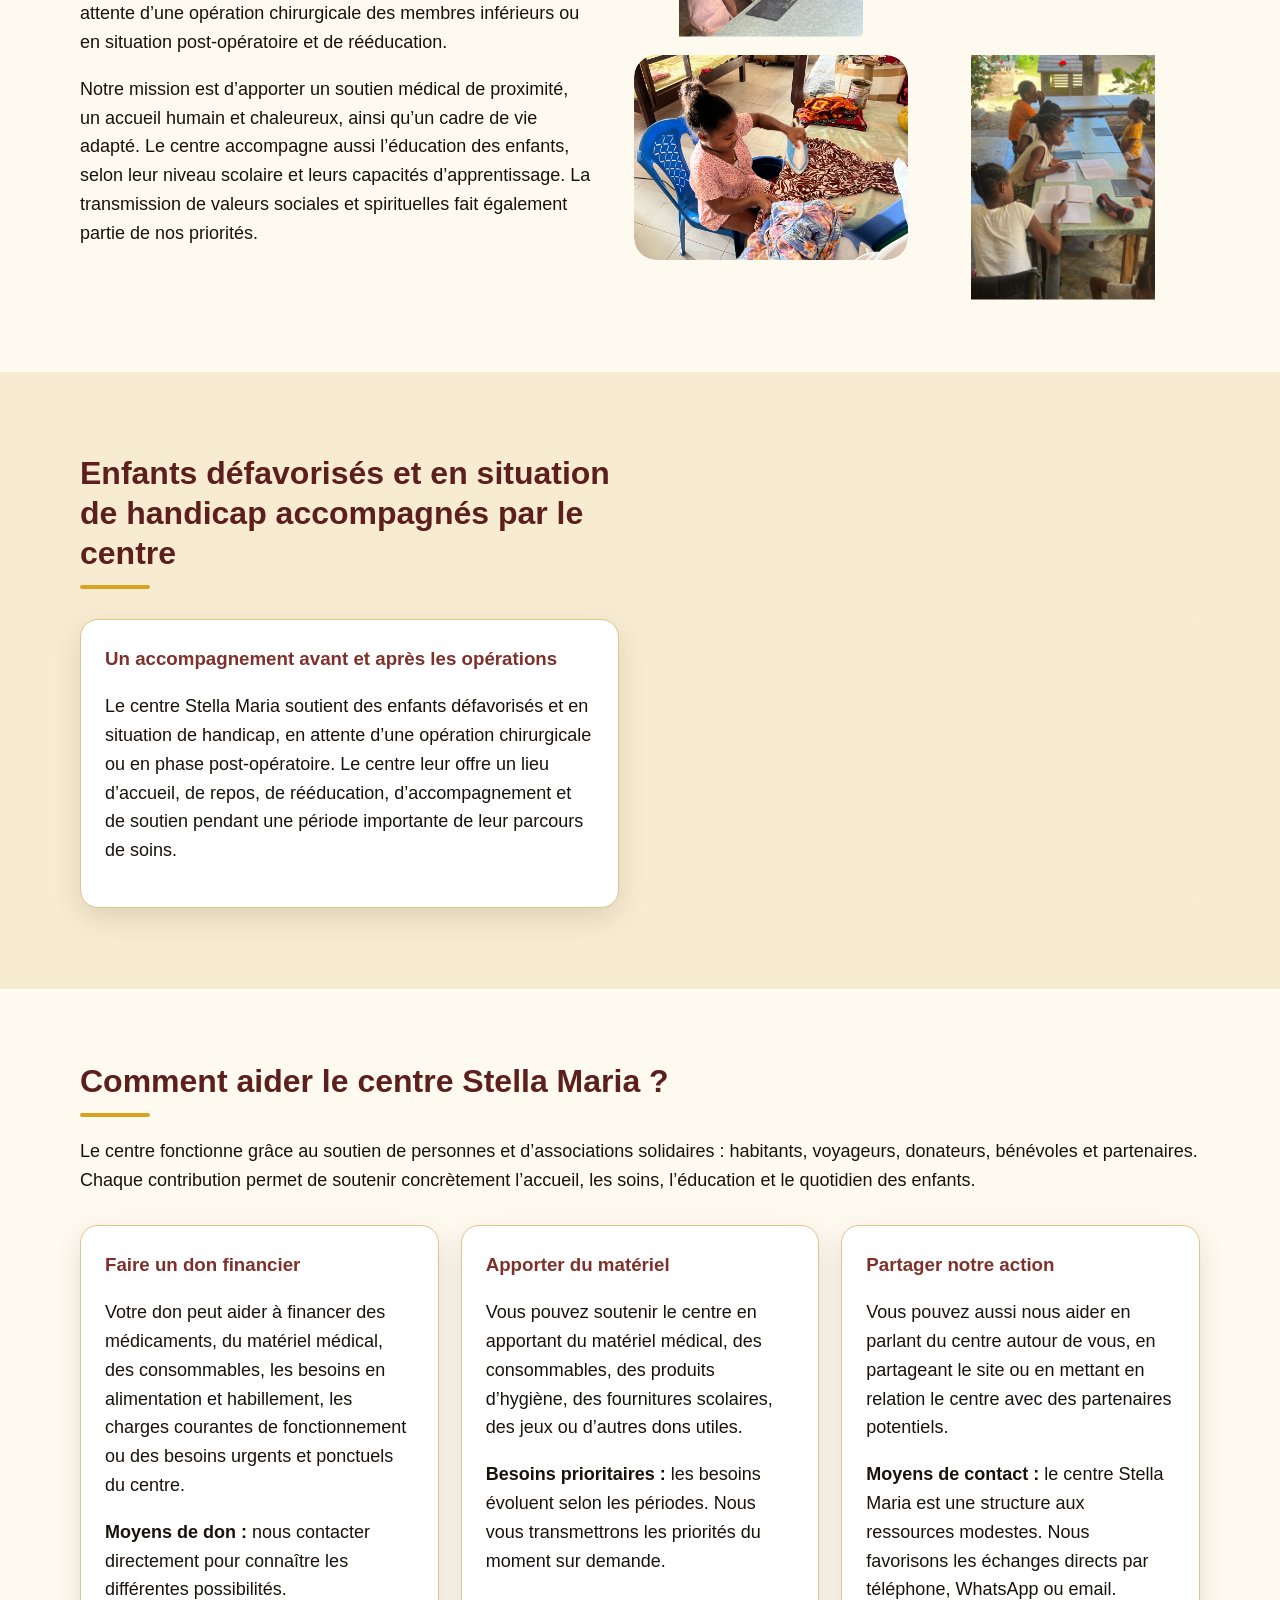
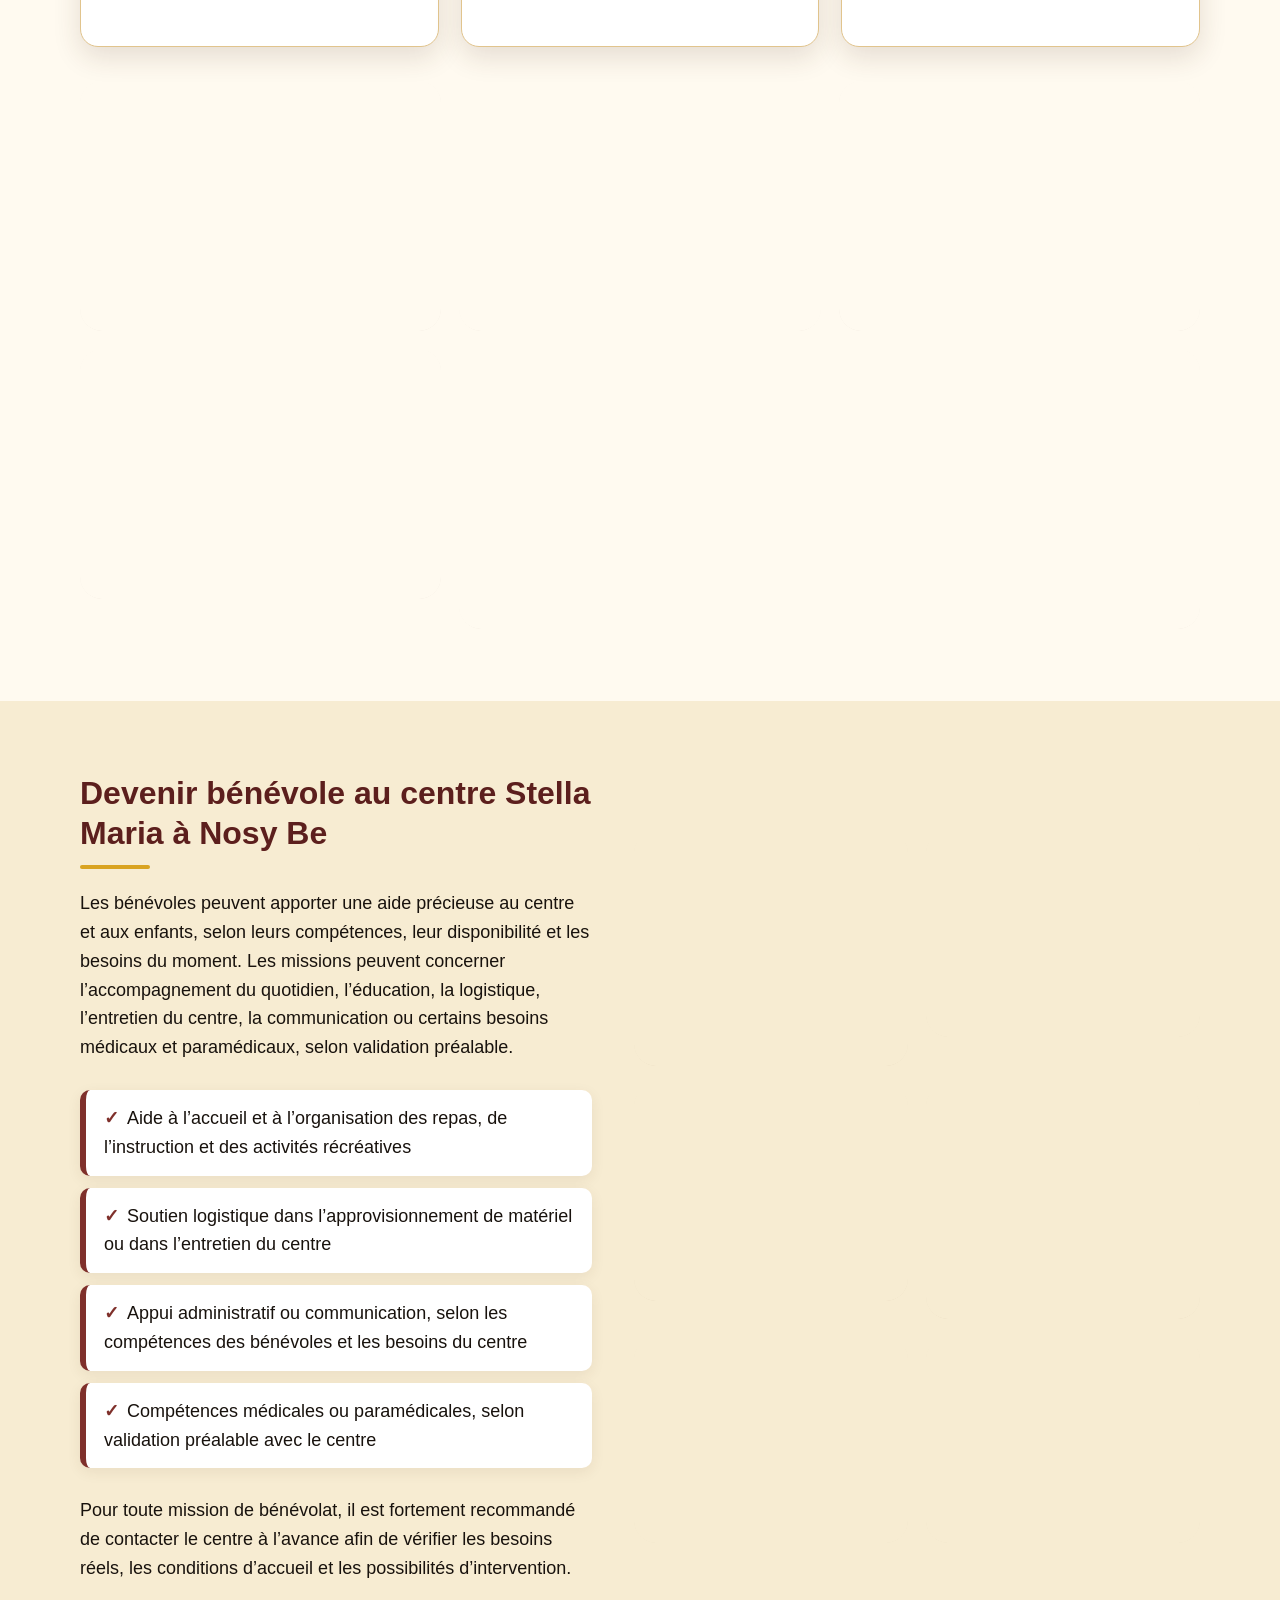
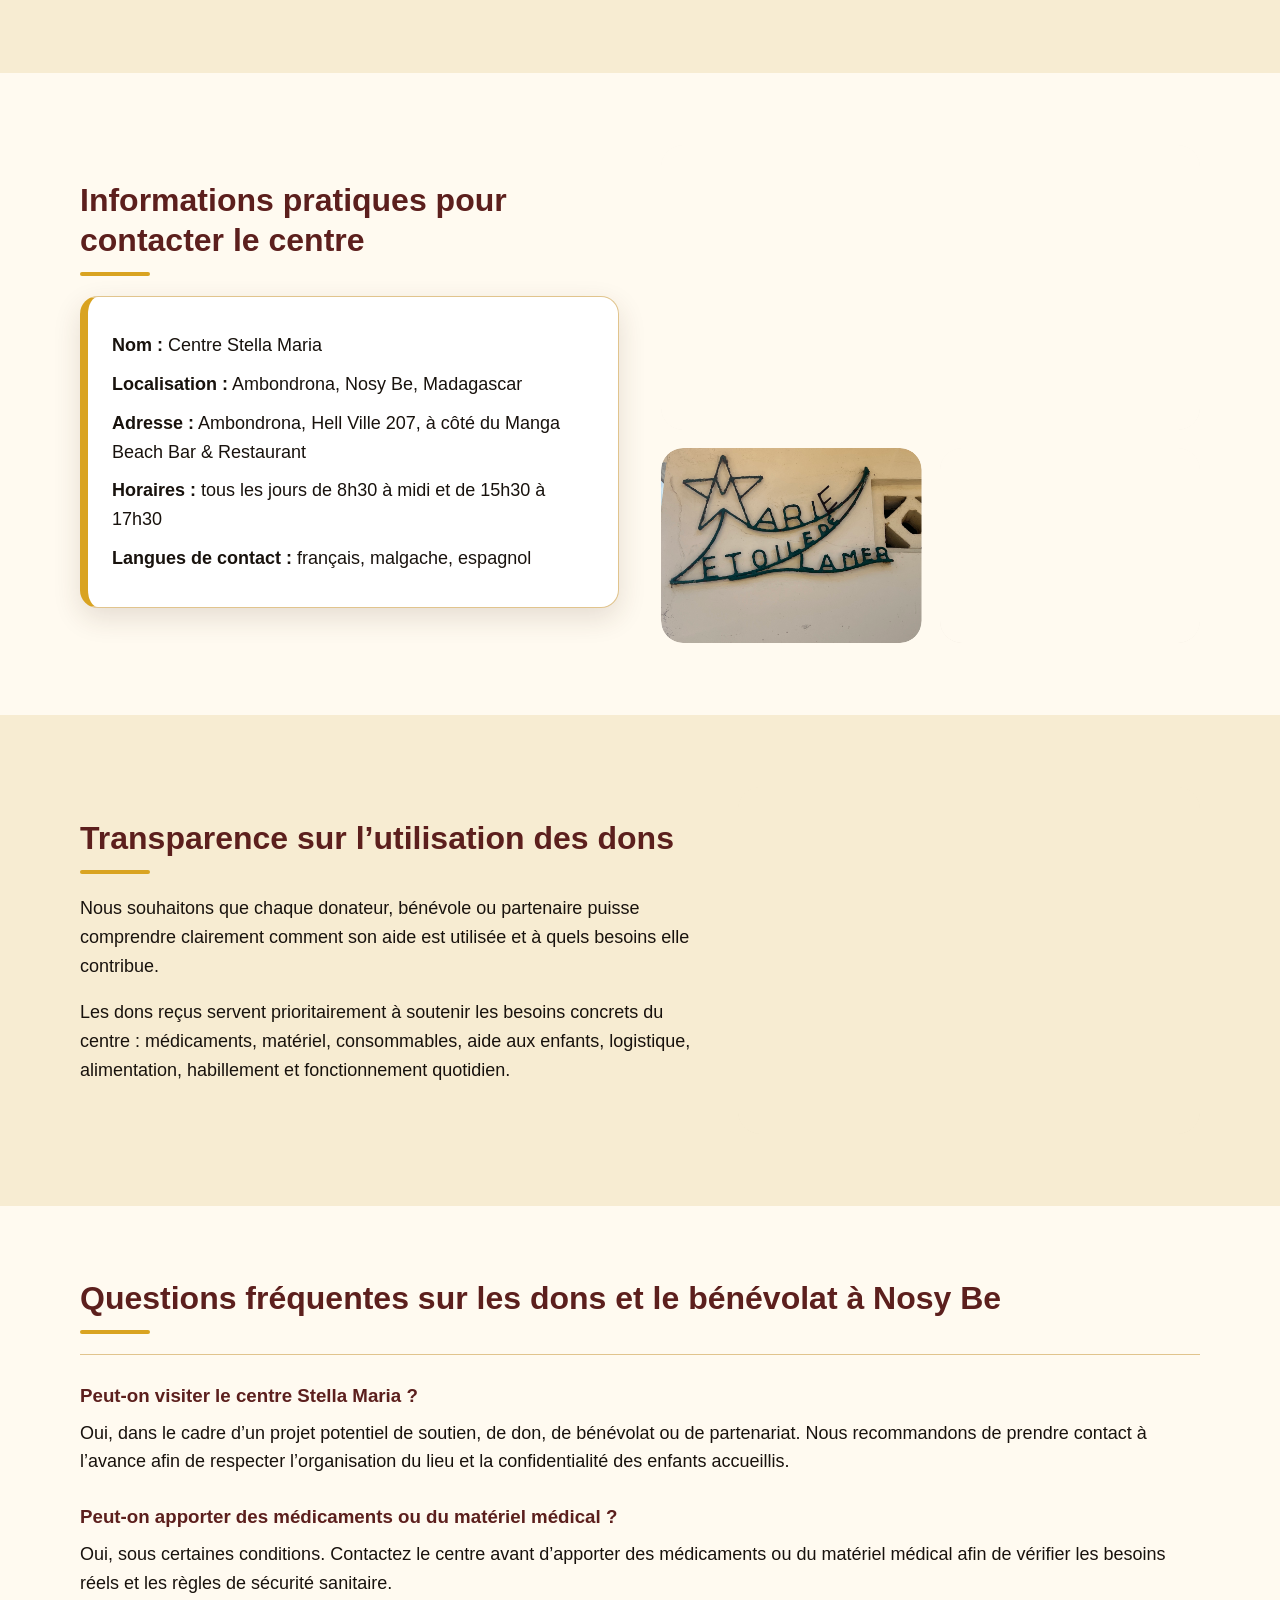
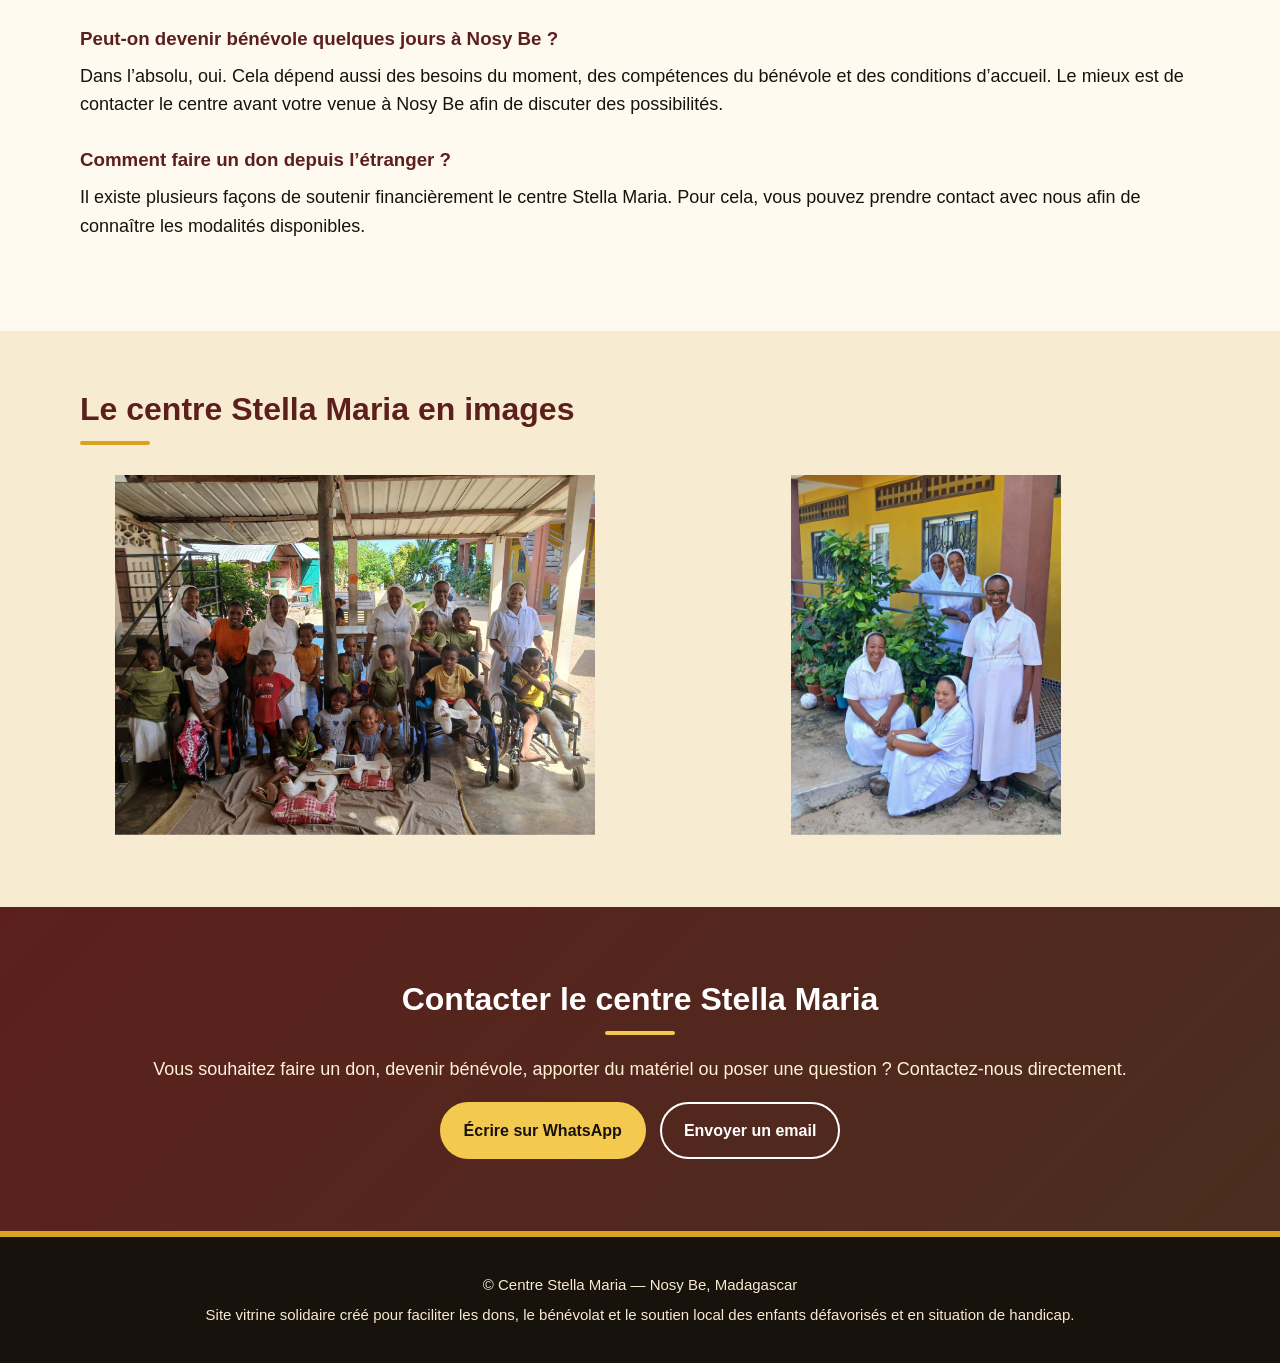
==== commit 462ae444: "Update index.html" ====
--- a/index.html
+++ b/index.html
@@ -34,6 +34,29 @@
 
   <link rel="preload" as="image" href="images/soeurs-portail.jpg">
   <link rel="stylesheet" href="style.css">
+  <style>
+  main figure,
+  main .photo-card,
+  main .hero-photo,
+  main .final-gallery .photo-card,
+  main .media-mosaic .photo-card,
+  main .transparency-photo {
+    border-radius: 22px !important;
+    overflow: hidden !important;
+  }
+
+  main img,
+  main figure img,
+  main .photo-card img,
+  main .hero-photo img,
+  main .final-gallery img,
+  main .media-mosaic img,
+  main .transparency-photo img {
+    border-radius: 22px !important;
+    clip-path: inset(0 round 22px) !important;
+    display: block !important;
+  }
+</style>
 
   <script type="application/ld+json">
   {
--- a/style.css
+++ b/style.css
@@ -588,22 +588,24 @@
   }
 }
 /* =========================================================
-   ARRONDI GLOBAL DES IMAGES
+   ARRONDI GLOBAL FORCÉ DES IMAGES
    ========================================================= */
 
-img {
-  border-radius: 18px;
+.hero-photo,
+.photo-card,
+.final-gallery .photo-card,
+.media-mosaic .photo-card,
+.transparency-photo {
+  border-radius: 22px !important;
+  overflow: hidden !important;
 }
 
 .hero-photo img,
 .photo-card img,
 .final-gallery img,
 .media-mosaic img,
-.practical-media img,
-.mission-media img,
-.children-media img,
-.support-media img,
-.volunteer-media img,
-.transparency-photo img {
-  border-radius: 18px;
-}
+.transparency-photo img,
+main img {
+  border-radius: 22px !important;
+  overflow: hidden !important;
+}
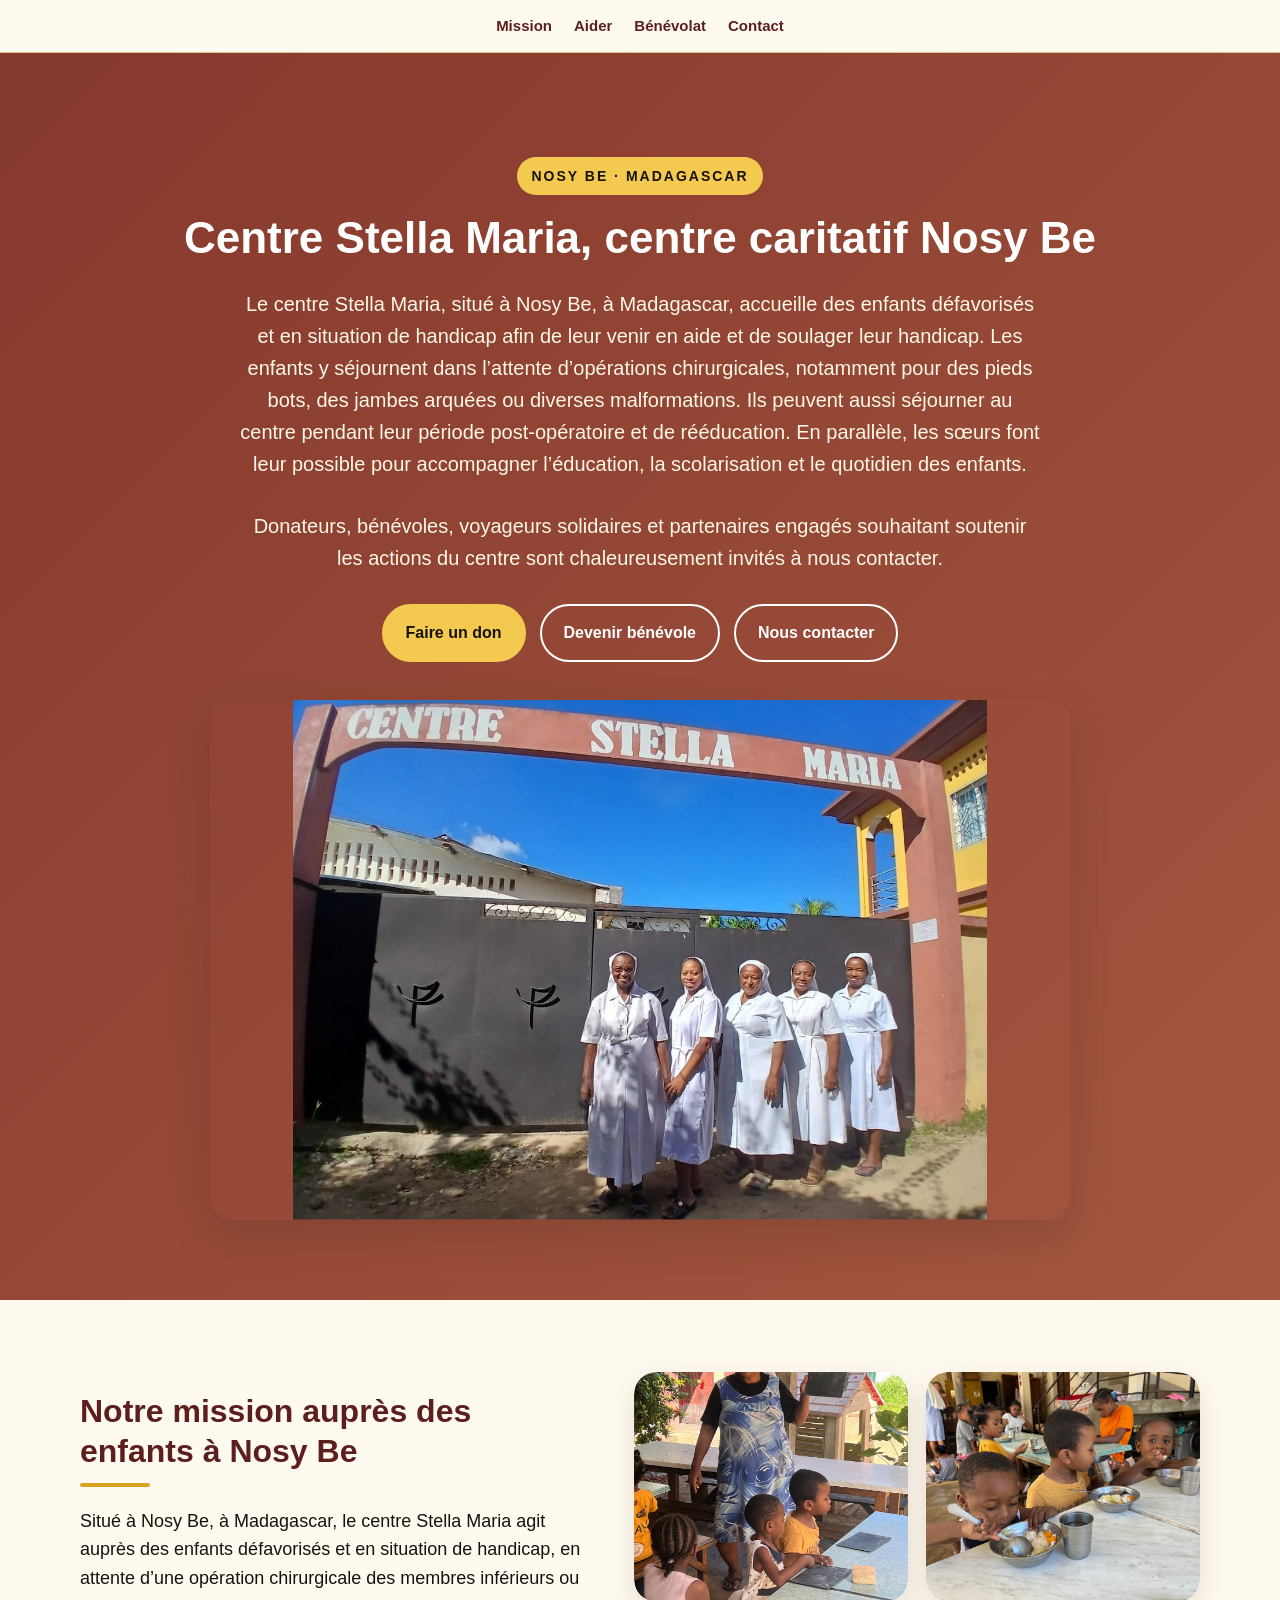
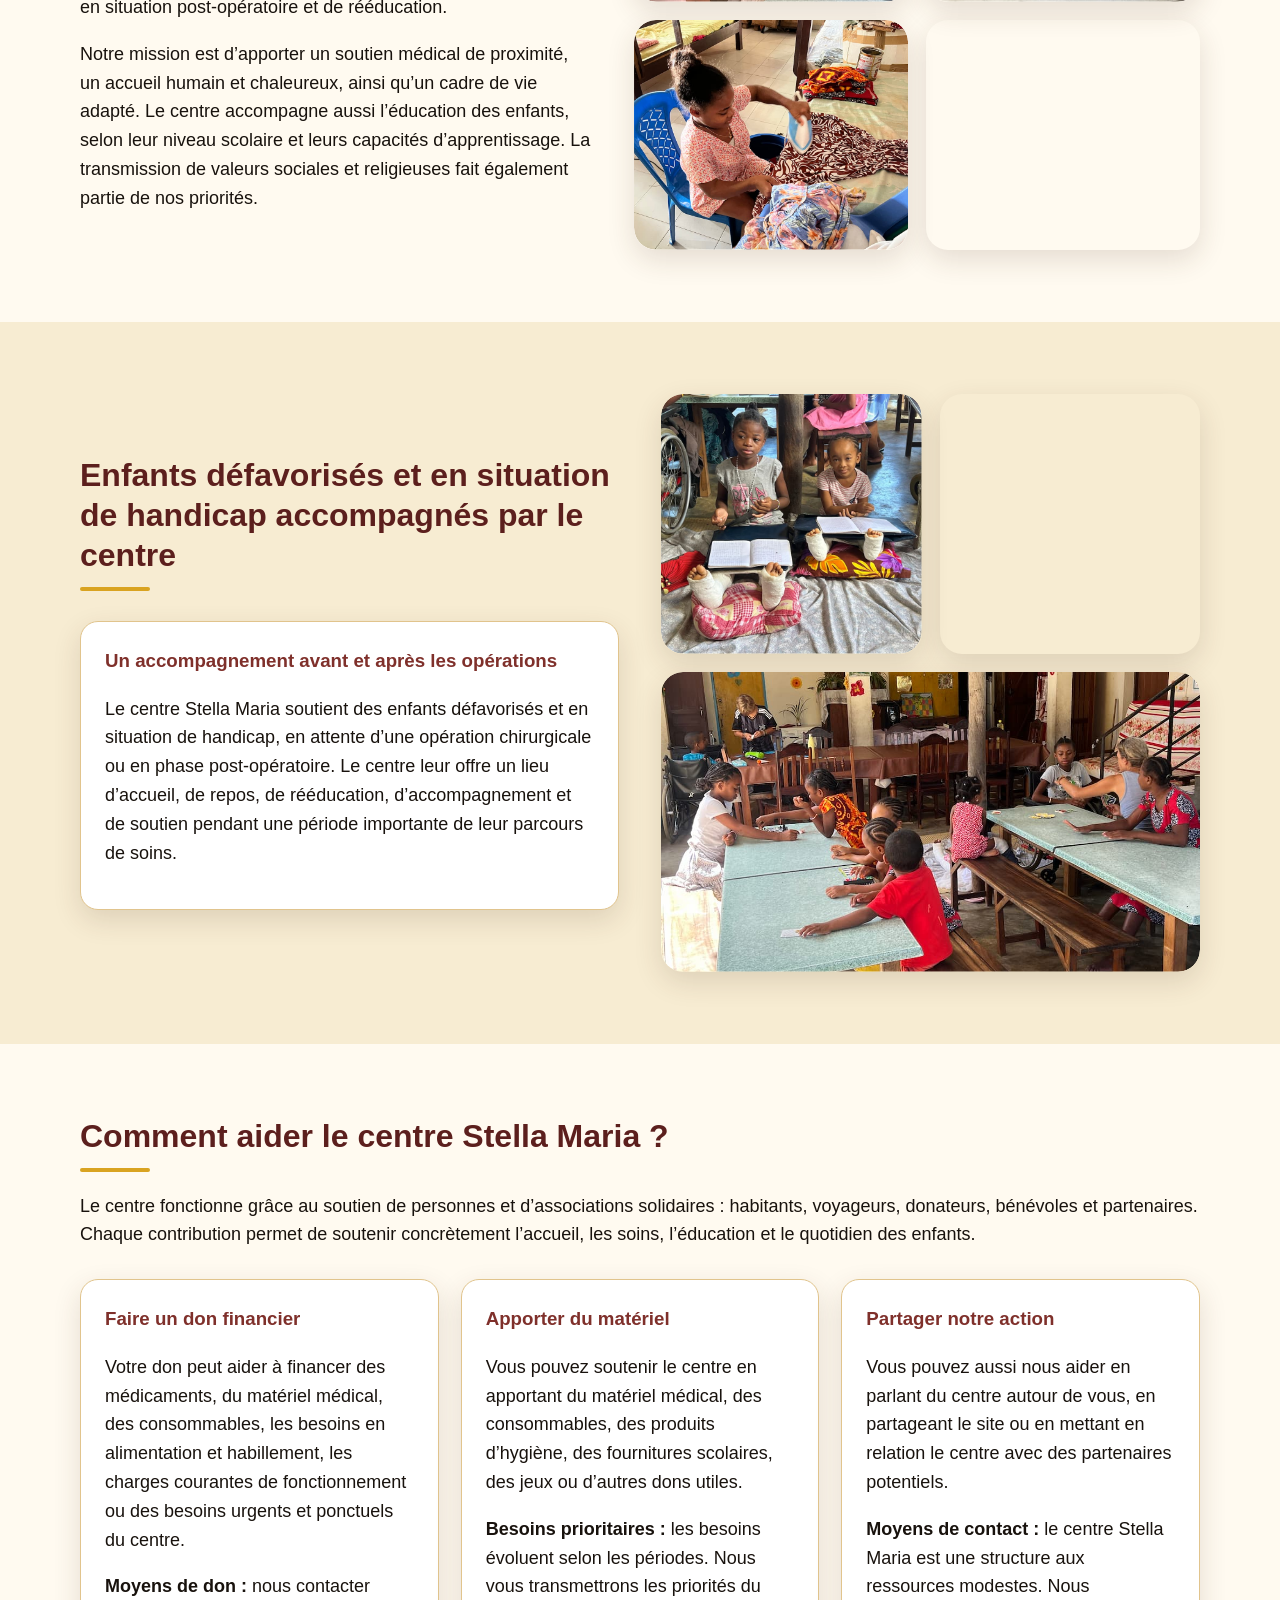
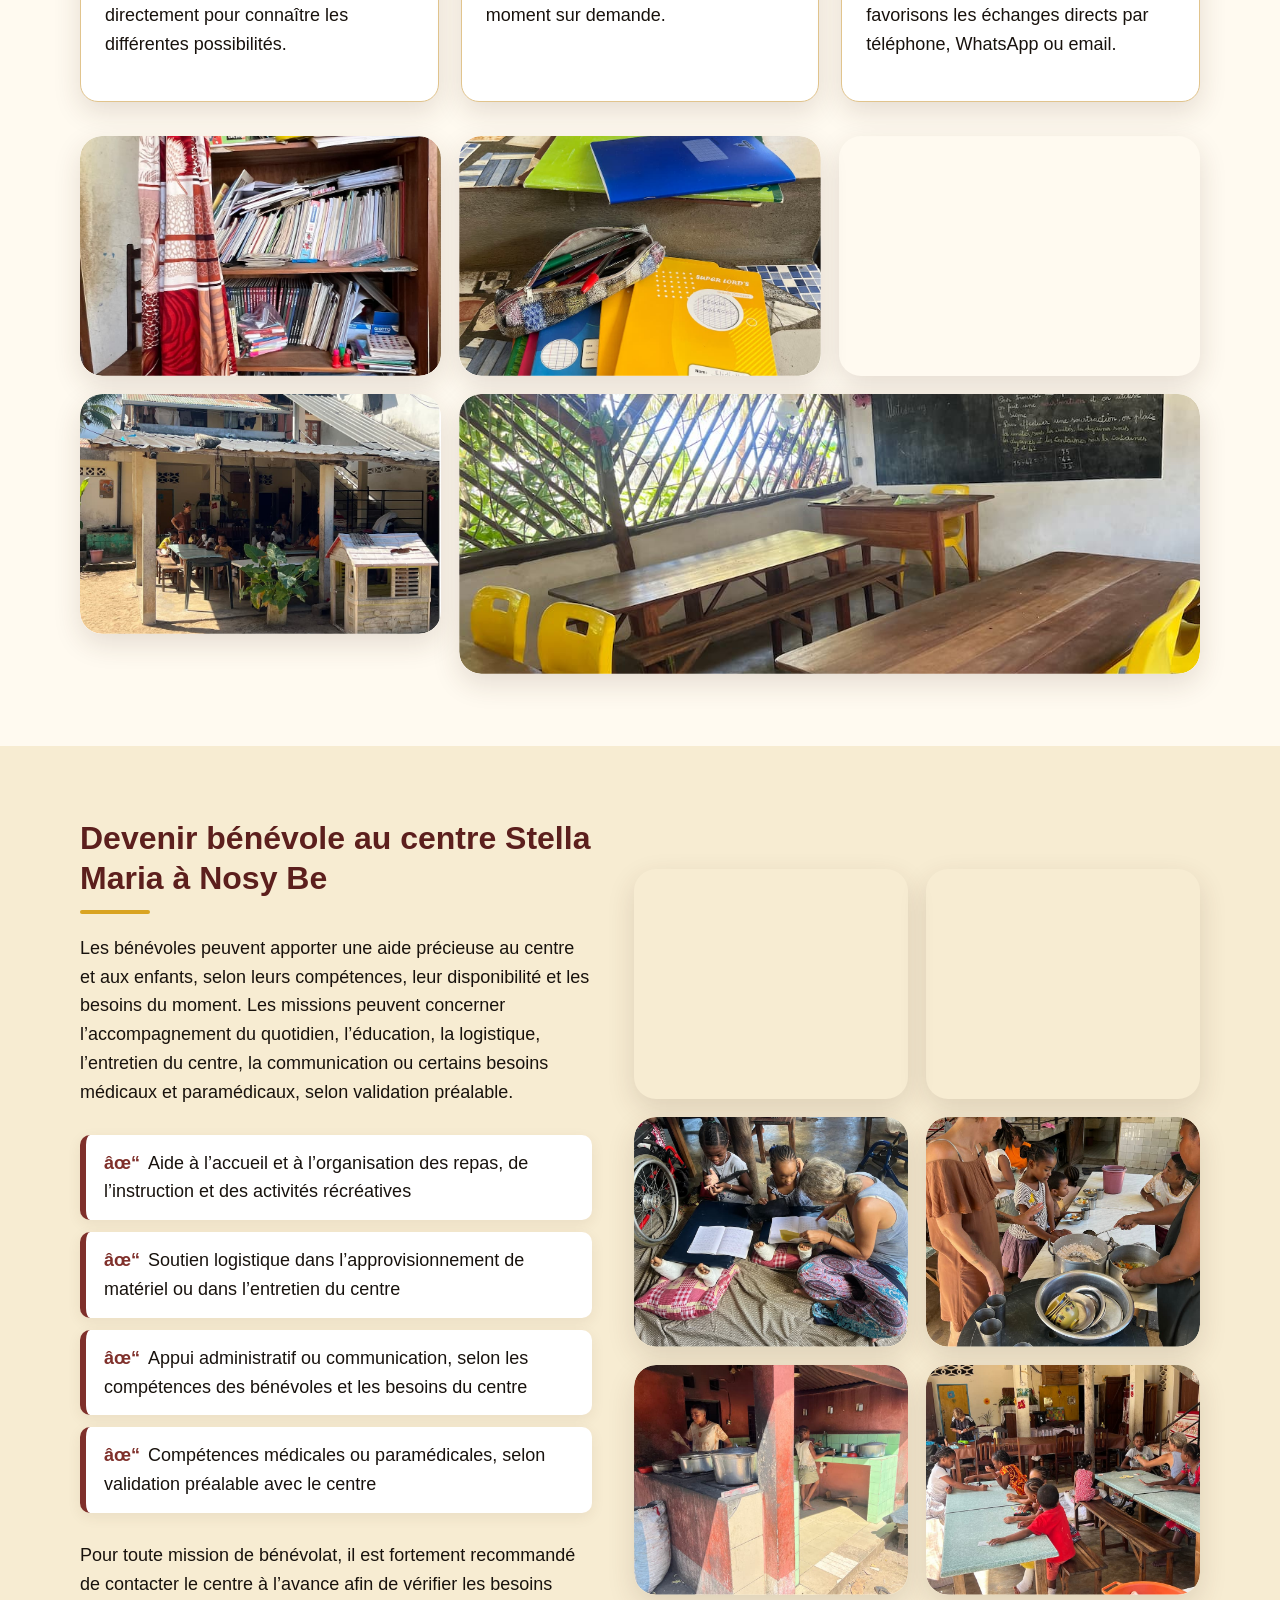
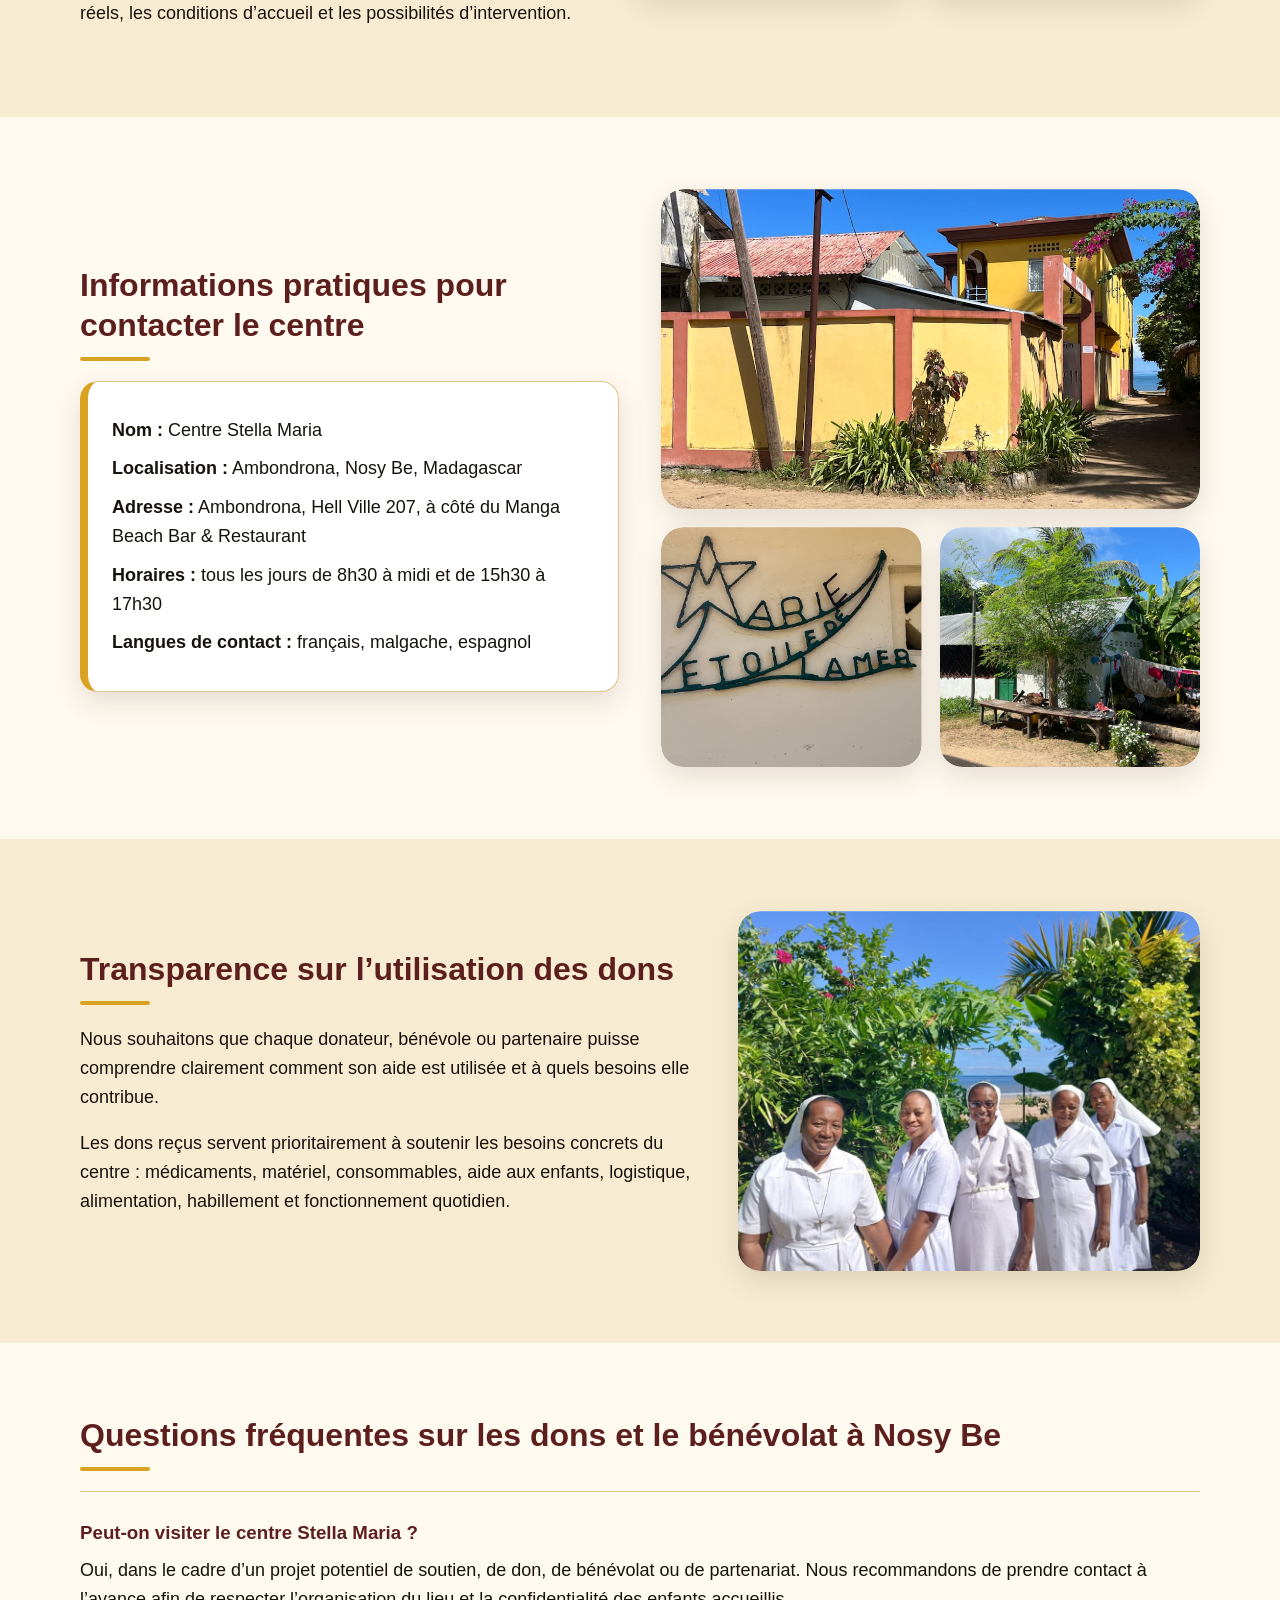
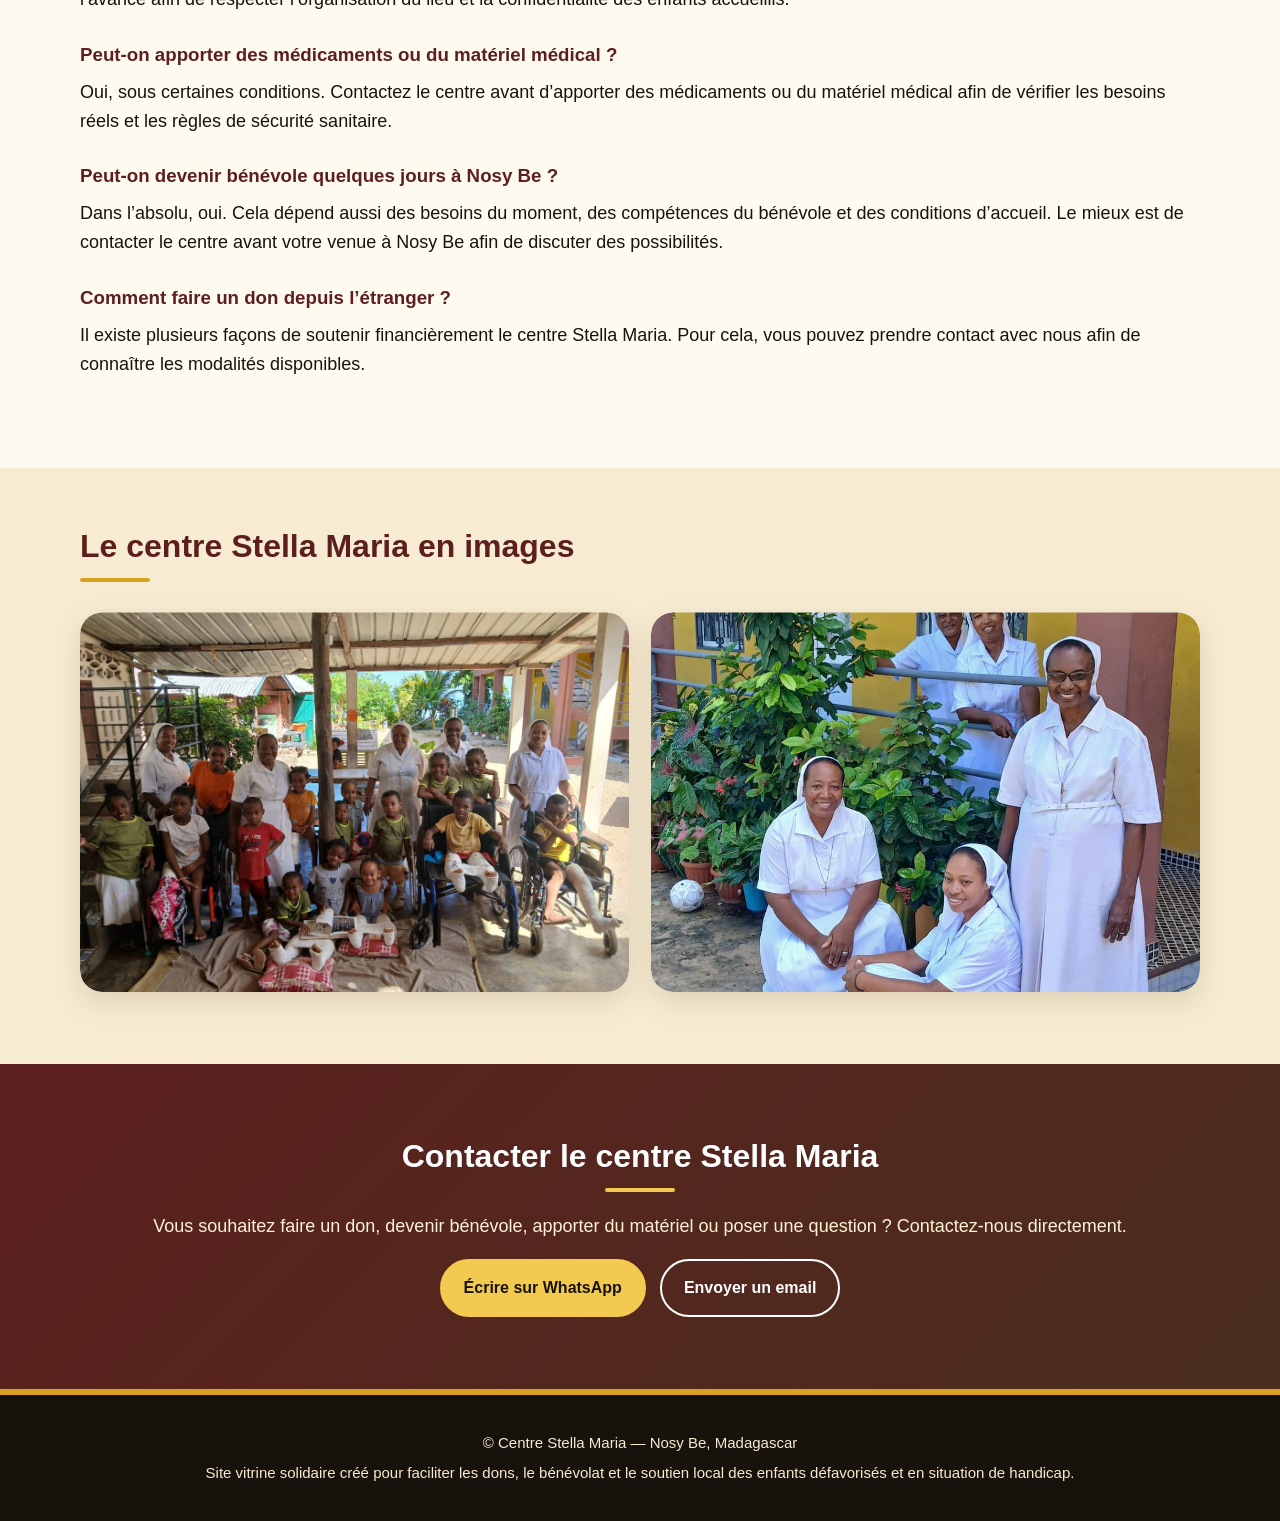
==== commit dd836883: "Update index.html" ====
--- a/index.html
+++ b/index.html
@@ -211,7 +211,7 @@
 
             <p>Situé à Nosy Be, à Madagascar, le centre Stella Maria agit auprès des enfants défavorisés et en situation de handicap, en attente d’une opération chirurgicale des membres inférieurs ou en situation post-opératoire et de rééducation.</p>
 
-            <p>Notre mission est d’apporter un soutien médical de proximité, un accueil humain et chaleureux, ainsi qu’un cadre de vie adapté. Le centre accompagne aussi l’éducation des enfants, selon leur niveau scolaire et leurs capacités d’apprentissage. La transmission de valeurs sociales et spirituelles fait également partie de nos priorités.</p>
+            <p>Notre mission est d’apporter un soutien médical de proximité, un accueil humain et chaleureux, ainsi qu’un cadre de vie adapté. Le centre accompagne aussi l’éducation des enfants, selon leur niveau scolaire et leurs capacités d’apprentissage. La transmission de valeurs sociales et religieuses fait également partie de nos priorités.</p>
           </div>
 
           <div class="media-mosaic mission-media">
--- a/style.css
+++ b/style.css
@@ -1,7 +1,5 @@
 /* =========================================================
-   STYLE.CSS — Centre Stella Maria
-   Charte chaude ocre / jaune / brun / bordeaux / noir
-   Photos harmonisées, non déformées, non coupées
+   STYLE.CSS â€” Centre Stella Maria
    ========================================================= */
 
 :root {
@@ -24,15 +22,12 @@
 
   --shadow-soft: 0 10px 28px rgba(74, 46, 31, 0.14);
   --shadow-strong: 0 16px 40px rgba(74, 46, 31, 0.22);
-}
-
-* {
-  box-sizing: border-box;
-}
-
-html {
-  scroll-behavior: smooth;
-}
+
+  --radius: 22px;
+}
+
+* { box-sizing: border-box; }
+html { scroll-behavior: smooth; }
 
 body {
   margin: 0;
@@ -42,6 +37,7 @@
   line-height: 1.6;
 }
 
+/* ===== HEADER ===== */
 .site-header {
   background: rgba(255, 250, 240, 0.96);
   border-bottom: 1px solid var(--color-border);
@@ -73,18 +69,11 @@
   text-decoration: underline;
 }
 
+/* ===== HERO ===== */
 .hero {
   background:
-    linear-gradient(
-      135deg,
-      rgba(127, 48, 43, 0.94),
-      rgba(156, 74, 53, 0.9)
-    ),
-    linear-gradient(
-      135deg,
-      var(--color-ocre-light),
-      var(--color-sand)
-    );
+    linear-gradient(135deg, rgba(127, 48, 43, 0.94), rgba(156, 74, 53, 0.9)),
+    linear-gradient(135deg, var(--color-ocre-light), var(--color-sand));
   padding: 90px 20px 80px;
   text-align: center;
   color: var(--color-white);
@@ -162,6 +151,7 @@
   color: var(--color-bordeaux-dark);
 }
 
+/* ===== SECTIONS ===== */
 .section {
   padding: 72px 20px;
   background: var(--color-bg);
@@ -194,23 +184,13 @@
   border-radius: 999px;
 }
 
-h3 {
-  color: var(--color-bordeaux);
-  margin-top: 0;
-}
-
-p {
-  font-size: 18px;
-}
-
-a {
-  color: var(--color-bordeaux);
-}
-
-a:hover {
-  color: var(--color-rust);
-}
-
+h3 { color: var(--color-bordeaux); margin-top: 0; }
+p { font-size: 18px; }
+a { color: var(--color-bordeaux); }
+a:hover { color: var(--color-rust); }
+figure { margin: 0; }
+
+/* ===== CARTES ===== */
 .cards {
   display: grid;
   grid-template-columns: repeat(3, 1fr);
@@ -218,9 +198,7 @@
   margin-top: 30px;
 }
 
-.single-card {
-  grid-template-columns: 1fr;
-}
+.single-card { grid-template-columns: 1fr; }
 
 .card {
   background: var(--color-white);
@@ -230,10 +208,9 @@
   box-shadow: var(--shadow-soft);
 }
 
-.card:hover {
-  box-shadow: var(--shadow-strong);
-}
-
+.card:hover { box-shadow: var(--shadow-strong); }
+
+/* ===== LISTE ===== */
 .check-list {
   padding-left: 0;
   list-style: none;
@@ -251,12 +228,13 @@
 }
 
 .check-list li::before {
-  content: "✓";
+  content: "âœ“";
   color: var(--color-bordeaux);
   font-weight: bold;
   margin-right: 8px;
 }
 
+/* ===== INFO BOX ===== */
 .info-box {
   background: var(--color-white);
   border: 1px solid var(--color-border);
@@ -266,55 +244,29 @@
   box-shadow: var(--shadow-soft);
 }
 
-.info-box p {
-  margin: 10px 0;
-}
-
-.faq {
-  border-top: 1px solid var(--color-border);
-}
-
-.faq h3 {
-  margin-top: 26px;
-  margin-bottom: 8px;
-  color: var(--color-bordeaux-dark);
-}
-
-.faq p {
-  margin-top: 0;
-}
-
+.info-box p { margin: 10px 0; }
+
+/* ===== FAQ ===== */
+.faq { border-top: 1px solid var(--color-border); }
+.faq h3 { margin-top: 26px; margin-bottom: 8px; color: var(--color-bordeaux-dark); }
+.faq p { margin-top: 0; }
+
+/* ===== CONTACT ===== */
 .contact-section {
-  background:
-    linear-gradient(
-      135deg,
-      var(--color-bordeaux-dark),
-      var(--color-brown)
-    );
+  background: linear-gradient(135deg, var(--color-bordeaux-dark), var(--color-brown));
   color: var(--color-white);
   text-align: center;
 }
 
-.contact-section h2 {
-  color: var(--color-white);
-}
-
+.contact-section h2 { color: var(--color-white); }
 .contact-section h2::after {
   background: var(--color-ocre-light);
   margin-left: auto;
   margin-right: auto;
 }
-
-.contact-section p {
-  color: #fff3d6;
-}
-
-.small-text {
-  font-size: 14px;
-  opacity: 0.9;
-  margin-top: 24px;
-}
-
+.contact-section p { color: #fff3d6; }
+
+/* ===== FOOTER ===== */
 .footer {
   background: var(--color-black);
   color: var(--color-white);
@@ -323,11 +275,7 @@
   border-top: 6px solid var(--color-ocre);
 }
 
-.footer p {
-  font-size: 15px;
-  margin: 6px 0;
-  color: #f8ead0;
-}
+.footer p { font-size: 15px; margin: 6px 0; color: #f8ead0; }
 
 /* =========================================================
    STRUCTURE TEXTE + PHOTOS
@@ -344,141 +292,131 @@
   grid-template-columns: minmax(0, 1fr) minmax(0, 1fr);
 }
 
-.section-text {
-  min-width: 0;
-}
+.section-text { min-width: 0; }
 
 /* =========================================================
-   PHOTOS — SANS CROP, SANS DÉFORMATION, SANS CADRE BLANC VIDE
+   PHOTOS
+
+   RÃ¨gle gÃ©nÃ©rale : toutes les .photo-card ont bords arrondis
+   Exceptions explicites :
+     - .hero-photo          â†’ coins CARRÃ‰S (soeurs-portail)
+     - .final-gallery .photo-card â†’ coins CARRÃ‰S (soeurs-enfants, soeurs-bethanie)
    ========================================================= */
 
-figure {
-  margin: 0;
-}
-
+/* --- HERO PHOTO : coins CARRÃ‰S --- */
 .hero-photo {
   margin: 38px auto 0;
   max-width: 860px;
+  border-radius: 0;
+  overflow: visible;
+  box-shadow: var(--shadow-strong);
 }
 
 .hero-photo img {
   display: block;
   width: 100%;
   height: auto;
-  max-height: 540px;
+  max-height: 520px;
   object-fit: contain;
-  border-radius: 24px;
-  box-shadow: var(--shadow-strong);
-}
-
+  border-radius: 0;
+}
+
+/* --- PHOTO-CARD gÃ©nÃ©rique : coins ARRONDIS --- */
+.photo-card {
+  border-radius: var(--radius);
+  overflow: hidden;
+  box-shadow: var(--shadow-soft);
+}
+
+.photo-card img {
+  display: block;
+  width: 100%;
+  object-fit: cover;
+  border-radius: 0; /* arrondi gÃ©rÃ© par le conteneur via overflow:hidden */
+}
+
+/* --- GALERIE FINALE : coins CARRÃ‰S --- */
+.final-gallery .photo-card {
+  border-radius: 0;
+  overflow: visible;
+}
+
+.final-gallery .photo-card img {
+  border-radius: 0;
+  height: 380px;
+}
+
+/* ===== MOSAÃQUES ===== */
 .media-mosaic {
   display: grid;
   gap: 18px;
   align-items: start;
 }
 
-.photo-card {
-  display: flex;
-  align-items: center;
-  justify-content: center;
-  background: transparent;
-  border-radius: 18px;
-  overflow: hidden;
-}
-
-.photo-card img {
-  display: block;
-  width: 100%;
-  height: auto;
-  max-height: 310px;
-  object-fit: contain;
-  border-radius: 18px;
-  box-shadow: var(--shadow-soft);
-}
-
-/* Mission : 4 photos équilibrées */
+/* Mission */
 .mission-media {
   grid-template-columns: repeat(2, minmax(0, 1fr));
 }
 
-.mission-media .photo-card img {
-  max-height: 245px;
-}
-
-/* Qui nous aidons : photos enfants et lieu */
+.mission-media .photo-card img { height: 230px; }
+
+/* Enfants */
 .children-media {
   grid-template-columns: repeat(2, minmax(0, 1fr));
 }
 
-.children-media .photo-card img {
-  max-height: 275px;
-}
-
-.children-media .photo-card.wide {
-  grid-column: 1 / -1;
-}
-
-.children-media .photo-card.wide img {
-  max-height: 260px;
-}
-
-/* Comment aider : support matériel, quotidien, lieux */
+.children-media .photo-card img { height: 260px; }
+
+.children-media .photo-card.wide { grid-column: 1 / -1; }
+.children-media .photo-card.wide img { height: 300px; }
+
+/* Comment aider */
 .support-media {
   grid-template-columns: repeat(3, minmax(0, 1fr));
   margin-top: 34px;
 }
 
-.support-media .photo-card img {
-  max-height: 250px;
-}
-
-.support-media .photo-card.wide {
-  grid-column: span 2;
-}
-
-.support-media .photo-card.wide img {
-  max-height: 280px;
-}
-
-/* Bénévolat : visuels plus nombreux, grille compacte */
+.support-media .photo-card img { height: 240px; }
+.support-media .photo-card.wide { grid-column: span 2; }
+.support-media .photo-card.wide img { height: 280px; }
+
+/* BÃ©nÃ©volat */
 .volunteer-media {
   grid-template-columns: repeat(2, minmax(0, 1fr));
 }
 
-.volunteer-media .photo-card img {
-  max-height: 235px;
-}
-
-/* Informations pratiques */
+.volunteer-media .photo-card img { height: 230px; }
+
+/* Infos pratiques */
 .practical-media {
   grid-template-columns: repeat(2, minmax(0, 1fr));
 }
 
-.practical-media .photo-card img {
-  max-height: 250px;
-}
-
-.practical-media .photo-card.wide {
-  grid-column: 1 / -1;
-}
-
-.practical-media .photo-card.wide img {
-  max-height: 285px;
-}
+.practical-media .photo-card img { height: 240px; }
+.practical-media .photo-card.wide { grid-column: 1 / -1; }
+.practical-media .photo-card.wide img { height: 320px; }
 
 /* Transparence */
 .transparency-layout {
   grid-template-columns: minmax(0, 1fr) minmax(260px, 0.75fr);
 }
 
+.transparency-photo {
+  border-radius: var(--radius);
+  overflow: hidden;
+  box-shadow: var(--shadow-soft);
+}
+
 .transparency-photo img {
-  max-height: 360px;
-}
-
-/* Galerie finale */
-.gallery-final-section {
-  padding-top: 58px;
-}
+  display: block;
+  width: 100%;
+  height: 360px;
+  object-fit: cover;
+  border-radius: 0;
+}
+
+/* Galerie finale conteneur */
+.gallery-final-section { padding-top: 58px; }
 
 .final-gallery {
   display: grid;
@@ -487,10 +425,6 @@
   margin-top: 30px;
 }
 
-.final-gallery .photo-card img {
-  max-height: 360px;
-}
-
 /* =========================================================
    RESPONSIVE
    ========================================================= */
@@ -506,47 +440,21 @@
     grid-template-columns: repeat(2, minmax(0, 1fr));
   }
 
-  .support-media .photo-card.wide {
-    grid-column: 1 / -1;
-  }
+  .support-media .photo-card.wide { grid-column: 1 / -1; }
+
+  .transparency-photo img { height: 280px; }
 }
 
 @media (max-width: 800px) {
-  .nav {
-    gap: 14px;
-  }
-
-  .nav a {
-    font-size: 14px;
-  }
-
-  .hero {
-    padding: 70px 20px 58px;
-  }
-
-  h1 {
-    font-size: 34px;
-  }
-
-  h2 {
-    font-size: 28px;
-  }
-
-  p {
-    font-size: 17px;
-  }
-
-  .hero-text {
-    font-size: 18px;
-  }
-
-  .section {
-    padding: 55px 20px;
-  }
-
-  .cards {
-    grid-template-columns: 1fr;
-  }
+  h1 { font-size: 34px; }
+  h2 { font-size: 28px; }
+  p { font-size: 17px; }
+  .hero { padding: 70px 20px 58px; }
+  .hero-text { font-size: 18px; }
+  .section { padding: 55px 20px; }
+  .nav { gap: 14px; }
+  .nav a { font-size: 14px; }
+  .cards { grid-template-columns: 1fr; }
 
   .mission-media,
   .children-media,
@@ -563,11 +471,6 @@
     grid-column: auto;
   }
 
-  .hero-photo img {
-    max-height: 420px;
-  }
-
-  .photo-card img,
   .mission-media .photo-card img,
   .children-media .photo-card img,
   .children-media .photo-card.wide img,
@@ -576,10 +479,11 @@
   .volunteer-media .photo-card img,
   .practical-media .photo-card img,
   .practical-media .photo-card.wide img,
-  .transparency-photo img,
-  .final-gallery .photo-card img {
-    max-height: 360px;
-  }
+  .transparency-photo img {
+    height: 260px;
+  }
+
+  .final-gallery .photo-card img { height: 260px; }
 
   .button {
     width: 100%;
@@ -587,25 +491,3 @@
     text-align: center;
   }
 }
-/* =========================================================
-   ARRONDI GLOBAL FORCÉ DES IMAGES
-   ========================================================= */
-
-.hero-photo,
-.photo-card,
-.final-gallery .photo-card,
-.media-mosaic .photo-card,
-.transparency-photo {
-  border-radius: 22px !important;
-  overflow: hidden !important;
-}
-
-.hero-photo img,
-.photo-card img,
-.final-gallery img,
-.media-mosaic img,
-.transparency-photo img,
-main img {
-  border-radius: 22px !important;
-  overflow: hidden !important;
-}
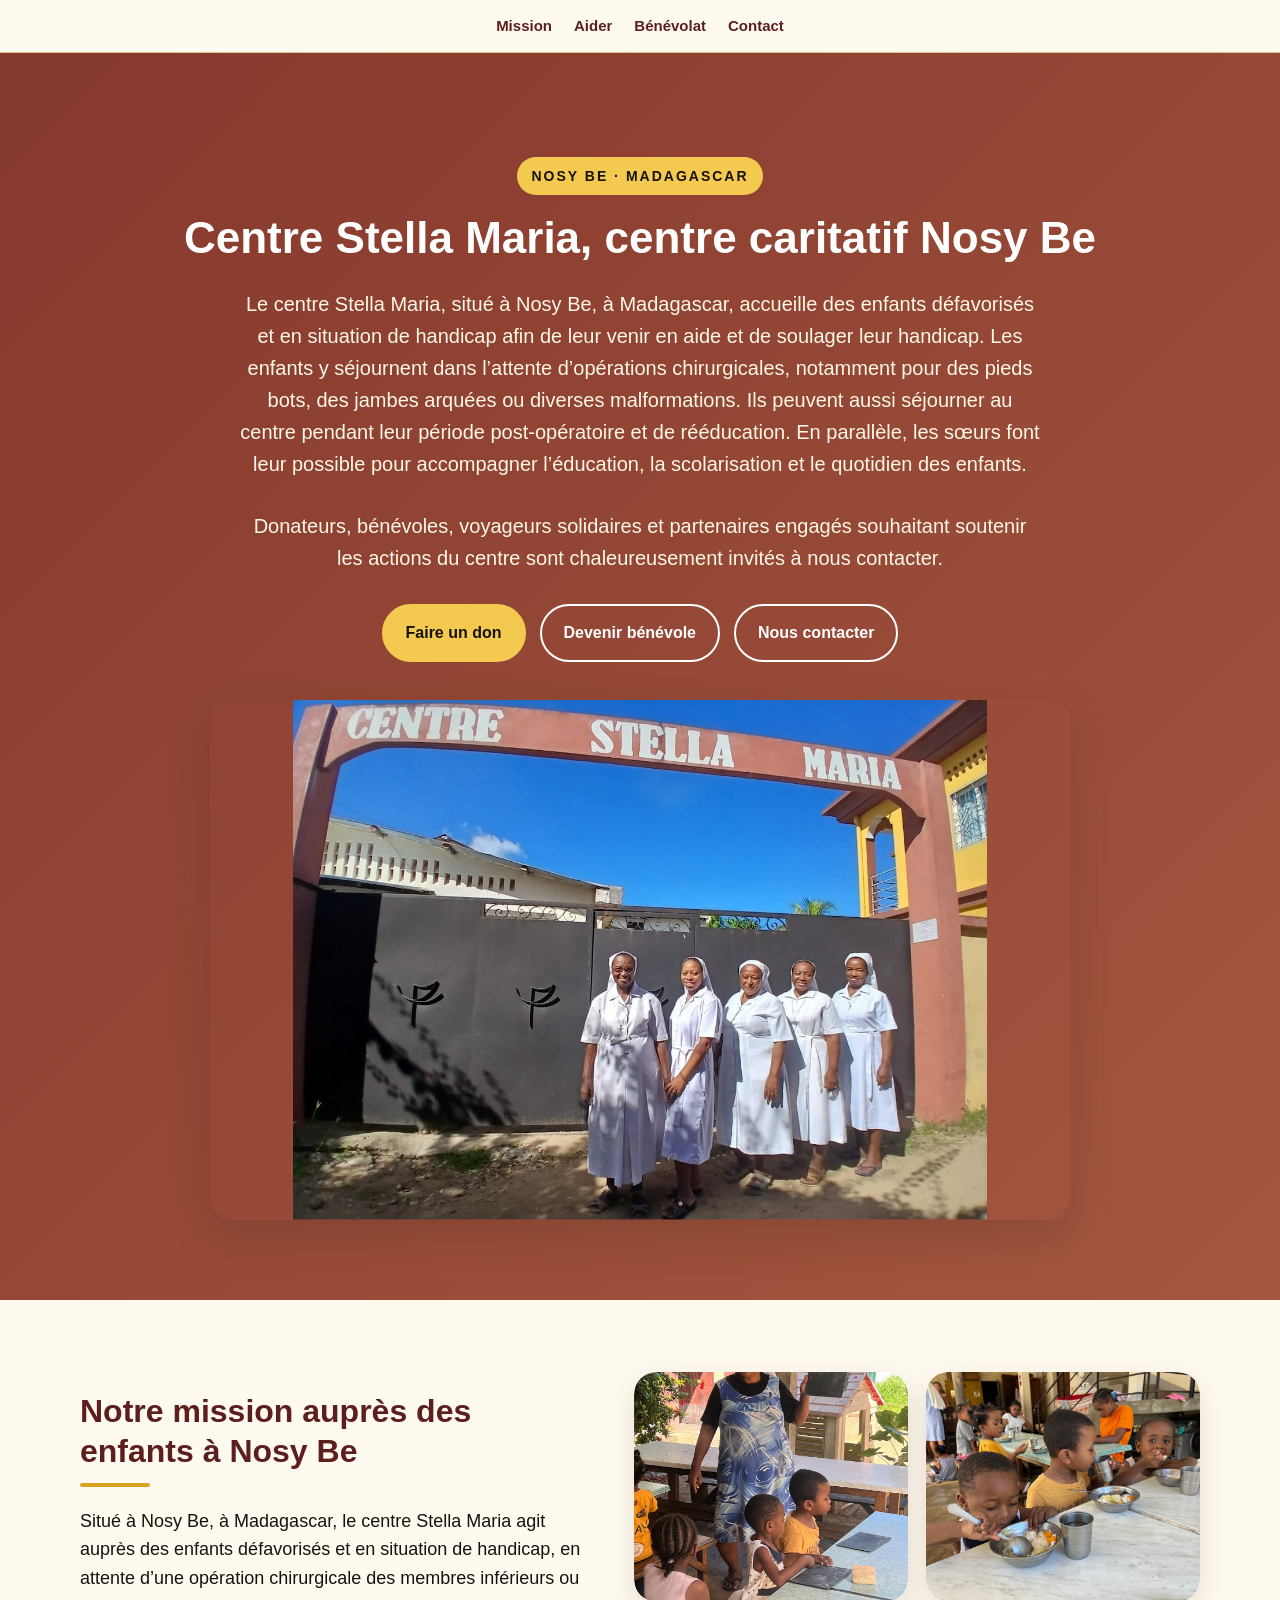
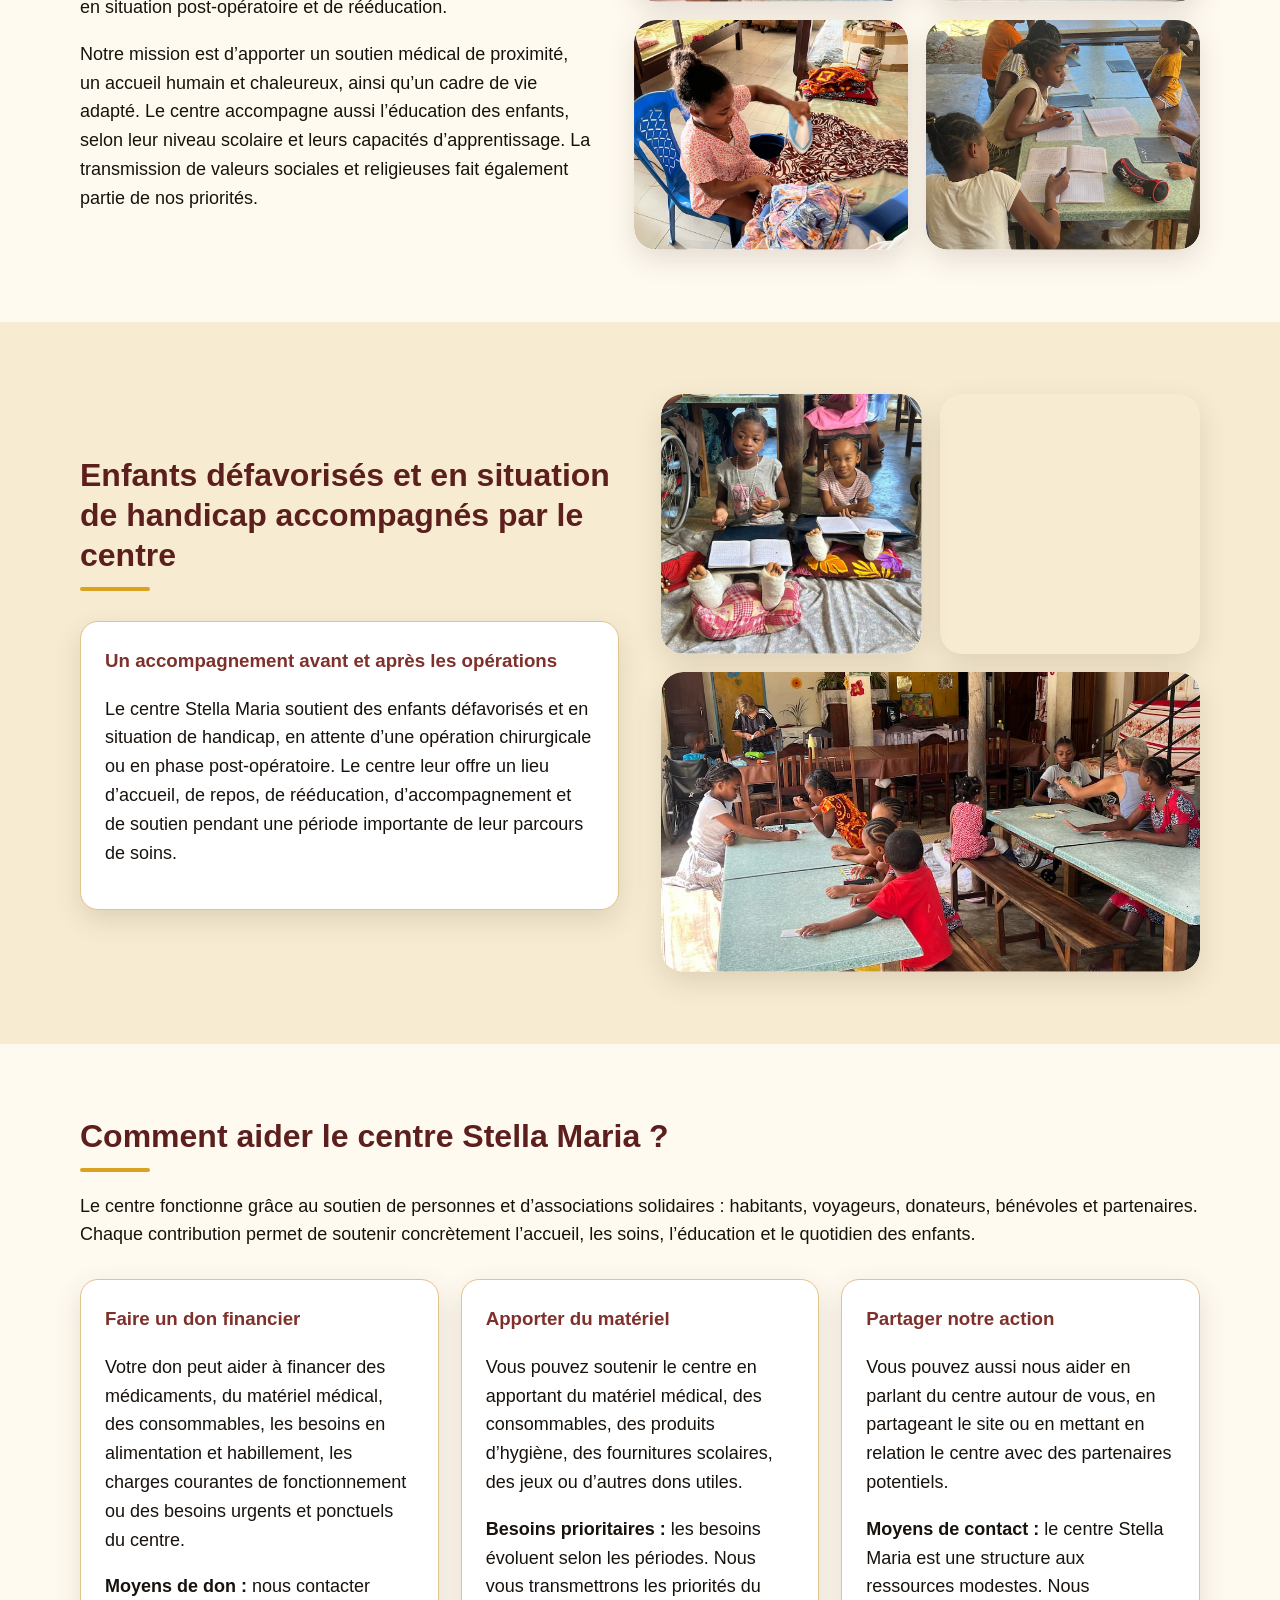
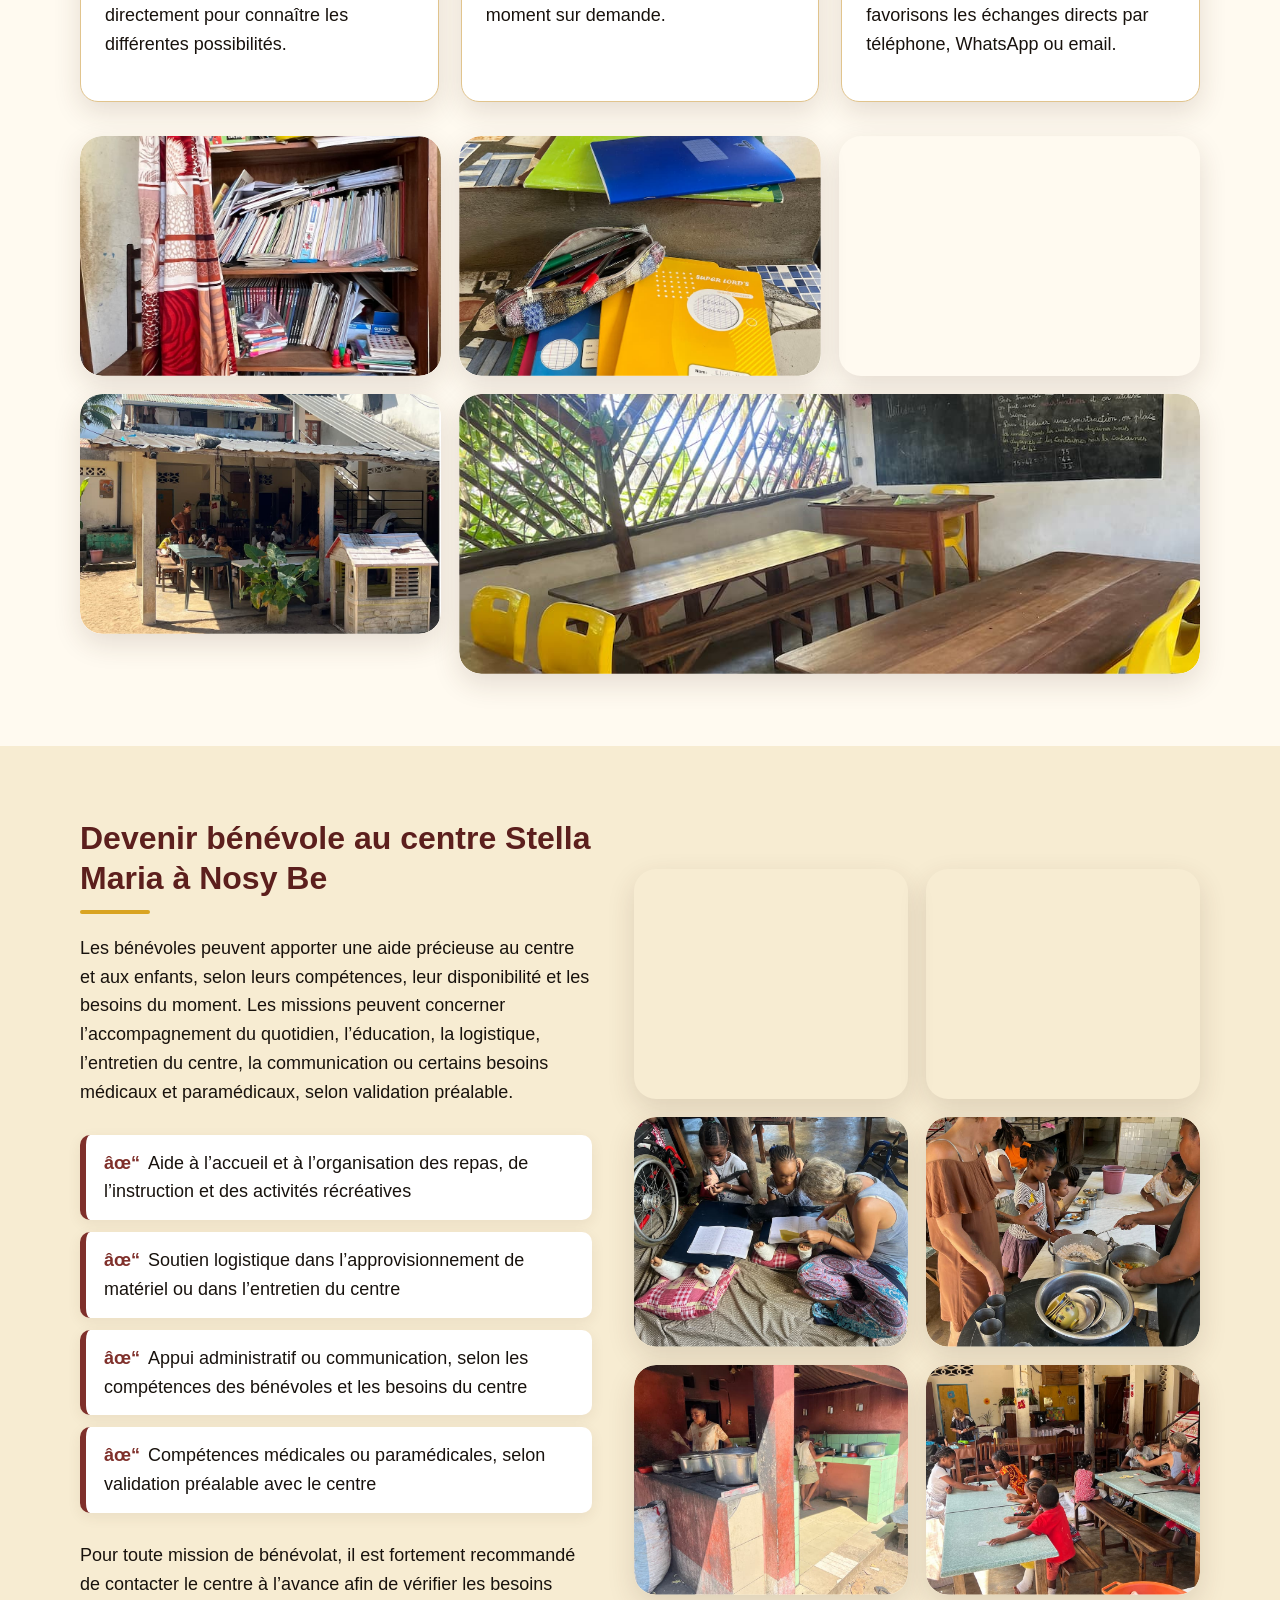
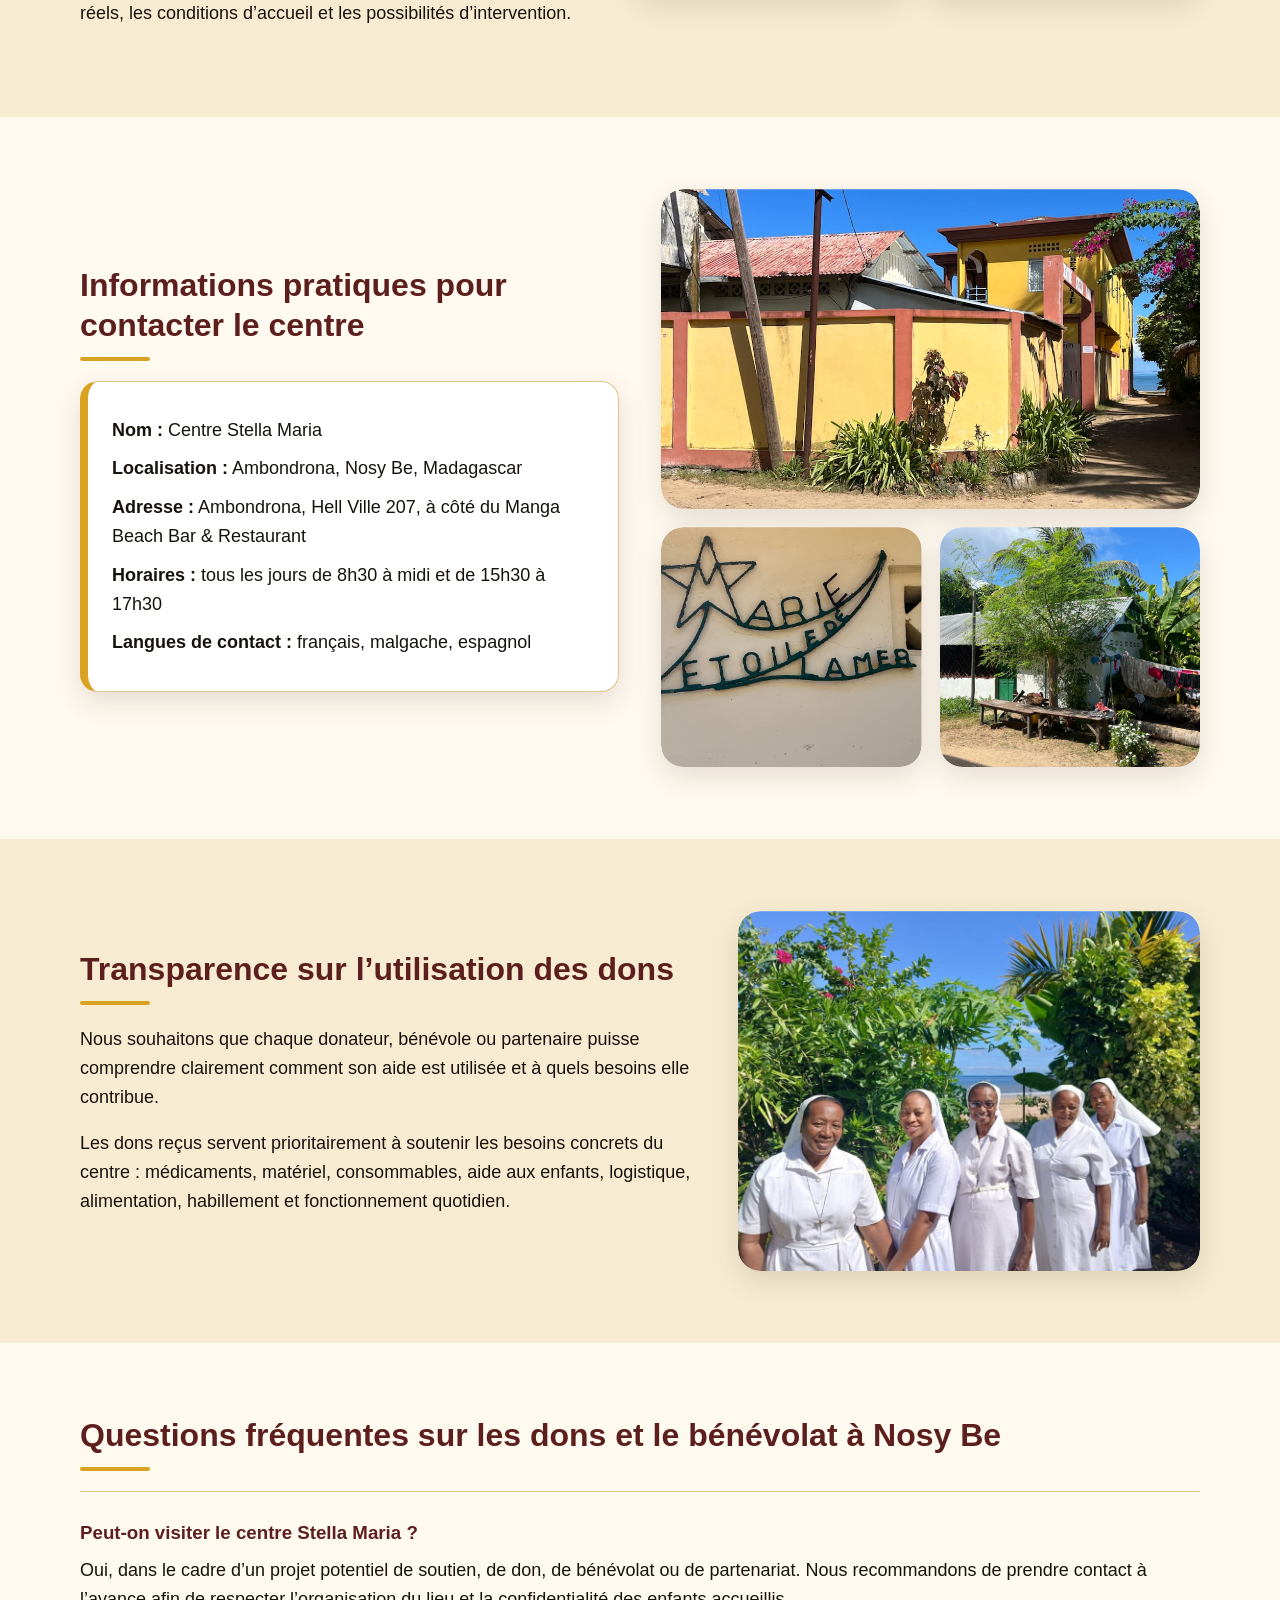
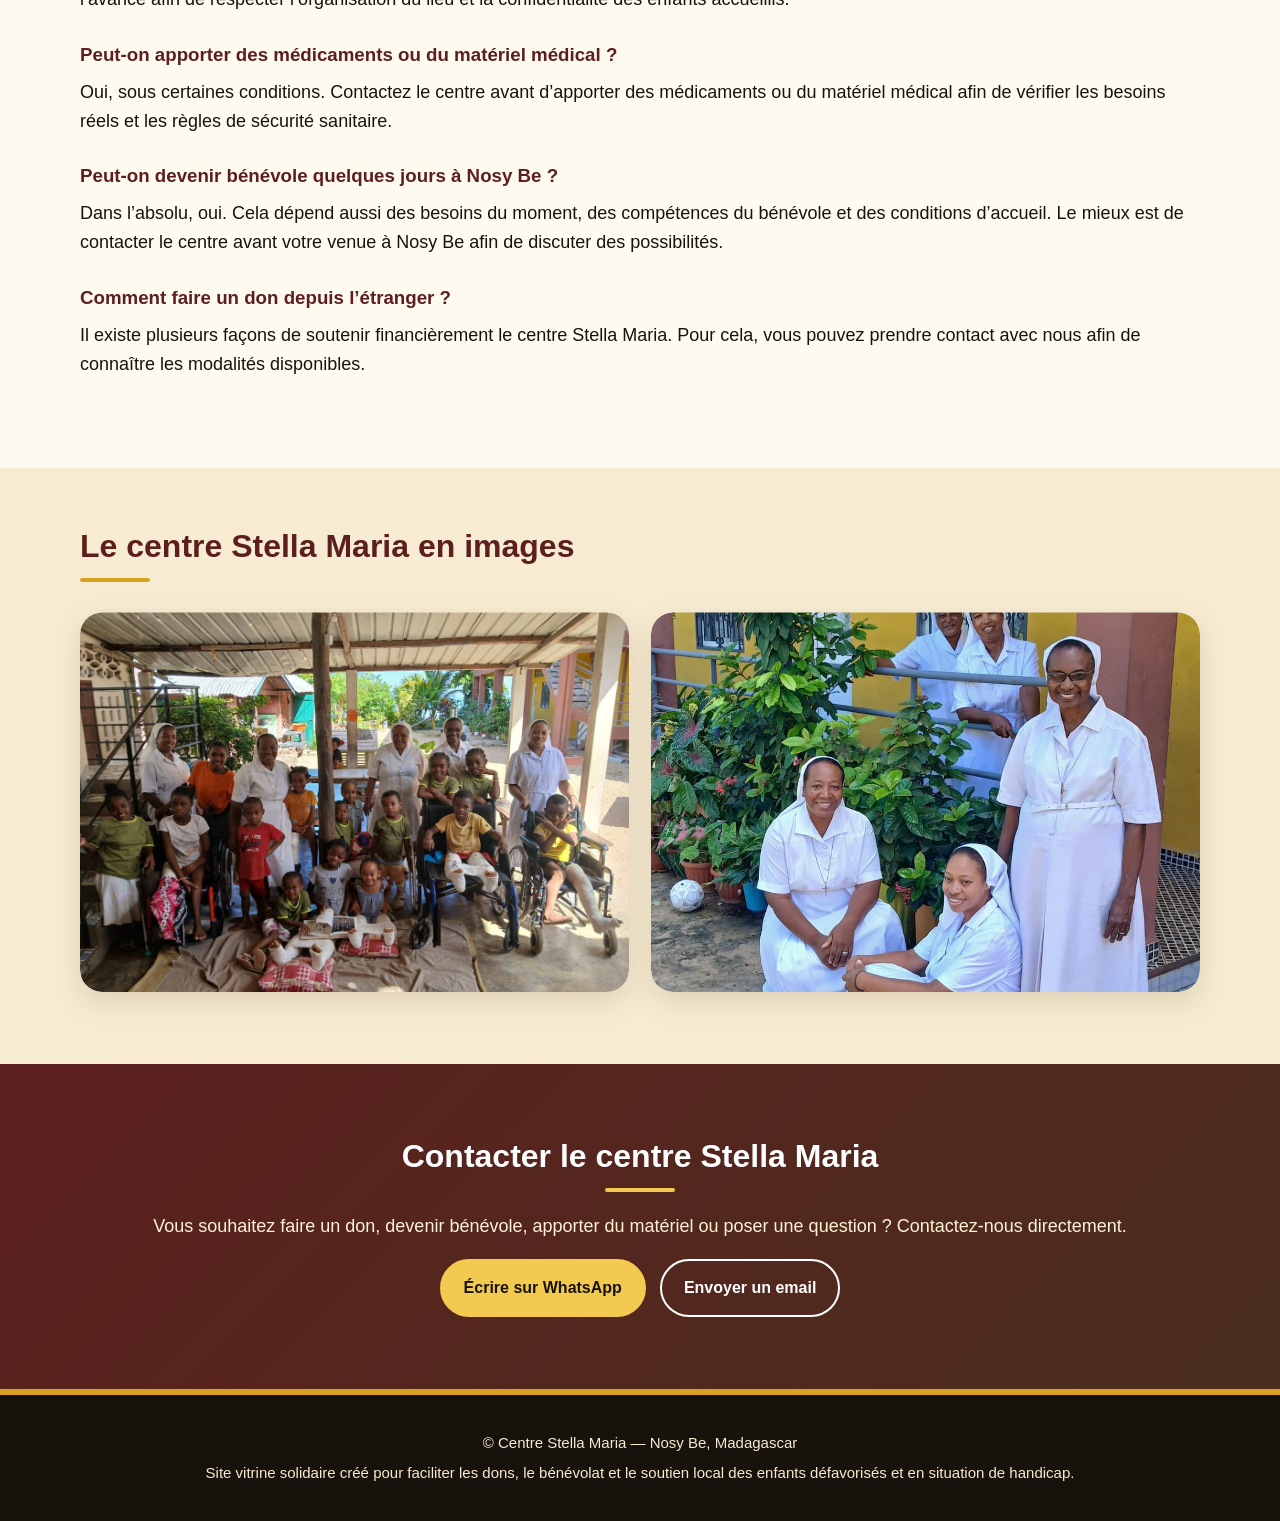
==== commit 461465eb: "Update index.html" ====
--- a/index.html
+++ b/index.html
@@ -422,11 +422,11 @@
         <h2>Le centre Stella Maria en images</h2>
 
         <div class="final-gallery">
-          <figure class="photo-card">
+          <figure class="photo-card square">
             <img src="images/soeurs-enfants.jpg" alt="Sœurs avec les enfants accompagnés par le Centre Stella Maria à Nosy Be" loading="lazy" decoding="async">
           </figure>
 
-          <figure class="photo-card">
+          <figure class="photo-card square">
             <img src="images/soeurs-bethanie.jpg" alt="Sœurs de Béthanie engagées auprès du Centre Stella Maria à Nosy Be" loading="lazy" decoding="async">
           </figure>
         </div>
--- a/style.css
+++ b/style.css
@@ -491,3 +491,11 @@
     text-align: center;
   }
 }
+.photo-card.square {
+  border-radius: 0;
+  overflow: visible;
+}
+
+.photo-card.square img {
+  border-radius: 0;
+}
